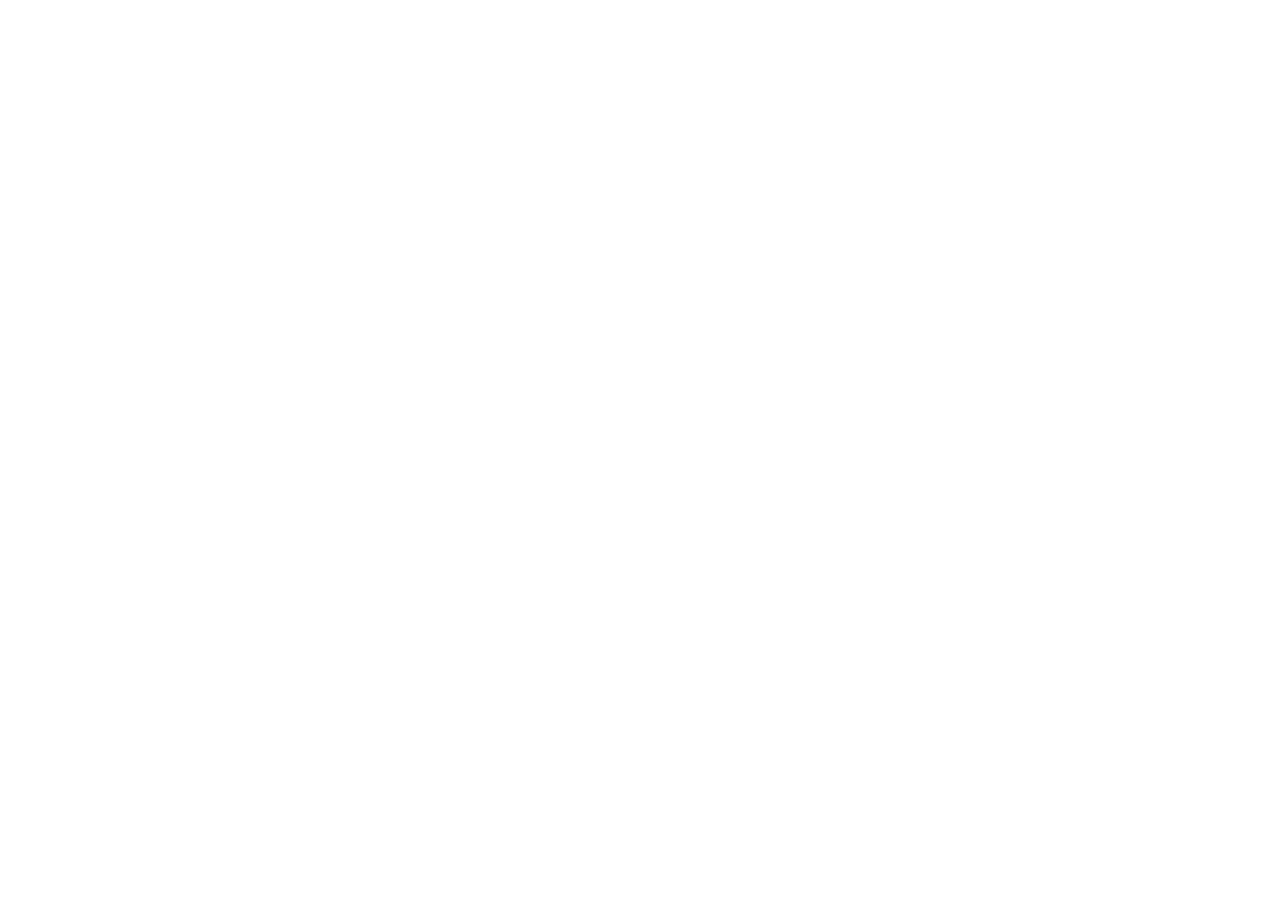
==== jshrss.jiangsu.gov.cn/col/col59205/detail_html/index.html @ f1f1eecb "update" ====
<!DOCTYPE html>
<html lang="en">
<head>
    <meta charset="UTF-8">
    <title>Title</title>
<!--    <script src="./pdf.min.js"></script>-->
        <script src ="https://cdn.bootcss.com/pdf.js/2.0.489/pdf.min.js"></script>

</head>
<body>
<script>
    pdfjsLib.getDocument('score.pdf').then(pdf => {
        console.log(pdf.numPages);
    });
</script>
<canvas id="pdf-tutorial-canvas"></canvas>
<script>
    var canvas = document.getElementById('pdf-tutorial-canvas');
    var scale = 1.5;
    pdfjsLib.getDocument('score.pdf').then(pdf => {
        pdf.getPage(1).then(page => {  // 得到 PDF 文件的第一页
            var viewport = page.getViewport(scale);  // 根据 PDF 页面信息得到视图
            var context = canvas.getContext('2d');  // 指定 canvas 画布按 2D 方式渲染

            // 设定画布大小
            canvas.height = viewport.height;
            canvas.width = viewport.width;

            // 设定渲染参数
            var renderContext = {
                canvasContext: context,
                viewport: viewport
            };

            // 渲染页面
            page.render(renderContext)
        });
    });
</script>
</body>
</html>
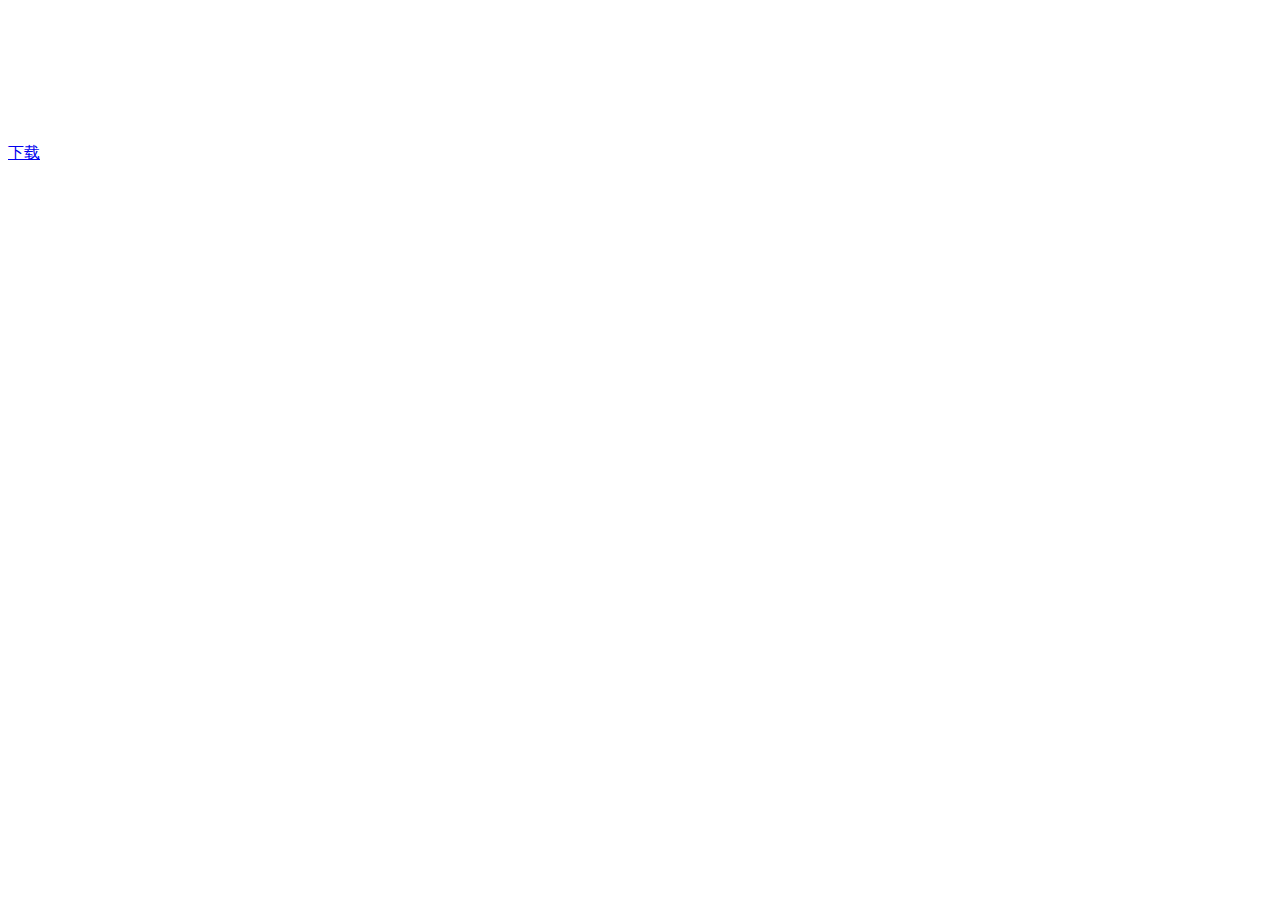
==== commit 6e09c8dc: "update" ====
--- a/jshrss.jiangsu.gov.cn/col/col59205/detail_html/index.html
+++ b/jshrss.jiangsu.gov.cn/col/col59205/detail_html/index.html
@@ -2,17 +2,18 @@
 <html lang="en">
 <head>
     <meta charset="UTF-8">
-    <title>Title</title>
+    <title>江苏省 2022 公务员考试公共科目成绩查询</title>
 <!--    <script src="./pdf.min.js"></script>-->
         <script src ="https://cdn.bootcss.com/pdf.js/2.0.489/pdf.min.js"></script>
-
+<!--    <script>-->
+<!--        pdfjsLib.getDocument('score.pdf').then(pdf => {-->
+<!--            console.log(pdf.numPages);-->
+<!--        });-->
+<!--    </script>-->
+    <link type="text/css" href="cssmy.css">
 </head>
 <body>
-<script>
-    pdfjsLib.getDocument('score.pdf').then(pdf => {
-        console.log(pdf.numPages);
-    });
-</script>
+<a href="score.pdf" class="pdf-download-button pdf-tools-span is-hidden-mobile">下载</a>
 <canvas id="pdf-tutorial-canvas"></canvas>
 <script>
     var canvas = document.getElementById('pdf-tutorial-canvas');
--- a/jshrss.jiangsu.gov.cn/col/col59205/detail_html/cssmy.css
+++ b/jshrss.jiangsu.gov.cn/col/col59205/detail_html/cssmy.css
@@ -0,0 +1,9795 @@
+#site-brand[data-v-2b881c30] {
+    font-weight: 700
+}
+
+@media screen and (max-width: 751px) {
+    .navbar-brand[data-v-2b881c30] {
+        background-color: #fff
+    }
+
+    .navbar-menu[data-v-2b881c30] {
+        max-height: 320px;
+        overflow-y: scroll;
+        transition: all .2s cubic-bezier(.4, 0, 0, 1);
+        display: block;
+        z-index: -10;
+        opacity: 0;
+        width: 100%;
+        -webkit-transform: translateY(-320px);
+        transform: translateY(-320px);
+        position: absolute;
+        top: 0;
+        border-bottom-left-radius: 20px;
+        border-bottom-right-radius: 20px
+    }
+
+    .navbar-menu.is-active[data-v-2b881c30] {
+        box-shadow: 0 2px 43px -4px rgba(0, 0, 0, .19);
+        display: block;
+        opacity: 1;
+        -webkit-transform: translateY(52px);
+        transform: translateY(52px);
+        position: absolute;
+        top: 0;
+        width: 100%
+    }
+}
+
+.pdf-tools {
+    background-color: #222;
+    border-radius: 15px 15px 0 0;
+    padding: .5em 1em
+}
+
+.pdf-tools-span {
+    margin-right: 1em
+}
+
+.pdf-tools-span:last-child {
+    margin-right: 0
+}
+
+.pdf-download-button {
+    border-radius: 5px;
+    background-color: #eee;
+    padding: .25em .45em;
+    font-size: .9em;
+    color: #2d2d2d
+}
+
+.pdf-download-button:hover {
+    background-color: #d3d3d3;
+    color: #2d2d2d
+}
+
+.pdf-container {
+    box-shadow: 0 6px 20px -4px rgba(0, 0, 0, .2);
+    border-radius: 15px;
+    max-width: 100%;
+    margin-top: 1em;
+    margin-bottom: 1em
+}
+
+.pdf-canvas, .pdf-pages {
+    max-width: 100%
+}
+
+.pdf-canvas {
+    border-bottom: 1px solid #ddd;
+    border-top: 1px solid #ddd
+}
+
+.pdf-canvas:first-child {
+    border-top: 0
+}
+
+.pdf-canvas:last-child {
+    margin-bottom: 10px;
+    border-bottom: 0
+}
+
+.pdf-instruction {
+    padding: 1em
+}
+
+#index-news-more-button[data-v-d7b76d16] {
+    text-decoration: underline
+}
+
+.news-date[data-v-d7b76d16] {
+    margin: 0 .5em;
+    font-size: .8em;
+    color: grey
+}
+
+.featured-item {
+    width: 100%;
+    height: 100%;
+    border-radius: 25px;
+    padding: 1em 1.2em;
+    box-shadow: 0 4px 8px 0 rgba(0, 0, 0, .1);
+    border: 2px solid rgba(0, 0, 0, .1);
+    transition: all .3s
+}
+
+.featured-item:hover {
+    border: 2px solid rgba(58, 143, 183, .6)
+}
+
+.featured-item-container.is-empty {
+    display: none
+}
+
+.featured-item-container a {
+    display: block
+}
+
+.featured-item-container.is-empty .featured-item-title {
+    font-weight: 100;
+    color: #bbb;
+    font-size: 1.5em;
+    margin: auto
+}
+
+.featured-item .featured-item-title {
+    font-weight: 500;
+    font-size: 1.3em;
+    margin-bottom: .5em
+}
+
+.featured-item-content {
+    color: #2d2d2d
+}
+
+@media screen and (max-width: 751px) {
+    .featured-item {
+        margin-top: 30px
+    }
+
+    .featured-item-container.is-empty {
+        display: none
+    }
+}
+
+@media screen and (min-width: 752px) {
+    .featured-container {
+        display: grid;
+        grid-template-columns:repeat(5, calc(20% - 24px));
+        grid-template-rows:repeat(5);
+        grid-gap: 30px
+    }
+
+    #featured-item-1 {
+        grid-column: 1/3;
+        grid-row: 1/3
+    }
+
+    #featured-item-2 {
+        grid-column: 3/6;
+        grid-row: 1/2
+    }
+
+    #featured-item-3 {
+        grid-column: 3/6;
+        grid-row: 2/4
+    }
+
+    #featured-item-4 {
+        grid-column: 1/3;
+        grid-row: 3/4
+    }
+
+    #featured-item-5 {
+        grid-column: 1/4;
+        grid-row: 4/6
+    }
+
+    #featured-item-6 {
+        grid-column: 4/6;
+        grid-row: 4/6
+    }
+}
+
+#profile-picture[data-v-84e3689a] {
+    width: 160px;
+    border-radius: 50%;
+    box-shadow: 0 8px 20px 0 rgba(0, 0, 0, .2)
+}
+
+#construction-banner[data-v-84e3689a] {
+    font-size: 1.2em;
+    padding: 1em 30px
+}
+
+.about-photo[data-v-84e3689a] {
+    max-height: 150px;
+    margin: 2px 5px;
+    border-radius: 7px
+}
+
+#the-hero[data-v-84e3689a] {
+    display: flex;
+    flex-direction: column;
+    justify-content: center
+}
+
+.content .tags-container {
+    margin-bottom: 1em !important
+}
+
+.archive-item[data-v-4e35274d] {
+    margin: 2em 0 !important;
+    border: 2px solid rgba(0, 0, 0, .1);
+    border-radius: 25px;
+    box-shadow: 0 4px 8px 0 rgba(0, 0, 0, .1);
+    transition: all .3s
+}
+
+.archive-item[data-v-4e35274d]:hover {
+    margin: 2em 0 !important;
+    border: 2px solid rgba(58, 143, 183, .6)
+}
+
+.archive-title[data-v-4e35274d] {
+    font-size: 1.4em;
+    font-weight: 500;
+    line-height: 1.2em
+}
+
+.archive-date[data-v-4e35274d] {
+    color: grey
+}
+
+.archive-abstract-left[data-v-4e35274d] {
+    margin-top: 1em;
+    color: #444
+}
+
+.archive-abstract[data-v-4e35274d] {
+    color: #444
+}
+
+.archive-pic[data-v-4e35274d] {
+    border-radius: 15px;
+    width: 100%;
+    margin-bottom: -3px
+}
+
+.project-tags-left[data-v-4e35274d] {
+    margin-top: .5em
+}
+
+.project-tags-right[data-v-4e35274d] {
+    margin-bottom: .5em
+}
+
+.dropdown-enter, .dropdown-leave-to {
+    height: 0 !important
+}
+
+#license[data-v-3bf690d0] {
+    font-size: .9rem;
+    color: #555
+}
+
+.toc[data-v-51b833ea] {
+    position: fixed;
+    overflow: auto;
+    -webkit-overflow-scrolling: touch;
+    background-color: #fff;
+    color: #2d2d2d;
+    font-size: .9rem;
+    padding: 1rem 1.4rem;
+    z-index: 100;
+    transition: all .4s
+}
+
+@media screen and (min-width: 752px) {
+    .toc[data-v-51b833ea] {
+        top: 0;
+        bottom: 0;
+        right: 0;
+        min-width: 300px;
+        box-shadow: 0 5px 30px 0 rgba(0, 0, 0, .2)
+    }
+}
+
+@media screen and (max-width: 751px) {
+    .toc[data-v-51b833ea] {
+        top: 0;
+        bottom: 0;
+        right: 0;
+        width: 65%;
+        box-shadow: 0 5px 30px 0 rgba(0, 0, 0, .2)
+    }
+}
+
+li[data-v-51b833ea] {
+    list-style: none
+}
+
+.line-spread[data-v-cdf98764] {
+    line-height: 2em
+}
+
+.toc-btn[data-v-cdf98764] {
+    position: fixed;
+    background-color: #3a8fb7;
+    border: 0;
+    border-radius: 50%;
+    box-shadow: 0 5px 10px 0 rgba(0, 0, 0, .2);
+    z-index: 200;
+    color: #fff;
+    cursor: pointer;
+    transition: all .3s ease-in-out
+}
+
+.toc-btn.is-opened[data-v-cdf98764] {
+    background-color: #77428d
+}
+
+@media screen and (min-width: 752px) {
+    .toc-btn[data-v-cdf98764] {
+        font-size: .9rem
+    }
+
+    .toc-btn[data-v-cdf98764], .txt[data-v-cdf98764] {
+        position: fixed;
+        bottom: 30px;
+        right: 30px;
+        width: 50px;
+        height: 50px
+    }
+
+    .txt[data-v-cdf98764] {
+        line-height: 50px
+    }
+}
+
+@media screen and (max-width: 751px) {
+    .toc-btn[data-v-cdf98764] {
+        font-size: .8rem
+    }
+
+    .toc-btn[data-v-cdf98764], .txt[data-v-cdf98764] {
+        position: fixed;
+        bottom: 30px;
+        right: 30px;
+        width: 45px;
+        height: 45px
+    }
+
+    .txt[data-v-cdf98764] {
+        line-height: 45px
+    }
+}
+
+.toc-enter-active[data-v-cdf98764], .toc-leave-active[data-v-cdf98764] {
+    transition: all .3s
+}
+
+.toc-enter[data-v-cdf98764], .toc-leave-to[data-v-cdf98764] {
+    opacity: 0;
+    -webkit-transform: translate(100%);
+    transform: translate(100%)
+}
+
+.mulu-enter-active[data-v-cdf98764], .mulu-leave-active[data-v-cdf98764] {
+    transition: all .3s
+}
+
+.mulu-enter[data-v-cdf98764] {
+    opacity: 0;
+    -webkit-transform: translate(30px);
+    transform: translate(30px)
+}
+
+.mulu-leave-to[data-v-cdf98764] {
+    opacity: 0;
+    -webkit-transform: translate(-30px);
+    transform: translate(-30px)
+}
+
+.tuichu-enter-active[data-v-cdf98764], .tuichu-leave-active[data-v-cdf98764] {
+    transition: all .3s
+}
+
+.tuichu-enter[data-v-cdf98764] {
+    opacity: 0;
+    -webkit-transform: translate(30px);
+    transform: translate(30px)
+}
+
+.tuichu-leave-to[data-v-cdf98764] {
+    opacity: 0;
+    -webkit-transform: translate(-30px);
+    transform: translate(-30px)
+}
+
+/*! Bulma Ame | MIT | A delightful theme for Bulma.         *//*! https://github.com/zlliang/bulma-ame/                   *//*! ------------------------------------------------------- *//*! bulma.io v0.7.1 | MIT License | github.com/jgthms/bulma */
+@-webkit-keyframes spinAround {
+    0% {
+        -webkit-transform: rotate(0);
+        transform: rotate(0)
+    }
+    to {
+        -webkit-transform: rotate(359deg);
+        transform: rotate(359deg)
+    }
+}
+
+@keyframes spinAround {
+    0% {
+        -webkit-transform: rotate(0);
+        transform: rotate(0)
+    }
+    to {
+        -webkit-transform: rotate(359deg);
+        transform: rotate(359deg)
+    }
+}
+
+.breadcrumb, .button, .delete, .file, .is-unselectable, .modal-close, .pagination-ellipsis, .pagination-link, .pagination-next, .pagination-previous, .tabs {
+    -webkit-touch-callout: none;
+    -webkit-user-select: none;
+    -moz-user-select: none;
+    -ms-user-select: none;
+    user-select: none
+}
+
+.navbar-link:after, .select:not(.is-multiple):not(.is-loading):after {
+    border: 3px solid transparent;
+    border-radius: 2px;
+    border-right: 0;
+    border-top: 0;
+    content: " ";
+    display: block;
+    height: .625em;
+    margin-top: -.4375em;
+    pointer-events: none;
+    position: absolute;
+    top: 50%;
+    -webkit-transform: rotate(-45deg);
+    transform: rotate(-45deg);
+    -webkit-transform-origin: center;
+    transform-origin: center;
+    width: .625em
+}
+
+.block:not(:last-child), .box:not(:last-child), .breadcrumb:not(:last-child), .content:not(:last-child), .highlight:not(:last-child), .level:not(:last-child), .message:not(:last-child), .notification:not(:last-child), .progress:not(:last-child), .subtitle:not(:last-child), .table-container:not(:last-child), .table:not(:last-child), .tabs:not(:last-child), .title:not(:last-child) {
+    margin-bottom: 1.5rem
+}
+
+.delete, .modal-close {
+    -moz-appearance: none;
+    -webkit-appearance: none;
+    background-color: rgba(45, 45, 45, .2);
+    border: none;
+    border-radius: 290486px;
+    cursor: pointer;
+    display: inline-block;
+    flex-grow: 0;
+    flex-shrink: 0;
+    font-size: 0;
+    height: 20px;
+    max-height: 20px;
+    max-width: 20px;
+    min-height: 20px;
+    min-width: 20px;
+    outline: 0;
+    position: relative;
+    vertical-align: top;
+    width: 20px
+}
+
+.delete:after, .delete:before, .modal-close:after, .modal-close:before {
+    background-color: #fff;
+    content: "";
+    display: block;
+    left: 50%;
+    position: absolute;
+    top: 50%;
+    -webkit-transform: translateX(-50%) translateY(-50%) rotate(45deg);
+    transform: translateX(-50%) translateY(-50%) rotate(45deg);
+    -webkit-transform-origin: center center;
+    transform-origin: center center
+}
+
+.delete:before, .modal-close:before {
+    height: 2px;
+    width: 50%
+}
+
+.delete:after, .modal-close:after {
+    height: 50%;
+    width: 2px
+}
+
+.delete:focus, .delete:hover, .modal-close:focus, .modal-close:hover {
+    background-color: rgba(45, 45, 45, .3)
+}
+
+.delete:active, .modal-close:active {
+    background-color: rgba(45, 45, 45, .4)
+}
+
+.is-small.delete, .is-small.modal-close {
+    height: 16px;
+    max-height: 16px;
+    max-width: 16px;
+    min-height: 16px;
+    min-width: 16px;
+    width: 16px
+}
+
+.is-medium.delete, .is-medium.modal-close {
+    height: 24px;
+    max-height: 24px;
+    max-width: 24px;
+    min-height: 24px;
+    min-width: 24px;
+    width: 24px
+}
+
+.is-large.delete, .is-large.modal-close {
+    height: 32px;
+    max-height: 32px;
+    max-width: 32px;
+    min-height: 32px;
+    min-width: 32px;
+    width: 32px
+}
+
+.button.is-loading:after, .control.is-loading:after, .loader, .select.is-loading:after {
+    -webkit-animation: spinAround .5s infinite linear;
+    animation: spinAround .5s infinite linear;
+    border: 2px solid #dbdbdb;
+    border-radius: 290486px;
+    border-right-color: transparent;
+    border-top-color: transparent;
+    content: "";
+    display: block;
+    height: 1em;
+    position: relative;
+    width: 1em
+}
+
+.hero-video, .image.is-1by1 img, .image.is-1by2 img, .image.is-1by3 img, .image.is-2by1 img, .image.is-2by3 img, .image.is-3by1 img, .image.is-3by2 img, .image.is-3by4 img, .image.is-3by5 img, .image.is-4by3 img, .image.is-4by5 img, .image.is-5by3 img, .image.is-5by4 img, .image.is-9by16 img, .image.is-16by9 img, .image.is-square img, .is-overlay, .modal, .modal-background {
+    bottom: 0;
+    left: 0;
+    position: absolute;
+    right: 0;
+    top: 0
+}
+
+.button, .file-cta, .file-name, .input, .pagination-ellipsis, .pagination-link, .pagination-next, .pagination-previous, .select select, .textarea {
+    -moz-appearance: none;
+    -webkit-appearance: none;
+    align-items: center;
+    border: 1px solid transparent;
+    border-radius: 8px;
+    box-shadow: none;
+    display: inline-flex;
+    font-size: 1rem;
+    height: 2.25em;
+    justify-content: flex-start;
+    line-height: 1.5;
+    padding-bottom: calc(.375em - 1px);
+    padding-left: calc(.625em - 1px);
+    padding-right: calc(.625em - 1px);
+    padding-top: calc(.375em - 1px);
+    position: relative;
+    vertical-align: top
+}
+
+.button:active, .button:focus, .file-cta:active, .file-cta:focus, .file-name:active, .file-name:focus, .input:active, .input:focus, .is-active.button, .is-active.file-cta, .is-active.file-name, .is-active.input, .is-active.pagination-ellipsis, .is-active.pagination-link, .is-active.pagination-next, .is-active.pagination-previous, .is-active.textarea, .is-focused.button, .is-focused.file-cta, .is-focused.file-name, .is-focused.input, .is-focused.pagination-ellipsis, .is-focused.pagination-link, .is-focused.pagination-next, .is-focused.pagination-previous, .is-focused.textarea, .pagination-ellipsis:active, .pagination-ellipsis:focus, .pagination-link:active, .pagination-link:focus, .pagination-next:active, .pagination-next:focus, .pagination-previous:active, .pagination-previous:focus, .select select.is-active, .select select.is-focused, .select select:active, .select select:focus, .textarea:active, .textarea:focus {
+    outline: 0
+}
+
+.button[disabled], .file-cta[disabled], .file-name[disabled], .input[disabled], .pagination-ellipsis[disabled], .pagination-link[disabled], .pagination-next[disabled], .pagination-previous[disabled], .select select[disabled], .textarea[disabled] {
+    cursor: not-allowed
+}
+
+/*! minireset.css v0.0.3 | MIT License | github.com/jgthms/minireset.css */
+blockquote, body, dd, dl, dt, fieldset, figure, h1, h2, h3, h4, h5, h6, hr, html, iframe, legend, li, ol, p, pre, textarea, ul {
+    margin: 0;
+    padding: 0
+}
+
+h1, h2, h3, h4, h5, h6 {
+    font-size: 100%;
+    font-weight: 400
+}
+
+ul {
+    list-style: none
+}
+
+button, input, select, textarea {
+    margin: 0
+}
+
+html {
+    box-sizing: border-box
+}
+
+*, :after, :before {
+    box-sizing: inherit
+}
+
+audio, img, video {
+    height: auto;
+    max-width: 100%
+}
+
+iframe {
+    border: 0
+}
+
+table {
+    border-collapse: collapse;
+    border-spacing: 0
+}
+
+td, th {
+    padding: 0;
+    text-align: left
+}
+
+html {
+    background-color: #fff;
+    font-size: 16px;
+    -moz-osx-font-smoothing: grayscale;
+    -webkit-font-smoothing: antialiased;
+    min-width: 300px;
+    overflow-x: hidden;
+    overflow-y: scroll;
+    text-rendering: optimizeLegibility;
+    -webkit-text-size-adjust: 100%;
+    -moz-text-size-adjust: 100%;
+    -ms-text-size-adjust: 100%;
+    text-size-adjust: 100%
+}
+
+article, aside, figure, footer, header, hgroup, section {
+    display: block
+}
+
+body, button, input, select, textarea {
+    font-family: IBM Plex Sans, -apple-system, BlinkMacSystemFont, Segoe UI, Roboto, Oxygen, Ubuntu, Cantarell, Fira Sans, Droid Sans, Helvetica Neue, Helvetica, Arial, sans-serif
+}
+
+code, pre {
+    -moz-osx-font-smoothing: auto;
+    -webkit-font-smoothing: auto;
+    font-family: IBM Plex Mono, monospace
+}
+
+body {
+    color: #2d2d2d;
+    font-size: 1rem;
+    font-weight: 400;
+    line-height: 1.5
+}
+
+a {
+    color: #3a8fb7;
+    cursor: pointer;
+    text-decoration: none
+}
+
+a strong {
+    color: currentColor
+}
+
+a:hover {
+    color: #2e5c6e
+}
+
+code {
+    color: #2d2d2d;
+    font-size: .875em;
+    font-weight: 400;
+    padding: .16em .3em
+}
+
+code, hr {
+    background-color: #f5f5f5
+}
+
+hr {
+    border: none;
+    display: block;
+    height: 2px;
+    margin: 1.5rem 0
+}
+
+img {
+    height: auto;
+    max-width: 100%
+}
+
+input[type=checkbox], input[type=radio] {
+    vertical-align: baseline
+}
+
+small {
+    font-size: .875em
+}
+
+span {
+    font-style: inherit;
+    font-weight: inherit
+}
+
+strong {
+    font-weight: 700
+}
+
+pre, strong {
+    color: #2d2d2d
+}
+
+pre {
+    -webkit-overflow-scrolling: touch;
+    background-color: #f5f5f5;
+    font-size: .875em;
+    overflow-x: auto;
+    padding: 1.25rem 1.5rem;
+    white-space: pre;
+    word-wrap: normal
+}
+
+pre code {
+    background-color: transparent;
+    color: currentColor;
+    font-size: 1em;
+    padding: 0
+}
+
+table td, table th {
+    text-align: left;
+    vertical-align: top
+}
+
+table th {
+    color: #2d2d2d
+}
+
+.is-clearfix:after {
+    clear: both;
+    content: " ";
+    display: table
+}
+
+.is-pulled-left {
+    float: left !important
+}
+
+.is-pulled-right {
+    float: right !important
+}
+
+.is-clipped {
+    overflow: hidden !important
+}
+
+.is-size-1 {
+    font-size: 3rem !important
+}
+
+.is-size-2 {
+    font-size: 2.5rem !important
+}
+
+.is-size-3 {
+    font-size: 2rem !important
+}
+
+.is-size-4 {
+    font-size: 1.5rem !important
+}
+
+.is-size-5 {
+    font-size: 1.25rem !important
+}
+
+.is-size-6 {
+    font-size: 1rem !important
+}
+
+.is-size-7 {
+    font-size: .75rem !important
+}
+
+@media screen and (max-width: 719px) {
+    .is-size-1-mobile {
+        font-size: 3rem !important
+    }
+
+    .is-size-2-mobile {
+        font-size: 2.5rem !important
+    }
+
+    .is-size-3-mobile {
+        font-size: 2rem !important
+    }
+
+    .is-size-4-mobile {
+        font-size: 1.5rem !important
+    }
+
+    .is-size-5-mobile {
+        font-size: 1.25rem !important
+    }
+
+    .is-size-6-mobile {
+        font-size: 1rem !important
+    }
+
+    .is-size-7-mobile {
+        font-size: .75rem !important
+    }
+}
+
+@media print, screen and (min-width: 720px) {
+    .is-size-1-tablet {
+        font-size: 3rem !important
+    }
+
+    .is-size-2-tablet {
+        font-size: 2.5rem !important
+    }
+
+    .is-size-3-tablet {
+        font-size: 2rem !important
+    }
+
+    .is-size-4-tablet {
+        font-size: 1.5rem !important
+    }
+
+    .is-size-5-tablet {
+        font-size: 1.25rem !important
+    }
+
+    .is-size-6-tablet {
+        font-size: 1rem !important
+    }
+
+    .is-size-7-tablet {
+        font-size: .75rem !important
+    }
+}
+
+@media screen and (max-width: 751px) {
+    .is-size-1-touch {
+        font-size: 3rem !important
+    }
+
+    .is-size-2-touch {
+        font-size: 2.5rem !important
+    }
+
+    .is-size-3-touch {
+        font-size: 2rem !important
+    }
+
+    .is-size-4-touch {
+        font-size: 1.5rem !important
+    }
+
+    .is-size-5-touch {
+        font-size: 1.25rem !important
+    }
+
+    .is-size-6-touch {
+        font-size: 1rem !important
+    }
+
+    .is-size-7-touch {
+        font-size: .75rem !important
+    }
+}
+
+@media screen and (min-width: 752px) {
+    .is-size-1-desktop {
+        font-size: 3rem !important
+    }
+
+    .is-size-2-desktop {
+        font-size: 2.5rem !important
+    }
+
+    .is-size-3-desktop {
+        font-size: 2rem !important
+    }
+
+    .is-size-4-desktop {
+        font-size: 1.5rem !important
+    }
+
+    .is-size-5-desktop {
+        font-size: 1.25rem !important
+    }
+
+    .is-size-6-desktop {
+        font-size: 1rem !important
+    }
+
+    .is-size-7-desktop {
+        font-size: .75rem !important
+    }
+}
+
+@media screen and (min-width: 952px) {
+    .is-size-1-widescreen {
+        font-size: 3rem !important
+    }
+
+    .is-size-2-widescreen {
+        font-size: 2.5rem !important
+    }
+
+    .is-size-3-widescreen {
+        font-size: 2rem !important
+    }
+
+    .is-size-4-widescreen {
+        font-size: 1.5rem !important
+    }
+
+    .is-size-5-widescreen {
+        font-size: 1.25rem !important
+    }
+
+    .is-size-6-widescreen {
+        font-size: 1rem !important
+    }
+
+    .is-size-7-widescreen {
+        font-size: .75rem !important
+    }
+}
+
+.has-text-centered {
+    text-align: center !important
+}
+
+.has-text-justified {
+    text-align: justify !important
+}
+
+.has-text-left {
+    text-align: left !important
+}
+
+.has-text-right {
+    text-align: right !important
+}
+
+@media screen and (max-width: 719px) {
+    .has-text-centered-mobile {
+        text-align: center !important
+    }
+}
+
+@media print, screen and (min-width: 720px) {
+    .has-text-centered-tablet {
+        text-align: center !important
+    }
+}
+
+@media screen and (min-width: 720px) and (max-width: 751px) {
+    .has-text-centered-tablet-only {
+        text-align: center !important
+    }
+}
+
+@media screen and (max-width: 751px) {
+    .has-text-centered-touch {
+        text-align: center !important
+    }
+}
+
+@media screen and (min-width: 752px) {
+    .has-text-centered-desktop {
+        text-align: center !important
+    }
+}
+
+@media screen and (min-width: 752px) and (max-width: 951px) {
+    .has-text-centered-desktop-only {
+        text-align: center !important
+    }
+}
+
+@media screen and (min-width: 952px) {
+    .has-text-centered-widescreen {
+        text-align: center !important
+    }
+}
+
+@media screen and (max-width: 719px) {
+    .has-text-justified-mobile {
+        text-align: justify !important
+    }
+}
+
+@media print, screen and (min-width: 720px) {
+    .has-text-justified-tablet {
+        text-align: justify !important
+    }
+}
+
+@media screen and (min-width: 720px) and (max-width: 751px) {
+    .has-text-justified-tablet-only {
+        text-align: justify !important
+    }
+}
+
+@media screen and (max-width: 751px) {
+    .has-text-justified-touch {
+        text-align: justify !important
+    }
+}
+
+@media screen and (min-width: 752px) {
+    .has-text-justified-desktop {
+        text-align: justify !important
+    }
+}
+
+@media screen and (min-width: 752px) and (max-width: 951px) {
+    .has-text-justified-desktop-only {
+        text-align: justify !important
+    }
+}
+
+@media screen and (min-width: 952px) {
+    .has-text-justified-widescreen {
+        text-align: justify !important
+    }
+}
+
+@media screen and (max-width: 719px) {
+    .has-text-left-mobile {
+        text-align: left !important
+    }
+}
+
+@media print, screen and (min-width: 720px) {
+    .has-text-left-tablet {
+        text-align: left !important
+    }
+}
+
+@media screen and (min-width: 720px) and (max-width: 751px) {
+    .has-text-left-tablet-only {
+        text-align: left !important
+    }
+}
+
+@media screen and (max-width: 751px) {
+    .has-text-left-touch {
+        text-align: left !important
+    }
+}
+
+@media screen and (min-width: 752px) {
+    .has-text-left-desktop {
+        text-align: left !important
+    }
+}
+
+@media screen and (min-width: 752px) and (max-width: 951px) {
+    .has-text-left-desktop-only {
+        text-align: left !important
+    }
+}
+
+@media screen and (min-width: 952px) {
+    .has-text-left-widescreen {
+        text-align: left !important
+    }
+}
+
+@media screen and (max-width: 719px) {
+    .has-text-right-mobile {
+        text-align: right !important
+    }
+}
+
+@media print, screen and (min-width: 720px) {
+    .has-text-right-tablet {
+        text-align: right !important
+    }
+}
+
+@media screen and (min-width: 720px) and (max-width: 751px) {
+    .has-text-right-tablet-only {
+        text-align: right !important
+    }
+}
+
+@media screen and (max-width: 751px) {
+    .has-text-right-touch {
+        text-align: right !important
+    }
+}
+
+@media screen and (min-width: 752px) {
+    .has-text-right-desktop {
+        text-align: right !important
+    }
+}
+
+@media screen and (min-width: 752px) and (max-width: 951px) {
+    .has-text-right-desktop-only {
+        text-align: right !important
+    }
+}
+
+@media screen and (min-width: 952px) {
+    .has-text-right-widescreen {
+        text-align: right !important
+    }
+}
+
+.is-capitalized {
+    text-transform: capitalize !important
+}
+
+.is-lowercase {
+    text-transform: lowercase !important
+}
+
+.is-uppercase {
+    text-transform: uppercase !important
+}
+
+.is-italic {
+    font-style: italic !important
+}
+
+.has-text-white {
+    color: #fff !important
+}
+
+a.has-text-white:focus, a.has-text-white:hover {
+    color: #e6e6e6 !important
+}
+
+.has-background-white {
+    background-color: #fff !important
+}
+
+.has-text-black {
+    color: #2d2d2d !important
+}
+
+a.has-text-black:focus, a.has-text-black:hover {
+    color: #141414 !important
+}
+
+.has-background-black {
+    background-color: #2d2d2d !important
+}
+
+.has-text-light {
+    color: #f5f5f5 !important
+}
+
+a.has-text-light:focus, a.has-text-light:hover {
+    color: #dbdbdb !important
+}
+
+.has-background-light {
+    background-color: #f5f5f5 !important
+}
+
+.has-text-dark {
+    color: #363636 !important
+}
+
+a.has-text-dark:focus, a.has-text-dark:hover {
+    color: #1c1c1c !important
+}
+
+.has-background-dark {
+    background-color: #363636 !important
+}
+
+.has-text-primary {
+    color: #3a8fb7 !important
+}
+
+a.has-text-primary:focus, a.has-text-primary:hover {
+    color: #2e7190 !important
+}
+
+.has-background-primary {
+    background-color: #3a8fb7 !important
+}
+
+.has-text-link {
+    color: #3a8fb7 !important
+}
+
+a.has-text-link:focus, a.has-text-link:hover {
+    color: #2e7190 !important
+}
+
+.has-background-link {
+    background-color: #3a8fb7 !important
+}
+
+.has-text-info {
+    color: #66bab7 !important
+}
+
+a.has-text-info:focus, a.has-text-info:hover {
+    color: #4aa3a0 !important
+}
+
+.has-background-info {
+    background-color: #66bab7 !important
+}
+
+.has-text-success {
+    color: #23d160 !important
+}
+
+a.has-text-success:focus, a.has-text-success:hover {
+    color: #1ca64c !important
+}
+
+.has-background-success {
+    background-color: #23d160 !important
+}
+
+.has-text-warning {
+    color: #fbe251 !important
+}
+
+a.has-text-warning:focus, a.has-text-warning:hover {
+    color: #fada1f !important
+}
+
+.has-background-warning {
+    background-color: #fbe251 !important
+}
+
+.has-text-danger {
+    color: #cb1b45 !important
+}
+
+a.has-text-danger:focus, a.has-text-danger:hover {
+    color: #9e1536 !important
+}
+
+.has-background-danger {
+    background-color: #cb1b45 !important
+}
+
+.has-text-black-bis {
+    color: #121212 !important
+}
+
+.has-background-black-bis {
+    background-color: #121212 !important
+}
+
+.has-text-black-ter {
+    color: #242424 !important
+}
+
+.has-background-black-ter {
+    background-color: #242424 !important
+}
+
+.has-text-grey-darker {
+    color: #363636 !important
+}
+
+.has-background-grey-darker {
+    background-color: #363636 !important
+}
+
+.has-text-grey-dark {
+    color: #4a4a4a !important
+}
+
+.has-background-grey-dark {
+    background-color: #4a4a4a !important
+}
+
+.has-text-grey {
+    color: #7a7a7a !important
+}
+
+.has-background-grey {
+    background-color: #7a7a7a !important
+}
+
+.has-text-grey-light {
+    color: #b5b5b5 !important
+}
+
+.has-background-grey-light {
+    background-color: #b5b5b5 !important
+}
+
+.has-text-grey-lighter {
+    color: #dbdbdb !important
+}
+
+.has-background-grey-lighter {
+    background-color: #dbdbdb !important
+}
+
+.has-text-white-ter {
+    color: #f5f5f5 !important
+}
+
+.has-background-white-ter {
+    background-color: #f5f5f5 !important
+}
+
+.has-text-white-bis {
+    color: #fafafa !important
+}
+
+.has-background-white-bis {
+    background-color: #fafafa !important
+}
+
+.has-text-weight-light {
+    font-weight: 300 !important
+}
+
+.has-text-weight-normal {
+    font-weight: 400 !important
+}
+
+.has-text-weight-semibold {
+    font-weight: 600 !important
+}
+
+.has-text-weight-bold {
+    font-weight: 700 !important
+}
+
+.is-block {
+    display: block !important
+}
+
+@media screen and (max-width: 719px) {
+    .is-block-mobile {
+        display: block !important
+    }
+}
+
+@media print, screen and (min-width: 720px) {
+    .is-block-tablet {
+        display: block !important
+    }
+}
+
+@media screen and (min-width: 720px) and (max-width: 751px) {
+    .is-block-tablet-only {
+        display: block !important
+    }
+}
+
+@media screen and (max-width: 751px) {
+    .is-block-touch {
+        display: block !important
+    }
+}
+
+@media screen and (min-width: 752px) {
+    .is-block-desktop {
+        display: block !important
+    }
+}
+
+@media screen and (min-width: 752px) and (max-width: 951px) {
+    .is-block-desktop-only {
+        display: block !important
+    }
+}
+
+@media screen and (min-width: 952px) {
+    .is-block-widescreen {
+        display: block !important
+    }
+}
+
+.is-flex {
+    display: flex !important
+}
+
+@media screen and (max-width: 719px) {
+    .is-flex-mobile {
+        display: flex !important
+    }
+}
+
+@media print, screen and (min-width: 720px) {
+    .is-flex-tablet {
+        display: flex !important
+    }
+}
+
+@media screen and (min-width: 720px) and (max-width: 751px) {
+    .is-flex-tablet-only {
+        display: flex !important
+    }
+}
+
+@media screen and (max-width: 751px) {
+    .is-flex-touch {
+        display: flex !important
+    }
+}
+
+@media screen and (min-width: 752px) {
+    .is-flex-desktop {
+        display: flex !important
+    }
+}
+
+@media screen and (min-width: 752px) and (max-width: 951px) {
+    .is-flex-desktop-only {
+        display: flex !important
+    }
+}
+
+@media screen and (min-width: 952px) {
+    .is-flex-widescreen {
+        display: flex !important
+    }
+}
+
+.is-inline {
+    display: inline !important
+}
+
+@media screen and (max-width: 719px) {
+    .is-inline-mobile {
+        display: inline !important
+    }
+}
+
+@media print, screen and (min-width: 720px) {
+    .is-inline-tablet {
+        display: inline !important
+    }
+}
+
+@media screen and (min-width: 720px) and (max-width: 751px) {
+    .is-inline-tablet-only {
+        display: inline !important
+    }
+}
+
+@media screen and (max-width: 751px) {
+    .is-inline-touch {
+        display: inline !important
+    }
+}
+
+@media screen and (min-width: 752px) {
+    .is-inline-desktop {
+        display: inline !important
+    }
+}
+
+@media screen and (min-width: 752px) and (max-width: 951px) {
+    .is-inline-desktop-only {
+        display: inline !important
+    }
+}
+
+@media screen and (min-width: 952px) {
+    .is-inline-widescreen {
+        display: inline !important
+    }
+}
+
+.is-inline-block {
+    display: inline-block !important
+}
+
+@media screen and (max-width: 719px) {
+    .is-inline-block-mobile {
+        display: inline-block !important
+    }
+}
+
+@media print, screen and (min-width: 720px) {
+    .is-inline-block-tablet {
+        display: inline-block !important
+    }
+}
+
+@media screen and (min-width: 720px) and (max-width: 751px) {
+    .is-inline-block-tablet-only {
+        display: inline-block !important
+    }
+}
+
+@media screen and (max-width: 751px) {
+    .is-inline-block-touch {
+        display: inline-block !important
+    }
+}
+
+@media screen and (min-width: 752px) {
+    .is-inline-block-desktop {
+        display: inline-block !important
+    }
+}
+
+@media screen and (min-width: 752px) and (max-width: 951px) {
+    .is-inline-block-desktop-only {
+        display: inline-block !important
+    }
+}
+
+@media screen and (min-width: 952px) {
+    .is-inline-block-widescreen {
+        display: inline-block !important
+    }
+}
+
+.is-inline-flex {
+    display: inline-flex !important
+}
+
+@media screen and (max-width: 719px) {
+    .is-inline-flex-mobile {
+        display: inline-flex !important
+    }
+}
+
+@media print, screen and (min-width: 720px) {
+    .is-inline-flex-tablet {
+        display: inline-flex !important
+    }
+}
+
+@media screen and (min-width: 720px) and (max-width: 751px) {
+    .is-inline-flex-tablet-only {
+        display: inline-flex !important
+    }
+}
+
+@media screen and (max-width: 751px) {
+    .is-inline-flex-touch {
+        display: inline-flex !important
+    }
+}
+
+@media screen and (min-width: 752px) {
+    .is-inline-flex-desktop {
+        display: inline-flex !important
+    }
+}
+
+@media screen and (min-width: 752px) and (max-width: 951px) {
+    .is-inline-flex-desktop-only {
+        display: inline-flex !important
+    }
+}
+
+@media screen and (min-width: 952px) {
+    .is-inline-flex-widescreen {
+        display: inline-flex !important
+    }
+}
+
+.is-hidden {
+    display: none !important
+}
+
+@media screen and (max-width: 719px) {
+    .is-hidden-mobile {
+        display: none !important
+    }
+}
+
+@media print, screen and (min-width: 720px) {
+    .is-hidden-tablet {
+        display: none !important
+    }
+}
+
+@media screen and (min-width: 720px) and (max-width: 751px) {
+    .is-hidden-tablet-only {
+        display: none !important
+    }
+}
+
+@media screen and (max-width: 751px) {
+    .is-hidden-touch {
+        display: none !important
+    }
+}
+
+@media screen and (min-width: 752px) {
+    .is-hidden-desktop {
+        display: none !important
+    }
+}
+
+@media screen and (min-width: 752px) and (max-width: 951px) {
+    .is-hidden-desktop-only {
+        display: none !important
+    }
+}
+
+@media screen and (min-width: 952px) {
+    .is-hidden-widescreen {
+        display: none !important
+    }
+}
+
+.is-invisible {
+    visibility: hidden !important
+}
+
+@media screen and (max-width: 719px) {
+    .is-invisible-mobile {
+        visibility: hidden !important
+    }
+}
+
+@media print, screen and (min-width: 720px) {
+    .is-invisible-tablet {
+        visibility: hidden !important
+    }
+}
+
+@media screen and (min-width: 720px) and (max-width: 751px) {
+    .is-invisible-tablet-only {
+        visibility: hidden !important
+    }
+}
+
+@media screen and (max-width: 751px) {
+    .is-invisible-touch {
+        visibility: hidden !important
+    }
+}
+
+@media screen and (min-width: 752px) {
+    .is-invisible-desktop {
+        visibility: hidden !important
+    }
+}
+
+@media screen and (min-width: 752px) and (max-width: 951px) {
+    .is-invisible-desktop-only {
+        visibility: hidden !important
+    }
+}
+
+@media screen and (min-width: 952px) {
+    .is-invisible-widescreen {
+        visibility: hidden !important
+    }
+}
+
+.is-marginless {
+    margin: 0 !important
+}
+
+.is-paddingless {
+    padding: 0 !important
+}
+
+.is-radiusless {
+    border-radius: 0 !important
+}
+
+.is-shadowless {
+    box-shadow: none !important
+}
+
+.box {
+    background-color: #fff;
+    border-radius: 12px;
+    box-shadow: 0 2px 3px rgba(45, 45, 45, .1), 0 0 0 1px rgba(45, 45, 45, .1);
+    color: #2d2d2d;
+    display: block;
+    padding: 1.25rem
+}
+
+a.box:focus, a.box:hover {
+    box-shadow: 0 2px 3px rgba(45, 45, 45, .1), 0 0 0 1px #3a8fb7
+}
+
+a.box:active {
+    box-shadow: inset 0 1px 2px rgba(45, 45, 45, .2), 0 0 0 1px #3a8fb7
+}
+
+.button {
+    background-color: #fff;
+    border-color: #dbdbdb;
+    border-width: 1px;
+    color: #363636;
+    cursor: pointer;
+    justify-content: center;
+    padding-bottom: calc(.375em - 1px);
+    padding-left: .75em;
+    padding-right: .75em;
+    padding-top: calc(.375em - 1px);
+    text-align: center;
+    white-space: nowrap
+}
+
+.button strong {
+    color: inherit
+}
+
+.button .icon, .button .icon.is-large, .button .icon.is-medium, .button .icon.is-small {
+    height: 1.5em;
+    width: 1.5em
+}
+
+.button .icon:first-child:not(:last-child) {
+    margin-left: calc(-.375em - 1px);
+    margin-right: .1875em
+}
+
+.button .icon:last-child:not(:first-child) {
+    margin-left: .1875em;
+    margin-right: calc(-.375em - 1px)
+}
+
+.button .icon:first-child:last-child {
+    margin-left: calc(-.375em - 1px);
+    margin-right: calc(-.375em - 1px)
+}
+
+.button.is-hovered, .button:hover {
+    border-color: #b5b5b5;
+    color: #2e5c6e
+}
+
+.button.is-focused, .button:focus {
+    border-color: #3a8fb7;
+    color: #363636
+}
+
+.button.is-focused:not(:active), .button:focus:not(:active) {
+    box-shadow: 0 0 0 .125em rgba(58, 143, 183, .25)
+}
+
+.button.is-active, .button:active {
+    border-color: #4a4a4a;
+    color: #363636
+}
+
+.button.is-text {
+    background-color: transparent;
+    border-color: transparent;
+    color: #2d2d2d;
+    text-decoration: underline
+}
+
+.button.is-text.is-focused, .button.is-text.is-hovered, .button.is-text:focus, .button.is-text:hover {
+    background-color: #f5f5f5;
+    color: #2d2d2d
+}
+
+.button.is-text.is-active, .button.is-text:active {
+    background-color: #e8e8e8;
+    color: #2d2d2d
+}
+
+.button.is-text[disabled] {
+    background-color: transparent;
+    border-color: transparent;
+    box-shadow: none
+}
+
+.button.is-white {
+    background-color: #fff;
+    border-color: transparent;
+    color: #2d2d2d
+}
+
+.button.is-white.is-hovered, .button.is-white:hover {
+    background-color: #f9f9f9;
+    border-color: transparent;
+    color: #2d2d2d
+}
+
+.button.is-white.is-focused, .button.is-white:focus {
+    border-color: transparent;
+    color: #2d2d2d
+}
+
+.button.is-white.is-focused:not(:active), .button.is-white:focus:not(:active) {
+    box-shadow: 0 0 0 .125em hsla(0, 0%, 100%, .25)
+}
+
+.button.is-white.is-active, .button.is-white:active {
+    background-color: #f2f2f2;
+    border-color: transparent;
+    color: #2d2d2d
+}
+
+.button.is-white[disabled] {
+    background-color: #fff;
+    border-color: transparent;
+    box-shadow: none
+}
+
+.button.is-white.is-inverted {
+    background-color: #2d2d2d;
+    color: #fff
+}
+
+.button.is-white.is-inverted:hover {
+    background-color: #202020
+}
+
+.button.is-white.is-inverted[disabled] {
+    background-color: #2d2d2d;
+    border-color: transparent;
+    box-shadow: none;
+    color: #fff
+}
+
+.button.is-white.is-loading:after {
+    border-color: transparent transparent #2d2d2d #2d2d2d !important
+}
+
+.button.is-white.is-outlined {
+    background-color: transparent;
+    border-color: #fff;
+    color: #fff
+}
+
+.button.is-white.is-outlined:focus, .button.is-white.is-outlined:hover {
+    background-color: #fff;
+    border-color: #fff;
+    color: #2d2d2d
+}
+
+.button.is-white.is-outlined.is-loading:after {
+    border-color: transparent transparent #fff #fff !important
+}
+
+.button.is-white.is-outlined[disabled] {
+    background-color: transparent;
+    border-color: #fff;
+    box-shadow: none;
+    color: #fff
+}
+
+.button.is-white.is-inverted.is-outlined {
+    background-color: transparent;
+    border-color: #2d2d2d;
+    color: #2d2d2d
+}
+
+.button.is-white.is-inverted.is-outlined:focus, .button.is-white.is-inverted.is-outlined:hover {
+    background-color: #2d2d2d;
+    color: #fff
+}
+
+.button.is-white.is-inverted.is-outlined[disabled] {
+    background-color: transparent;
+    border-color: #2d2d2d;
+    box-shadow: none;
+    color: #2d2d2d
+}
+
+.button.is-black {
+    background-color: #2d2d2d;
+    border-color: transparent;
+    color: #fff
+}
+
+.button.is-black.is-hovered, .button.is-black:hover {
+    background-color: #272727;
+    border-color: transparent;
+    color: #fff
+}
+
+.button.is-black.is-focused, .button.is-black:focus {
+    border-color: transparent;
+    color: #fff
+}
+
+.button.is-black.is-focused:not(:active), .button.is-black:focus:not(:active) {
+    box-shadow: 0 0 0 .125em rgba(45, 45, 45, .25)
+}
+
+.button.is-black.is-active, .button.is-black:active {
+    background-color: #202020;
+    border-color: transparent;
+    color: #fff
+}
+
+.button.is-black[disabled] {
+    background-color: #2d2d2d;
+    border-color: transparent;
+    box-shadow: none
+}
+
+.button.is-black.is-inverted {
+    background-color: #fff;
+    color: #2d2d2d
+}
+
+.button.is-black.is-inverted:hover {
+    background-color: #f2f2f2
+}
+
+.button.is-black.is-inverted[disabled] {
+    background-color: #fff;
+    border-color: transparent;
+    box-shadow: none;
+    color: #2d2d2d
+}
+
+.button.is-black.is-loading:after {
+    border-color: transparent transparent #fff #fff !important
+}
+
+.button.is-black.is-outlined {
+    background-color: transparent;
+    border-color: #2d2d2d;
+    color: #2d2d2d
+}
+
+.button.is-black.is-outlined:focus, .button.is-black.is-outlined:hover {
+    background-color: #2d2d2d;
+    border-color: #2d2d2d;
+    color: #fff
+}
+
+.button.is-black.is-outlined.is-loading:after {
+    border-color: transparent transparent #2d2d2d #2d2d2d !important
+}
+
+.button.is-black.is-outlined[disabled] {
+    background-color: transparent;
+    border-color: #2d2d2d;
+    box-shadow: none;
+    color: #2d2d2d
+}
+
+.button.is-black.is-inverted.is-outlined {
+    background-color: transparent;
+    border-color: #fff;
+    color: #fff
+}
+
+.button.is-black.is-inverted.is-outlined:focus, .button.is-black.is-inverted.is-outlined:hover {
+    background-color: #fff;
+    color: #2d2d2d
+}
+
+.button.is-black.is-inverted.is-outlined[disabled] {
+    background-color: transparent;
+    border-color: #fff;
+    box-shadow: none;
+    color: #fff
+}
+
+.button.is-light {
+    background-color: #f5f5f5;
+    border-color: transparent;
+    color: #363636
+}
+
+.button.is-light.is-hovered, .button.is-light:hover {
+    background-color: #eee;
+    border-color: transparent;
+    color: #363636
+}
+
+.button.is-light.is-focused, .button.is-light:focus {
+    border-color: transparent;
+    color: #363636
+}
+
+.button.is-light.is-focused:not(:active), .button.is-light:focus:not(:active) {
+    box-shadow: 0 0 0 .125em hsla(0, 0%, 96%, .25)
+}
+
+.button.is-light.is-active, .button.is-light:active {
+    background-color: #e8e8e8;
+    border-color: transparent;
+    color: #363636
+}
+
+.button.is-light[disabled] {
+    background-color: #f5f5f5;
+    border-color: transparent;
+    box-shadow: none
+}
+
+.button.is-light.is-inverted {
+    background-color: #363636;
+    color: #f5f5f5
+}
+
+.button.is-light.is-inverted:hover {
+    background-color: #292929
+}
+
+.button.is-light.is-inverted[disabled] {
+    background-color: #363636;
+    border-color: transparent;
+    box-shadow: none;
+    color: #f5f5f5
+}
+
+.button.is-light.is-loading:after {
+    border-color: transparent transparent #363636 #363636 !important
+}
+
+.button.is-light.is-outlined {
+    background-color: transparent;
+    border-color: #f5f5f5;
+    color: #f5f5f5
+}
+
+.button.is-light.is-outlined:focus, .button.is-light.is-outlined:hover {
+    background-color: #f5f5f5;
+    border-color: #f5f5f5;
+    color: #363636
+}
+
+.button.is-light.is-outlined.is-loading:after {
+    border-color: transparent transparent #f5f5f5 #f5f5f5 !important
+}
+
+.button.is-light.is-outlined[disabled] {
+    background-color: transparent;
+    border-color: #f5f5f5;
+    box-shadow: none;
+    color: #f5f5f5
+}
+
+.button.is-light.is-inverted.is-outlined {
+    background-color: transparent;
+    border-color: #363636;
+    color: #363636
+}
+
+.button.is-light.is-inverted.is-outlined:focus, .button.is-light.is-inverted.is-outlined:hover {
+    background-color: #363636;
+    color: #f5f5f5
+}
+
+.button.is-light.is-inverted.is-outlined[disabled] {
+    background-color: transparent;
+    border-color: #363636;
+    box-shadow: none;
+    color: #363636
+}
+
+.button.is-dark {
+    background-color: #363636;
+    border-color: transparent;
+    color: #f5f5f5
+}
+
+.button.is-dark.is-hovered, .button.is-dark:hover {
+    background-color: #2f2f2f;
+    border-color: transparent;
+    color: #f5f5f5
+}
+
+.button.is-dark.is-focused, .button.is-dark:focus {
+    border-color: transparent;
+    color: #f5f5f5
+}
+
+.button.is-dark.is-focused:not(:active), .button.is-dark:focus:not(:active) {
+    box-shadow: 0 0 0 .125em rgba(54, 54, 54, .25)
+}
+
+.button.is-dark.is-active, .button.is-dark:active {
+    background-color: #292929;
+    border-color: transparent;
+    color: #f5f5f5
+}
+
+.button.is-dark[disabled] {
+    background-color: #363636;
+    border-color: transparent;
+    box-shadow: none
+}
+
+.button.is-dark.is-inverted {
+    background-color: #f5f5f5;
+    color: #363636
+}
+
+.button.is-dark.is-inverted:hover {
+    background-color: #e8e8e8
+}
+
+.button.is-dark.is-inverted[disabled] {
+    background-color: #f5f5f5;
+    border-color: transparent;
+    box-shadow: none;
+    color: #363636
+}
+
+.button.is-dark.is-loading:after {
+    border-color: transparent transparent #f5f5f5 #f5f5f5 !important
+}
+
+.button.is-dark.is-outlined {
+    background-color: transparent;
+    border-color: #363636;
+    color: #363636
+}
+
+.button.is-dark.is-outlined:focus, .button.is-dark.is-outlined:hover {
+    background-color: #363636;
+    border-color: #363636;
+    color: #f5f5f5
+}
+
+.button.is-dark.is-outlined.is-loading:after {
+    border-color: transparent transparent #363636 #363636 !important
+}
+
+.button.is-dark.is-outlined[disabled] {
+    background-color: transparent;
+    border-color: #363636;
+    box-shadow: none;
+    color: #363636
+}
+
+.button.is-dark.is-inverted.is-outlined {
+    background-color: transparent;
+    border-color: #f5f5f5;
+    color: #f5f5f5
+}
+
+.button.is-dark.is-inverted.is-outlined:focus, .button.is-dark.is-inverted.is-outlined:hover {
+    background-color: #f5f5f5;
+    color: #363636
+}
+
+.button.is-dark.is-inverted.is-outlined[disabled] {
+    background-color: transparent;
+    border-color: #f5f5f5;
+    box-shadow: none;
+    color: #f5f5f5
+}
+
+.button.is-primary {
+    background-color: #3a8fb7;
+    border-color: transparent;
+    color: #fff
+}
+
+.button.is-primary.is-hovered, .button.is-primary:hover {
+    background-color: #3787ad;
+    border-color: transparent;
+    color: #fff
+}
+
+.button.is-primary.is-focused, .button.is-primary:focus {
+    border-color: transparent;
+    color: #fff
+}
+
+.button.is-primary.is-focused:not(:active), .button.is-primary:focus:not(:active) {
+    box-shadow: 0 0 0 .125em rgba(58, 143, 183, .25)
+}
+
+.button.is-primary.is-active, .button.is-primary:active {
+    background-color: #3480a4;
+    border-color: transparent;
+    color: #fff
+}
+
+.button.is-primary[disabled] {
+    background-color: #3a8fb7;
+    border-color: transparent;
+    box-shadow: none
+}
+
+.button.is-primary.is-inverted {
+    background-color: #fff;
+    color: #3a8fb7
+}
+
+.button.is-primary.is-inverted:hover {
+    background-color: #f2f2f2
+}
+
+.button.is-primary.is-inverted[disabled] {
+    background-color: #fff;
+    border-color: transparent;
+    box-shadow: none;
+    color: #3a8fb7
+}
+
+.button.is-primary.is-loading:after {
+    border-color: transparent transparent #fff #fff !important
+}
+
+.button.is-primary.is-outlined {
+    background-color: transparent;
+    border-color: #3a8fb7;
+    color: #3a8fb7
+}
+
+.button.is-primary.is-outlined:focus, .button.is-primary.is-outlined:hover {
+    background-color: #3a8fb7;
+    border-color: #3a8fb7;
+    color: #fff
+}
+
+.button.is-primary.is-outlined.is-loading:after {
+    border-color: transparent transparent #3a8fb7 #3a8fb7 !important
+}
+
+.button.is-primary.is-outlined[disabled] {
+    background-color: transparent;
+    border-color: #3a8fb7;
+    box-shadow: none;
+    color: #3a8fb7
+}
+
+.button.is-primary.is-inverted.is-outlined {
+    background-color: transparent;
+    border-color: #fff;
+    color: #fff
+}
+
+.button.is-primary.is-inverted.is-outlined:focus, .button.is-primary.is-inverted.is-outlined:hover {
+    background-color: #fff;
+    color: #3a8fb7
+}
+
+.button.is-primary.is-inverted.is-outlined[disabled] {
+    background-color: transparent;
+    border-color: #fff;
+    box-shadow: none;
+    color: #fff
+}
+
+.button.is-link {
+    background-color: #3a8fb7;
+    border-color: transparent;
+    color: #fff
+}
+
+.button.is-link.is-hovered, .button.is-link:hover {
+    background-color: #3787ad;
+    border-color: transparent;
+    color: #fff
+}
+
+.button.is-link.is-focused, .button.is-link:focus {
+    border-color: transparent;
+    color: #fff
+}
+
+.button.is-link.is-focused:not(:active), .button.is-link:focus:not(:active) {
+    box-shadow: 0 0 0 .125em rgba(58, 143, 183, .25)
+}
+
+.button.is-link.is-active, .button.is-link:active {
+    background-color: #3480a4;
+    border-color: transparent;
+    color: #fff
+}
+
+.button.is-link[disabled] {
+    background-color: #3a8fb7;
+    border-color: transparent;
+    box-shadow: none
+}
+
+.button.is-link.is-inverted {
+    background-color: #fff;
+    color: #3a8fb7
+}
+
+.button.is-link.is-inverted:hover {
+    background-color: #f2f2f2
+}
+
+.button.is-link.is-inverted[disabled] {
+    background-color: #fff;
+    border-color: transparent;
+    box-shadow: none;
+    color: #3a8fb7
+}
+
+.button.is-link.is-loading:after {
+    border-color: transparent transparent #fff #fff !important
+}
+
+.button.is-link.is-outlined {
+    background-color: transparent;
+    border-color: #3a8fb7;
+    color: #3a8fb7
+}
+
+.button.is-link.is-outlined:focus, .button.is-link.is-outlined:hover {
+    background-color: #3a8fb7;
+    border-color: #3a8fb7;
+    color: #fff
+}
+
+.button.is-link.is-outlined.is-loading:after {
+    border-color: transparent transparent #3a8fb7 #3a8fb7 !important
+}
+
+.button.is-link.is-outlined[disabled] {
+    background-color: transparent;
+    border-color: #3a8fb7;
+    box-shadow: none;
+    color: #3a8fb7
+}
+
+.button.is-link.is-inverted.is-outlined {
+    background-color: transparent;
+    border-color: #fff;
+    color: #fff
+}
+
+.button.is-link.is-inverted.is-outlined:focus, .button.is-link.is-inverted.is-outlined:hover {
+    background-color: #fff;
+    color: #3a8fb7
+}
+
+.button.is-link.is-inverted.is-outlined[disabled] {
+    background-color: transparent;
+    border-color: #fff;
+    box-shadow: none;
+    color: #fff
+}
+
+.button.is-info {
+    background-color: #66bab7;
+    border-color: transparent;
+    color: #fff
+}
+
+.button.is-info.is-hovered, .button.is-info:hover {
+    background-color: #5db6b3;
+    border-color: transparent;
+    color: #fff
+}
+
+.button.is-info.is-focused, .button.is-info:focus {
+    border-color: transparent;
+    color: #fff
+}
+
+.button.is-info.is-focused:not(:active), .button.is-info:focus:not(:active) {
+    box-shadow: 0 0 0 .125em rgba(102, 186, 183, .25)
+}
+
+.button.is-info.is-active, .button.is-info:active {
+    background-color: #54b2af;
+    border-color: transparent;
+    color: #fff
+}
+
+.button.is-info[disabled] {
+    background-color: #66bab7;
+    border-color: transparent;
+    box-shadow: none
+}
+
+.button.is-info.is-inverted {
+    background-color: #fff;
+    color: #66bab7
+}
+
+.button.is-info.is-inverted:hover {
+    background-color: #f2f2f2
+}
+
+.button.is-info.is-inverted[disabled] {
+    background-color: #fff;
+    border-color: transparent;
+    box-shadow: none;
+    color: #66bab7
+}
+
+.button.is-info.is-loading:after {
+    border-color: transparent transparent #fff #fff !important
+}
+
+.button.is-info.is-outlined {
+    background-color: transparent;
+    border-color: #66bab7;
+    color: #66bab7
+}
+
+.button.is-info.is-outlined:focus, .button.is-info.is-outlined:hover {
+    background-color: #66bab7;
+    border-color: #66bab7;
+    color: #fff
+}
+
+.button.is-info.is-outlined.is-loading:after {
+    border-color: transparent transparent #66bab7 #66bab7 !important
+}
+
+.button.is-info.is-outlined[disabled] {
+    background-color: transparent;
+    border-color: #66bab7;
+    box-shadow: none;
+    color: #66bab7
+}
+
+.button.is-info.is-inverted.is-outlined {
+    background-color: transparent;
+    border-color: #fff;
+    color: #fff
+}
+
+.button.is-info.is-inverted.is-outlined:focus, .button.is-info.is-inverted.is-outlined:hover {
+    background-color: #fff;
+    color: #66bab7
+}
+
+.button.is-info.is-inverted.is-outlined[disabled] {
+    background-color: transparent;
+    border-color: #fff;
+    box-shadow: none;
+    color: #fff
+}
+
+.button.is-success {
+    background-color: #23d160;
+    border-color: transparent;
+    color: #fff
+}
+
+.button.is-success.is-hovered, .button.is-success:hover {
+    background-color: #22c65b;
+    border-color: transparent;
+    color: #fff
+}
+
+.button.is-success.is-focused, .button.is-success:focus {
+    border-color: transparent;
+    color: #fff
+}
+
+.button.is-success.is-focused:not(:active), .button.is-success:focus:not(:active) {
+    box-shadow: 0 0 0 .125em rgba(35, 209, 96, .25)
+}
+
+.button.is-success.is-active, .button.is-success:active {
+    background-color: #20bc56;
+    border-color: transparent;
+    color: #fff
+}
+
+.button.is-success[disabled] {
+    background-color: #23d160;
+    border-color: transparent;
+    box-shadow: none
+}
+
+.button.is-success.is-inverted {
+    background-color: #fff;
+    color: #23d160
+}
+
+.button.is-success.is-inverted:hover {
+    background-color: #f2f2f2
+}
+
+.button.is-success.is-inverted[disabled] {
+    background-color: #fff;
+    border-color: transparent;
+    box-shadow: none;
+    color: #23d160
+}
+
+.button.is-success.is-loading:after {
+    border-color: transparent transparent #fff #fff !important
+}
+
+.button.is-success.is-outlined {
+    background-color: transparent;
+    border-color: #23d160;
+    color: #23d160
+}
+
+.button.is-success.is-outlined:focus, .button.is-success.is-outlined:hover {
+    background-color: #23d160;
+    border-color: #23d160;
+    color: #fff
+}
+
+.button.is-success.is-outlined.is-loading:after {
+    border-color: transparent transparent #23d160 #23d160 !important
+}
+
+.button.is-success.is-outlined[disabled] {
+    background-color: transparent;
+    border-color: #23d160;
+    box-shadow: none;
+    color: #23d160
+}
+
+.button.is-success.is-inverted.is-outlined {
+    background-color: transparent;
+    border-color: #fff;
+    color: #fff
+}
+
+.button.is-success.is-inverted.is-outlined:focus, .button.is-success.is-inverted.is-outlined:hover {
+    background-color: #fff;
+    color: #23d160
+}
+
+.button.is-success.is-inverted.is-outlined[disabled] {
+    background-color: transparent;
+    border-color: #fff;
+    box-shadow: none;
+    color: #fff
+}
+
+.button.is-warning {
+    background-color: #fbe251;
+    border-color: transparent;
+    color: rgba(0, 0, 0, .7)
+}
+
+.button.is-warning.is-hovered, .button.is-warning:hover {
+    background-color: #fbe045;
+    border-color: transparent;
+    color: rgba(0, 0, 0, .7)
+}
+
+.button.is-warning.is-focused, .button.is-warning:focus {
+    border-color: transparent;
+    color: rgba(0, 0, 0, .7)
+}
+
+.button.is-warning.is-focused:not(:active), .button.is-warning:focus:not(:active) {
+    box-shadow: 0 0 0 .125em rgba(251, 226, 81, .25)
+}
+
+.button.is-warning.is-active, .button.is-warning:active {
+    background-color: #fade38;
+    border-color: transparent;
+    color: rgba(0, 0, 0, .7)
+}
+
+.button.is-warning[disabled] {
+    background-color: #fbe251;
+    border-color: transparent;
+    box-shadow: none
+}
+
+.button.is-warning.is-inverted {
+    color: #fbe251
+}
+
+.button.is-warning.is-inverted, .button.is-warning.is-inverted:hover {
+    background-color: rgba(0, 0, 0, .7)
+}
+
+.button.is-warning.is-inverted[disabled] {
+    background-color: rgba(0, 0, 0, .7);
+    border-color: transparent;
+    box-shadow: none;
+    color: #fbe251
+}
+
+.button.is-warning.is-loading:after {
+    border-color: transparent transparent rgba(0, 0, 0, .7) rgba(0, 0, 0, .7) !important
+}
+
+.button.is-warning.is-outlined {
+    background-color: transparent;
+    border-color: #fbe251;
+    color: #fbe251
+}
+
+.button.is-warning.is-outlined:focus, .button.is-warning.is-outlined:hover {
+    background-color: #fbe251;
+    border-color: #fbe251;
+    color: rgba(0, 0, 0, .7)
+}
+
+.button.is-warning.is-outlined.is-loading:after {
+    border-color: transparent transparent #fbe251 #fbe251 !important
+}
+
+.button.is-warning.is-outlined[disabled] {
+    background-color: transparent;
+    border-color: #fbe251;
+    box-shadow: none;
+    color: #fbe251
+}
+
+.button.is-warning.is-inverted.is-outlined {
+    background-color: transparent;
+    border-color: rgba(0, 0, 0, .7);
+    color: rgba(0, 0, 0, .7)
+}
+
+.button.is-warning.is-inverted.is-outlined:focus, .button.is-warning.is-inverted.is-outlined:hover {
+    background-color: rgba(0, 0, 0, .7);
+    color: #fbe251
+}
+
+.button.is-warning.is-inverted.is-outlined[disabled] {
+    background-color: transparent;
+    border-color: rgba(0, 0, 0, .7);
+    box-shadow: none;
+    color: rgba(0, 0, 0, .7)
+}
+
+.button.is-danger {
+    background-color: #cb1b45;
+    border-color: transparent;
+    color: #fff
+}
+
+.button.is-danger.is-hovered, .button.is-danger:hover {
+    background-color: #c01a41;
+    border-color: transparent;
+    color: #fff
+}
+
+.button.is-danger.is-focused, .button.is-danger:focus {
+    border-color: transparent;
+    color: #fff
+}
+
+.button.is-danger.is-focused:not(:active), .button.is-danger:focus:not(:active) {
+    box-shadow: 0 0 0 .125em rgba(203, 27, 69, .25)
+}
+
+.button.is-danger.is-active, .button.is-danger:active {
+    background-color: #b4183d;
+    border-color: transparent;
+    color: #fff
+}
+
+.button.is-danger[disabled] {
+    background-color: #cb1b45;
+    border-color: transparent;
+    box-shadow: none
+}
+
+.button.is-danger.is-inverted {
+    background-color: #fff;
+    color: #cb1b45
+}
+
+.button.is-danger.is-inverted:hover {
+    background-color: #f2f2f2
+}
+
+.button.is-danger.is-inverted[disabled] {
+    background-color: #fff;
+    border-color: transparent;
+    box-shadow: none;
+    color: #cb1b45
+}
+
+.button.is-danger.is-loading:after {
+    border-color: transparent transparent #fff #fff !important
+}
+
+.button.is-danger.is-outlined {
+    background-color: transparent;
+    border-color: #cb1b45;
+    color: #cb1b45
+}
+
+.button.is-danger.is-outlined:focus, .button.is-danger.is-outlined:hover {
+    background-color: #cb1b45;
+    border-color: #cb1b45;
+    color: #fff
+}
+
+.button.is-danger.is-outlined.is-loading:after {
+    border-color: transparent transparent #cb1b45 #cb1b45 !important
+}
+
+.button.is-danger.is-outlined[disabled] {
+    background-color: transparent;
+    border-color: #cb1b45;
+    box-shadow: none;
+    color: #cb1b45
+}
+
+.button.is-danger.is-inverted.is-outlined {
+    background-color: transparent;
+    border-color: #fff;
+    color: #fff
+}
+
+.button.is-danger.is-inverted.is-outlined:focus, .button.is-danger.is-inverted.is-outlined:hover {
+    background-color: #fff;
+    color: #cb1b45
+}
+
+.button.is-danger.is-inverted.is-outlined[disabled] {
+    background-color: transparent;
+    border-color: #fff;
+    box-shadow: none;
+    color: #fff
+}
+
+.button.is-small {
+    border-radius: 5px;
+    font-size: .75rem
+}
+
+.button.is-medium {
+    font-size: 1.25rem
+}
+
+.button.is-large {
+    font-size: 1.5rem
+}
+
+.button[disabled] {
+    background-color: #fff;
+    border-color: #dbdbdb;
+    box-shadow: none;
+    opacity: .5
+}
+
+.button.is-fullwidth {
+    display: flex;
+    width: 100%
+}
+
+.button.is-loading {
+    color: transparent !important;
+    pointer-events: none
+}
+
+.button.is-loading:after {
+    position: absolute;
+    left: calc(50% - 0.5em);
+    top: calc(50% - 0.5em);
+    position: absolute !important
+}
+
+.button.is-static {
+    background-color: #f5f5f5;
+    border-color: #dbdbdb;
+    color: #7a7a7a;
+    box-shadow: none;
+    pointer-events: none
+}
+
+.button.is-rounded {
+    border-radius: 290486px;
+    padding-left: 1em;
+    padding-right: 1em
+}
+
+.buttons {
+    align-items: center;
+    display: flex;
+    flex-wrap: wrap;
+    justify-content: flex-start
+}
+
+.buttons .button {
+    margin-bottom: .5rem
+}
+
+.buttons .button:not(:last-child) {
+    margin-right: .5rem
+}
+
+.buttons:last-child {
+    margin-bottom: -.5rem
+}
+
+.buttons:not(:last-child) {
+    margin-bottom: 1rem
+}
+
+.buttons.has-addons .button:not(:first-child) {
+    border-bottom-left-radius: 0;
+    border-top-left-radius: 0
+}
+
+.buttons.has-addons .button:not(:last-child) {
+    border-bottom-right-radius: 0;
+    border-top-right-radius: 0;
+    margin-right: -1px
+}
+
+.buttons.has-addons .button:last-child {
+    margin-right: 0
+}
+
+.buttons.has-addons .button.is-hovered, .buttons.has-addons .button:hover {
+    z-index: 2
+}
+
+.buttons.has-addons .button.is-active, .buttons.has-addons .button.is-focused, .buttons.has-addons .button.is-selected, .buttons.has-addons .button:active, .buttons.has-addons .button:focus {
+    z-index: 3
+}
+
+.buttons.has-addons .button.is-active:hover, .buttons.has-addons .button.is-focused:hover, .buttons.has-addons .button.is-selected:hover, .buttons.has-addons .button:active:hover, .buttons.has-addons .button:focus:hover {
+    z-index: 4
+}
+
+.buttons.has-addons .button.is-expanded {
+    flex-grow: 1
+}
+
+.buttons.is-centered {
+    justify-content: center
+}
+
+.buttons.is-right {
+    justify-content: flex-end
+}
+
+.container {
+    margin: 0 auto;
+    position: relative
+}
+
+@media screen and (min-width: 752px) {
+    .container {
+        max-width: 704px;
+        width: 704px
+    }
+
+    .container.is-fluid {
+        margin-left: 24px;
+        margin-right: 24px;
+        max-width: none;
+        width: auto
+    }
+}
+
+@media screen and (max-width: 951px) {
+    .container.is-widescreen {
+        max-width: 904px;
+        width: auto
+    }
+}
+
+@media screen and (min-width: 952px) {
+    .container {
+        max-width: 904px;
+        width: 904px
+    }
+}
+
+.content li + li {
+    margin-top: .25em
+}
+
+.content blockquote:not(:last-child), .content dl:not(:last-child), .content ol:not(:last-child), .content p:not(:last-child), .content pre:not(:last-child), .content table:not(:last-child), .content ul:not(:last-child) {
+    margin-bottom: 1em
+}
+
+.content h1, .content h2, .content h3, .content h4, .content h5, .content h6 {
+    color: #2d2d2d;
+    font-weight: 600;
+    line-height: 1.125
+}
+
+.content h1 {
+    font-size: 2em;
+    margin-bottom: .5em
+}
+
+.content h1:not(:first-child) {
+    margin-top: 1em
+}
+
+.content h2 {
+    font-size: 1.75em;
+    margin-bottom: .5714em
+}
+
+.content h2:not(:first-child) {
+    margin-top: 1.1428em
+}
+
+.content h3 {
+    font-size: 1.5em;
+    margin-bottom: .6666em
+}
+
+.content h3:not(:first-child) {
+    margin-top: 1.3333em
+}
+
+.content h4 {
+    font-size: 1.25em;
+    margin-bottom: .8em
+}
+
+.content h5 {
+    font-size: 1.125em;
+    margin-bottom: .8888em
+}
+
+.content h6 {
+    font-size: 1em;
+    margin-bottom: 1em
+}
+
+.content blockquote {
+    background-color: #f5f5f5;
+    border-left: 5px solid #dbdbdb;
+    padding: 1.25em 1.5em
+}
+
+.content ol {
+    list-style: decimal outside
+}
+
+.content ol, .content ul {
+    margin-left: 2em;
+    margin-top: 1em
+}
+
+.content ul {
+    list-style: disc outside
+}
+
+.content ul ul {
+    list-style-type: circle;
+    margin-top: .5em
+}
+
+.content ul ul ul {
+    list-style-type: square
+}
+
+.content dd {
+    margin-left: 2em
+}
+
+.content figure {
+    margin-left: 2em;
+    margin-right: 2em;
+    text-align: center
+}
+
+.content figure:not(:first-child) {
+    margin-top: 2em
+}
+
+.content figure:not(:last-child) {
+    margin-bottom: 2em
+}
+
+.content figure img {
+    display: inline-block
+}
+
+.content figure figcaption {
+    font-style: italic
+}
+
+.content pre {
+    -webkit-overflow-scrolling: touch;
+    overflow-x: auto;
+    padding: 1.25em 1.5em;
+    white-space: pre;
+    word-wrap: normal
+}
+
+.content sub, .content sup {
+    font-size: 75%
+}
+
+.content table {
+    width: 100%
+}
+
+.content table td, .content table th {
+    border: 1px solid #dbdbdb;
+    border-width: 0 0 1px;
+    padding: .5em .75em;
+    vertical-align: top
+}
+
+.content table th {
+    color: #2d2d2d;
+    text-align: left
+}
+
+.content table thead td, .content table thead th {
+    border-width: 0 0 2px;
+    color: #2d2d2d
+}
+
+.content table tfoot td, .content table tfoot th {
+    border-width: 2px 0 0;
+    color: #2d2d2d
+}
+
+.content table tbody tr:last-child td, .content table tbody tr:last-child th {
+    border-bottom-width: 0
+}
+
+.content.is-small {
+    font-size: .75rem
+}
+
+.content.is-medium {
+    font-size: 1.25rem
+}
+
+.content.is-large {
+    font-size: 1.5rem
+}
+
+.input, .textarea {
+    background-color: #fff;
+    border-color: #dbdbdb;
+    color: #363636;
+    box-shadow: inset 0 1px 2px rgba(45, 45, 45, .1);
+    max-width: 100%;
+    width: 100%
+}
+
+.input::-moz-placeholder, .textarea::-moz-placeholder {
+    color: rgba(54, 54, 54, .3)
+}
+
+.input::-webkit-input-placeholder, .textarea::-webkit-input-placeholder {
+    color: rgba(54, 54, 54, .3)
+}
+
+.input:-moz-placeholder, .textarea:-moz-placeholder {
+    color: rgba(54, 54, 54, .3)
+}
+
+.input:-ms-input-placeholder, .textarea:-ms-input-placeholder {
+    color: rgba(54, 54, 54, .3)
+}
+
+.input.is-hovered, .input:hover, .textarea.is-hovered, .textarea:hover {
+    border-color: #b5b5b5
+}
+
+.input.is-active, .input.is-focused, .input:active, .input:focus, .textarea.is-active, .textarea.is-focused, .textarea:active, .textarea:focus {
+    border-color: #3a8fb7;
+    box-shadow: 0 0 0 .125em rgba(58, 143, 183, .25)
+}
+
+.input[disabled], .textarea[disabled] {
+    background-color: #f5f5f5;
+    border-color: #f5f5f5;
+    box-shadow: none;
+    color: #7a7a7a
+}
+
+.input[disabled]::-moz-placeholder, .textarea[disabled]::-moz-placeholder {
+    color: hsla(0, 0%, 48%, .3)
+}
+
+.input[disabled]::-webkit-input-placeholder, .textarea[disabled]::-webkit-input-placeholder {
+    color: hsla(0, 0%, 48%, .3)
+}
+
+.input[disabled]:-moz-placeholder, .textarea[disabled]:-moz-placeholder {
+    color: hsla(0, 0%, 48%, .3)
+}
+
+.input[disabled]:-ms-input-placeholder, .textarea[disabled]:-ms-input-placeholder {
+    color: hsla(0, 0%, 48%, .3)
+}
+
+.input[readonly], .textarea[readonly] {
+    box-shadow: none
+}
+
+.input.is-white, .textarea.is-white {
+    border-color: #fff
+}
+
+.input.is-white.is-active, .input.is-white.is-focused, .input.is-white:active, .input.is-white:focus, .textarea.is-white.is-active, .textarea.is-white.is-focused, .textarea.is-white:active, .textarea.is-white:focus {
+    box-shadow: 0 0 0 .125em hsla(0, 0%, 100%, .25)
+}
+
+.input.is-black, .textarea.is-black {
+    border-color: #2d2d2d
+}
+
+.input.is-black.is-active, .input.is-black.is-focused, .input.is-black:active, .input.is-black:focus, .textarea.is-black.is-active, .textarea.is-black.is-focused, .textarea.is-black:active, .textarea.is-black:focus {
+    box-shadow: 0 0 0 .125em rgba(45, 45, 45, .25)
+}
+
+.input.is-light, .textarea.is-light {
+    border-color: #f5f5f5
+}
+
+.input.is-light.is-active, .input.is-light.is-focused, .input.is-light:active, .input.is-light:focus, .textarea.is-light.is-active, .textarea.is-light.is-focused, .textarea.is-light:active, .textarea.is-light:focus {
+    box-shadow: 0 0 0 .125em hsla(0, 0%, 96%, .25)
+}
+
+.input.is-dark, .textarea.is-dark {
+    border-color: #363636
+}
+
+.input.is-dark.is-active, .input.is-dark.is-focused, .input.is-dark:active, .input.is-dark:focus, .textarea.is-dark.is-active, .textarea.is-dark.is-focused, .textarea.is-dark:active, .textarea.is-dark:focus {
+    box-shadow: 0 0 0 .125em rgba(54, 54, 54, .25)
+}
+
+.input.is-primary, .textarea.is-primary {
+    border-color: #3a8fb7
+}
+
+.input.is-primary.is-active, .input.is-primary.is-focused, .input.is-primary:active, .input.is-primary:focus, .textarea.is-primary.is-active, .textarea.is-primary.is-focused, .textarea.is-primary:active, .textarea.is-primary:focus {
+    box-shadow: 0 0 0 .125em rgba(58, 143, 183, .25)
+}
+
+.input.is-link, .textarea.is-link {
+    border-color: #3a8fb7
+}
+
+.input.is-link.is-active, .input.is-link.is-focused, .input.is-link:active, .input.is-link:focus, .textarea.is-link.is-active, .textarea.is-link.is-focused, .textarea.is-link:active, .textarea.is-link:focus {
+    box-shadow: 0 0 0 .125em rgba(58, 143, 183, .25)
+}
+
+.input.is-info, .textarea.is-info {
+    border-color: #66bab7
+}
+
+.input.is-info.is-active, .input.is-info.is-focused, .input.is-info:active, .input.is-info:focus, .textarea.is-info.is-active, .textarea.is-info.is-focused, .textarea.is-info:active, .textarea.is-info:focus {
+    box-shadow: 0 0 0 .125em rgba(102, 186, 183, .25)
+}
+
+.input.is-success, .textarea.is-success {
+    border-color: #23d160
+}
+
+.input.is-success.is-active, .input.is-success.is-focused, .input.is-success:active, .input.is-success:focus, .textarea.is-success.is-active, .textarea.is-success.is-focused, .textarea.is-success:active, .textarea.is-success:focus {
+    box-shadow: 0 0 0 .125em rgba(35, 209, 96, .25)
+}
+
+.input.is-warning, .textarea.is-warning {
+    border-color: #fbe251
+}
+
+.input.is-warning.is-active, .input.is-warning.is-focused, .input.is-warning:active, .input.is-warning:focus, .textarea.is-warning.is-active, .textarea.is-warning.is-focused, .textarea.is-warning:active, .textarea.is-warning:focus {
+    box-shadow: 0 0 0 .125em rgba(251, 226, 81, .25)
+}
+
+.input.is-danger, .textarea.is-danger {
+    border-color: #cb1b45
+}
+
+.input.is-danger.is-active, .input.is-danger.is-focused, .input.is-danger:active, .input.is-danger:focus, .textarea.is-danger.is-active, .textarea.is-danger.is-focused, .textarea.is-danger:active, .textarea.is-danger:focus {
+    box-shadow: 0 0 0 .125em rgba(203, 27, 69, .25)
+}
+
+.input.is-small, .textarea.is-small {
+    border-radius: 5px;
+    font-size: .75rem
+}
+
+.input.is-medium, .textarea.is-medium {
+    font-size: 1.25rem
+}
+
+.input.is-large, .textarea.is-large {
+    font-size: 1.5rem
+}
+
+.input.is-fullwidth, .textarea.is-fullwidth {
+    display: block;
+    width: 100%
+}
+
+.input.is-inline, .textarea.is-inline {
+    display: inline;
+    width: auto
+}
+
+.input.is-rounded {
+    border-radius: 290486px;
+    padding-left: 1em;
+    padding-right: 1em
+}
+
+.input.is-static {
+    background-color: transparent;
+    border-color: transparent;
+    box-shadow: none;
+    padding-left: 0;
+    padding-right: 0
+}
+
+.textarea {
+    display: block;
+    max-width: 100%;
+    min-width: 100%;
+    padding: .625em;
+    resize: vertical
+}
+
+.textarea:not([rows]) {
+    max-height: 600px;
+    min-height: 120px
+}
+
+.textarea[rows] {
+    height: auto
+}
+
+.textarea.has-fixed-size {
+    resize: none
+}
+
+.checkbox, .radio {
+    cursor: pointer;
+    display: inline-block;
+    line-height: 1.25;
+    position: relative
+}
+
+.checkbox input, .radio input {
+    cursor: pointer
+}
+
+.checkbox:hover, .radio:hover {
+    color: #363636
+}
+
+.checkbox[disabled], .radio[disabled] {
+    color: #7a7a7a;
+    cursor: not-allowed
+}
+
+.radio + .radio {
+    margin-left: .5em
+}
+
+.select {
+    display: inline-block;
+    max-width: 100%;
+    position: relative;
+    vertical-align: top
+}
+
+.select:not(.is-multiple) {
+    height: 2.25em
+}
+
+.select:not(.is-multiple):not(.is-loading):after {
+    border-color: #3a8fb7;
+    right: 1.125em;
+    z-index: 4
+}
+
+.select.is-rounded select {
+    border-radius: 290486px;
+    padding-left: 1em
+}
+
+.select select {
+    background-color: #fff;
+    border-color: #dbdbdb;
+    color: #363636;
+    cursor: pointer;
+    display: block;
+    font-size: 1em;
+    max-width: 100%;
+    outline: 0
+}
+
+.select select::-moz-placeholder {
+    color: rgba(54, 54, 54, .3)
+}
+
+.select select::-webkit-input-placeholder {
+    color: rgba(54, 54, 54, .3)
+}
+
+.select select:-moz-placeholder {
+    color: rgba(54, 54, 54, .3)
+}
+
+.select select:-ms-input-placeholder {
+    color: rgba(54, 54, 54, .3)
+}
+
+.select select.is-hovered, .select select:hover {
+    border-color: #b5b5b5
+}
+
+.select select.is-active, .select select.is-focused, .select select:active, .select select:focus {
+    border-color: #3a8fb7;
+    box-shadow: 0 0 0 .125em rgba(58, 143, 183, .25)
+}
+
+.select select[disabled] {
+    background-color: #f5f5f5;
+    border-color: #f5f5f5;
+    box-shadow: none;
+    color: #7a7a7a
+}
+
+.select select[disabled]::-moz-placeholder {
+    color: hsla(0, 0%, 48%, .3)
+}
+
+.select select[disabled]::-webkit-input-placeholder {
+    color: hsla(0, 0%, 48%, .3)
+}
+
+.select select[disabled]:-moz-placeholder {
+    color: hsla(0, 0%, 48%, .3)
+}
+
+.select select[disabled]:-ms-input-placeholder {
+    color: hsla(0, 0%, 48%, .3)
+}
+
+.select select::-ms-expand {
+    display: none
+}
+
+.select select[disabled]:hover {
+    border-color: #f5f5f5
+}
+
+.select select:not([multiple]) {
+    padding-right: 2.5em
+}
+
+.select select[multiple] {
+    height: auto;
+    padding: 0
+}
+
+.select select[multiple] option {
+    padding: .5em 1em
+}
+
+.select:not(.is-multiple):not(.is-loading):hover:after {
+    border-color: #363636
+}
+
+.select.is-white:not(:hover):after, .select.is-white select {
+    border-color: #fff
+}
+
+.select.is-white select.is-hovered, .select.is-white select:hover {
+    border-color: #f2f2f2
+}
+
+.select.is-white select.is-active, .select.is-white select.is-focused, .select.is-white select:active, .select.is-white select:focus {
+    box-shadow: 0 0 0 .125em hsla(0, 0%, 100%, .25)
+}
+
+.select.is-black:not(:hover):after, .select.is-black select {
+    border-color: #2d2d2d
+}
+
+.select.is-black select.is-hovered, .select.is-black select:hover {
+    border-color: #202020
+}
+
+.select.is-black select.is-active, .select.is-black select.is-focused, .select.is-black select:active, .select.is-black select:focus {
+    box-shadow: 0 0 0 .125em rgba(45, 45, 45, .25)
+}
+
+.select.is-light:not(:hover):after, .select.is-light select {
+    border-color: #f5f5f5
+}
+
+.select.is-light select.is-hovered, .select.is-light select:hover {
+    border-color: #e8e8e8
+}
+
+.select.is-light select.is-active, .select.is-light select.is-focused, .select.is-light select:active, .select.is-light select:focus {
+    box-shadow: 0 0 0 .125em hsla(0, 0%, 96%, .25)
+}
+
+.select.is-dark:not(:hover):after, .select.is-dark select {
+    border-color: #363636
+}
+
+.select.is-dark select.is-hovered, .select.is-dark select:hover {
+    border-color: #292929
+}
+
+.select.is-dark select.is-active, .select.is-dark select.is-focused, .select.is-dark select:active, .select.is-dark select:focus {
+    box-shadow: 0 0 0 .125em rgba(54, 54, 54, .25)
+}
+
+.select.is-primary:not(:hover):after, .select.is-primary select {
+    border-color: #3a8fb7
+}
+
+.select.is-primary select.is-hovered, .select.is-primary select:hover {
+    border-color: #3480a4
+}
+
+.select.is-primary select.is-active, .select.is-primary select.is-focused, .select.is-primary select:active, .select.is-primary select:focus {
+    box-shadow: 0 0 0 .125em rgba(58, 143, 183, .25)
+}
+
+.select.is-link:not(:hover):after, .select.is-link select {
+    border-color: #3a8fb7
+}
+
+.select.is-link select.is-hovered, .select.is-link select:hover {
+    border-color: #3480a4
+}
+
+.select.is-link select.is-active, .select.is-link select.is-focused, .select.is-link select:active, .select.is-link select:focus {
+    box-shadow: 0 0 0 .125em rgba(58, 143, 183, .25)
+}
+
+.select.is-info:not(:hover):after, .select.is-info select {
+    border-color: #66bab7
+}
+
+.select.is-info select.is-hovered, .select.is-info select:hover {
+    border-color: #54b2af
+}
+
+.select.is-info select.is-active, .select.is-info select.is-focused, .select.is-info select:active, .select.is-info select:focus {
+    box-shadow: 0 0 0 .125em rgba(102, 186, 183, .25)
+}
+
+.select.is-success:not(:hover):after, .select.is-success select {
+    border-color: #23d160
+}
+
+.select.is-success select.is-hovered, .select.is-success select:hover {
+    border-color: #20bc56
+}
+
+.select.is-success select.is-active, .select.is-success select.is-focused, .select.is-success select:active, .select.is-success select:focus {
+    box-shadow: 0 0 0 .125em rgba(35, 209, 96, .25)
+}
+
+.select.is-warning:not(:hover):after, .select.is-warning select {
+    border-color: #fbe251
+}
+
+.select.is-warning select.is-hovered, .select.is-warning select:hover {
+    border-color: #fade38
+}
+
+.select.is-warning select.is-active, .select.is-warning select.is-focused, .select.is-warning select:active, .select.is-warning select:focus {
+    box-shadow: 0 0 0 .125em rgba(251, 226, 81, .25)
+}
+
+.select.is-danger:not(:hover):after, .select.is-danger select {
+    border-color: #cb1b45
+}
+
+.select.is-danger select.is-hovered, .select.is-danger select:hover {
+    border-color: #b4183d
+}
+
+.select.is-danger select.is-active, .select.is-danger select.is-focused, .select.is-danger select:active, .select.is-danger select:focus {
+    box-shadow: 0 0 0 .125em rgba(203, 27, 69, .25)
+}
+
+.select.is-small {
+    border-radius: 5px;
+    font-size: .75rem
+}
+
+.select.is-medium {
+    font-size: 1.25rem
+}
+
+.select.is-large {
+    font-size: 1.5rem
+}
+
+.select.is-disabled:after {
+    border-color: #7a7a7a
+}
+
+.select.is-fullwidth, .select.is-fullwidth select {
+    width: 100%
+}
+
+.select.is-loading:after {
+    margin-top: 0;
+    position: absolute;
+    right: .625em;
+    top: .625em;
+    -webkit-transform: none;
+    transform: none
+}
+
+.select.is-loading.is-small:after {
+    font-size: .75rem
+}
+
+.select.is-loading.is-medium:after {
+    font-size: 1.25rem
+}
+
+.select.is-loading.is-large:after {
+    font-size: 1.5rem
+}
+
+.file {
+    align-items: stretch;
+    display: flex;
+    justify-content: flex-start;
+    position: relative
+}
+
+.file.is-white .file-cta {
+    background-color: #fff;
+    border-color: transparent;
+    color: #2d2d2d
+}
+
+.file.is-white.is-hovered .file-cta, .file.is-white:hover .file-cta {
+    background-color: #f9f9f9;
+    border-color: transparent;
+    color: #2d2d2d
+}
+
+.file.is-white.is-focused .file-cta, .file.is-white:focus .file-cta {
+    border-color: transparent;
+    box-shadow: 0 0 .5em hsla(0, 0%, 100%, .25);
+    color: #2d2d2d
+}
+
+.file.is-white.is-active .file-cta, .file.is-white:active .file-cta {
+    background-color: #f2f2f2;
+    border-color: transparent;
+    color: #2d2d2d
+}
+
+.file.is-black .file-cta {
+    background-color: #2d2d2d;
+    border-color: transparent;
+    color: #fff
+}
+
+.file.is-black.is-hovered .file-cta, .file.is-black:hover .file-cta {
+    background-color: #272727;
+    border-color: transparent;
+    color: #fff
+}
+
+.file.is-black.is-focused .file-cta, .file.is-black:focus .file-cta {
+    border-color: transparent;
+    box-shadow: 0 0 .5em rgba(45, 45, 45, .25);
+    color: #fff
+}
+
+.file.is-black.is-active .file-cta, .file.is-black:active .file-cta {
+    background-color: #202020;
+    border-color: transparent;
+    color: #fff
+}
+
+.file.is-light .file-cta {
+    background-color: #f5f5f5;
+    border-color: transparent;
+    color: #363636
+}
+
+.file.is-light.is-hovered .file-cta, .file.is-light:hover .file-cta {
+    background-color: #eee;
+    border-color: transparent;
+    color: #363636
+}
+
+.file.is-light.is-focused .file-cta, .file.is-light:focus .file-cta {
+    border-color: transparent;
+    box-shadow: 0 0 .5em hsla(0, 0%, 96%, .25);
+    color: #363636
+}
+
+.file.is-light.is-active .file-cta, .file.is-light:active .file-cta {
+    background-color: #e8e8e8;
+    border-color: transparent;
+    color: #363636
+}
+
+.file.is-dark .file-cta {
+    background-color: #363636;
+    border-color: transparent;
+    color: #f5f5f5
+}
+
+.file.is-dark.is-hovered .file-cta, .file.is-dark:hover .file-cta {
+    background-color: #2f2f2f;
+    border-color: transparent;
+    color: #f5f5f5
+}
+
+.file.is-dark.is-focused .file-cta, .file.is-dark:focus .file-cta {
+    border-color: transparent;
+    box-shadow: 0 0 .5em rgba(54, 54, 54, .25);
+    color: #f5f5f5
+}
+
+.file.is-dark.is-active .file-cta, .file.is-dark:active .file-cta {
+    background-color: #292929;
+    border-color: transparent;
+    color: #f5f5f5
+}
+
+.file.is-primary .file-cta {
+    background-color: #3a8fb7;
+    border-color: transparent;
+    color: #fff
+}
+
+.file.is-primary.is-hovered .file-cta, .file.is-primary:hover .file-cta {
+    background-color: #3787ad;
+    border-color: transparent;
+    color: #fff
+}
+
+.file.is-primary.is-focused .file-cta, .file.is-primary:focus .file-cta {
+    border-color: transparent;
+    box-shadow: 0 0 .5em rgba(58, 143, 183, .25);
+    color: #fff
+}
+
+.file.is-primary.is-active .file-cta, .file.is-primary:active .file-cta {
+    background-color: #3480a4;
+    border-color: transparent;
+    color: #fff
+}
+
+.file.is-link .file-cta {
+    background-color: #3a8fb7;
+    border-color: transparent;
+    color: #fff
+}
+
+.file.is-link.is-hovered .file-cta, .file.is-link:hover .file-cta {
+    background-color: #3787ad;
+    border-color: transparent;
+    color: #fff
+}
+
+.file.is-link.is-focused .file-cta, .file.is-link:focus .file-cta {
+    border-color: transparent;
+    box-shadow: 0 0 .5em rgba(58, 143, 183, .25);
+    color: #fff
+}
+
+.file.is-link.is-active .file-cta, .file.is-link:active .file-cta {
+    background-color: #3480a4;
+    border-color: transparent;
+    color: #fff
+}
+
+.file.is-info .file-cta {
+    background-color: #66bab7;
+    border-color: transparent;
+    color: #fff
+}
+
+.file.is-info.is-hovered .file-cta, .file.is-info:hover .file-cta {
+    background-color: #5db6b3;
+    border-color: transparent;
+    color: #fff
+}
+
+.file.is-info.is-focused .file-cta, .file.is-info:focus .file-cta {
+    border-color: transparent;
+    box-shadow: 0 0 .5em rgba(102, 186, 183, .25);
+    color: #fff
+}
+
+.file.is-info.is-active .file-cta, .file.is-info:active .file-cta {
+    background-color: #54b2af;
+    border-color: transparent;
+    color: #fff
+}
+
+.file.is-success .file-cta {
+    background-color: #23d160;
+    border-color: transparent;
+    color: #fff
+}
+
+.file.is-success.is-hovered .file-cta, .file.is-success:hover .file-cta {
+    background-color: #22c65b;
+    border-color: transparent;
+    color: #fff
+}
+
+.file.is-success.is-focused .file-cta, .file.is-success:focus .file-cta {
+    border-color: transparent;
+    box-shadow: 0 0 .5em rgba(35, 209, 96, .25);
+    color: #fff
+}
+
+.file.is-success.is-active .file-cta, .file.is-success:active .file-cta {
+    background-color: #20bc56;
+    border-color: transparent;
+    color: #fff
+}
+
+.file.is-warning .file-cta {
+    background-color: #fbe251;
+    border-color: transparent;
+    color: rgba(0, 0, 0, .7)
+}
+
+.file.is-warning.is-hovered .file-cta, .file.is-warning:hover .file-cta {
+    background-color: #fbe045;
+    border-color: transparent;
+    color: rgba(0, 0, 0, .7)
+}
+
+.file.is-warning.is-focused .file-cta, .file.is-warning:focus .file-cta {
+    border-color: transparent;
+    box-shadow: 0 0 .5em rgba(251, 226, 81, .25);
+    color: rgba(0, 0, 0, .7)
+}
+
+.file.is-warning.is-active .file-cta, .file.is-warning:active .file-cta {
+    background-color: #fade38;
+    border-color: transparent;
+    color: rgba(0, 0, 0, .7)
+}
+
+.file.is-danger .file-cta {
+    background-color: #cb1b45;
+    border-color: transparent;
+    color: #fff
+}
+
+.file.is-danger.is-hovered .file-cta, .file.is-danger:hover .file-cta {
+    background-color: #c01a41;
+    border-color: transparent;
+    color: #fff
+}
+
+.file.is-danger.is-focused .file-cta, .file.is-danger:focus .file-cta {
+    border-color: transparent;
+    box-shadow: 0 0 .5em rgba(203, 27, 69, .25);
+    color: #fff
+}
+
+.file.is-danger.is-active .file-cta, .file.is-danger:active .file-cta {
+    background-color: #b4183d;
+    border-color: transparent;
+    color: #fff
+}
+
+.file.is-small {
+    font-size: .75rem
+}
+
+.file.is-medium {
+    font-size: 1.25rem
+}
+
+.file.is-medium .file-icon .fa {
+    font-size: 21px
+}
+
+.file.is-large {
+    font-size: 1.5rem
+}
+
+.file.is-large .file-icon .fa {
+    font-size: 28px
+}
+
+.file.has-name .file-cta {
+    border-bottom-right-radius: 0;
+    border-top-right-radius: 0
+}
+
+.file.has-name .file-name {
+    border-bottom-left-radius: 0;
+    border-top-left-radius: 0
+}
+
+.file.has-name.is-empty .file-cta {
+    border-radius: 8px
+}
+
+.file.has-name.is-empty .file-name {
+    display: none
+}
+
+.file.is-boxed .file-label {
+    flex-direction: column
+}
+
+.file.is-boxed .file-cta {
+    flex-direction: column;
+    height: auto;
+    padding: 1em 3em
+}
+
+.file.is-boxed .file-name {
+    border-width: 0 1px 1px
+}
+
+.file.is-boxed .file-icon {
+    height: 1.5em;
+    width: 1.5em
+}
+
+.file.is-boxed .file-icon .fa {
+    font-size: 21px
+}
+
+.file.is-boxed.is-small .file-icon .fa {
+    font-size: 14px
+}
+
+.file.is-boxed.is-medium .file-icon .fa {
+    font-size: 28px
+}
+
+.file.is-boxed.is-large .file-icon .fa {
+    font-size: 35px
+}
+
+.file.is-boxed.has-name .file-cta {
+    border-radius: 8px 8px 0 0
+}
+
+.file.is-boxed.has-name .file-name {
+    border-radius: 0 0 8px 8px;
+    border-width: 0 1px 1px
+}
+
+.file.is-centered {
+    justify-content: center
+}
+
+.file.is-fullwidth .file-label {
+    width: 100%
+}
+
+.file.is-fullwidth .file-name {
+    flex-grow: 1;
+    max-width: none
+}
+
+.file.is-right {
+    justify-content: flex-end
+}
+
+.file.is-right .file-cta {
+    border-radius: 0 8px 8px 0
+}
+
+.file.is-right .file-name {
+    border-radius: 8px 0 0 8px;
+    border-width: 1px 0 1px 1px;
+    order: -1
+}
+
+.file-label {
+    align-items: stretch;
+    display: flex;
+    cursor: pointer;
+    justify-content: flex-start;
+    overflow: hidden;
+    position: relative
+}
+
+.file-label:hover .file-cta {
+    background-color: #eee;
+    color: #363636
+}
+
+.file-label:hover .file-name {
+    border-color: #d5d5d5
+}
+
+.file-label:active .file-cta {
+    background-color: #e8e8e8;
+    color: #363636
+}
+
+.file-label:active .file-name {
+    border-color: #cfcfcf
+}
+
+.file-input {
+    height: .01em;
+    left: 0;
+    outline: 0;
+    position: absolute;
+    top: 0;
+    width: .01em
+}
+
+.file-cta, .file-name {
+    border-color: #dbdbdb;
+    border-radius: 8px;
+    font-size: 1em;
+    padding-left: 1em;
+    padding-right: 1em;
+    white-space: nowrap
+}
+
+.file-cta {
+    background-color: #f5f5f5;
+    color: #4a4a4a
+}
+
+.file-name {
+    border-color: #dbdbdb;
+    border-style: solid;
+    border-width: 1px 1px 1px 0;
+    display: block;
+    max-width: 16em;
+    overflow: hidden;
+    text-align: left;
+    text-overflow: ellipsis
+}
+
+.file-icon {
+    align-items: center;
+    display: flex;
+    height: 1em;
+    justify-content: center;
+    margin-right: .5em;
+    width: 1em
+}
+
+.file-icon .fa {
+    font-size: 14px
+}
+
+.label {
+    color: #363636;
+    display: block;
+    font-size: 1rem;
+    font-weight: 700
+}
+
+.label:not(:last-child) {
+    margin-bottom: .5em
+}
+
+.label.is-small {
+    font-size: .75rem
+}
+
+.label.is-medium {
+    font-size: 1.25rem
+}
+
+.label.is-large {
+    font-size: 1.5rem
+}
+
+.help {
+    display: block;
+    font-size: .75rem;
+    margin-top: .25rem
+}
+
+.help.is-white {
+    color: #fff
+}
+
+.help.is-black {
+    color: #2d2d2d
+}
+
+.help.is-light {
+    color: #f5f5f5
+}
+
+.help.is-dark {
+    color: #363636
+}
+
+.help.is-link, .help.is-primary {
+    color: #3a8fb7
+}
+
+.help.is-info {
+    color: #66bab7
+}
+
+.help.is-success {
+    color: #23d160
+}
+
+.help.is-warning {
+    color: #fbe251
+}
+
+.help.is-danger {
+    color: #cb1b45
+}
+
+.field:not(:last-child) {
+    margin-bottom: .75rem
+}
+
+.field.has-addons {
+    display: flex;
+    justify-content: flex-start
+}
+
+.field.has-addons .control:not(:last-child) {
+    margin-right: -1px
+}
+
+.field.has-addons .control:not(:first-child):not(:last-child) .button, .field.has-addons .control:not(:first-child):not(:last-child) .input, .field.has-addons .control:not(:first-child):not(:last-child) .select select {
+    border-radius: 0
+}
+
+.field.has-addons .control:first-child .button, .field.has-addons .control:first-child .input, .field.has-addons .control:first-child .select select {
+    border-bottom-right-radius: 0;
+    border-top-right-radius: 0
+}
+
+.field.has-addons .control:last-child .button, .field.has-addons .control:last-child .input, .field.has-addons .control:last-child .select select {
+    border-bottom-left-radius: 0;
+    border-top-left-radius: 0
+}
+
+.field.has-addons .control .button.is-hovered, .field.has-addons .control .button:hover, .field.has-addons .control .input.is-hovered, .field.has-addons .control .input:hover, .field.has-addons .control .select select.is-hovered, .field.has-addons .control .select select:hover {
+    z-index: 2
+}
+
+.field.has-addons .control .button.is-active, .field.has-addons .control .button.is-focused, .field.has-addons .control .button:active, .field.has-addons .control .button:focus, .field.has-addons .control .input.is-active, .field.has-addons .control .input.is-focused, .field.has-addons .control .input:active, .field.has-addons .control .input:focus, .field.has-addons .control .select select.is-active, .field.has-addons .control .select select.is-focused, .field.has-addons .control .select select:active, .field.has-addons .control .select select:focus {
+    z-index: 3
+}
+
+.field.has-addons .control .button.is-active:hover, .field.has-addons .control .button.is-focused:hover, .field.has-addons .control .button:active:hover, .field.has-addons .control .button:focus:hover, .field.has-addons .control .input.is-active:hover, .field.has-addons .control .input.is-focused:hover, .field.has-addons .control .input:active:hover, .field.has-addons .control .input:focus:hover, .field.has-addons .control .select select.is-active:hover, .field.has-addons .control .select select.is-focused:hover, .field.has-addons .control .select select:active:hover, .field.has-addons .control .select select:focus:hover {
+    z-index: 4
+}
+
+.field.has-addons .control.is-expanded {
+    flex-grow: 1
+}
+
+.field.has-addons.has-addons-centered {
+    justify-content: center
+}
+
+.field.has-addons.has-addons-right {
+    justify-content: flex-end
+}
+
+.field.has-addons.has-addons-fullwidth .control {
+    flex-grow: 1;
+    flex-shrink: 0
+}
+
+.field.is-grouped {
+    display: flex;
+    justify-content: flex-start
+}
+
+.field.is-grouped > .control {
+    flex-shrink: 0
+}
+
+.field.is-grouped > .control:not(:last-child) {
+    margin-bottom: 0;
+    margin-right: .75rem
+}
+
+.field.is-grouped > .control.is-expanded {
+    flex-grow: 1;
+    flex-shrink: 1
+}
+
+.field.is-grouped.is-grouped-centered {
+    justify-content: center
+}
+
+.field.is-grouped.is-grouped-right {
+    justify-content: flex-end
+}
+
+.field.is-grouped.is-grouped-multiline {
+    flex-wrap: wrap
+}
+
+.field.is-grouped.is-grouped-multiline > .control:last-child, .field.is-grouped.is-grouped-multiline > .control:not(:last-child) {
+    margin-bottom: .75rem
+}
+
+.field.is-grouped.is-grouped-multiline:last-child {
+    margin-bottom: -.75rem
+}
+
+.field.is-grouped.is-grouped-multiline:not(:last-child) {
+    margin-bottom: 0
+}
+
+@media print, screen and (min-width: 720px) {
+    .field.is-horizontal {
+        display: flex
+    }
+}
+
+.field-label .label {
+    font-size: inherit
+}
+
+@media screen and (max-width: 719px) {
+    .field-label {
+        margin-bottom: .5rem
+    }
+}
+
+@media print, screen and (min-width: 720px) {
+    .field-label {
+        flex-basis: 0;
+        flex-grow: 1;
+        flex-shrink: 0;
+        margin-right: 1.5rem;
+        text-align: right
+    }
+
+    .field-label.is-small {
+        font-size: .75rem;
+        padding-top: .375em
+    }
+
+    .field-label.is-normal {
+        padding-top: .375em
+    }
+
+    .field-label.is-medium {
+        font-size: 1.25rem;
+        padding-top: .375em
+    }
+
+    .field-label.is-large {
+        font-size: 1.5rem;
+        padding-top: .375em
+    }
+}
+
+.field-body .field .field {
+    margin-bottom: 0
+}
+
+@media print, screen and (min-width: 720px) {
+    .field-body {
+        display: flex;
+        flex-basis: 0;
+        flex-grow: 5;
+        flex-shrink: 1
+    }
+
+    .field-body .field {
+        margin-bottom: 0
+    }
+
+    .field-body > .field {
+        flex-shrink: 1
+    }
+
+    .field-body > .field:not(.is-narrow) {
+        flex-grow: 1
+    }
+
+    .field-body > .field:not(:last-child) {
+        margin-right: .75rem
+    }
+}
+
+.control {
+    font-size: 1rem;
+    position: relative;
+    text-align: left
+}
+
+.control.has-icon .icon {
+    color: #dbdbdb;
+    height: 2.25em;
+    pointer-events: none;
+    position: absolute;
+    top: 0;
+    width: 2.25em;
+    z-index: 4
+}
+
+.control.has-icon .input:focus + .icon {
+    color: #7a7a7a
+}
+
+.control.has-icon .input.is-small + .icon {
+    font-size: .75rem
+}
+
+.control.has-icon .input.is-medium + .icon {
+    font-size: 1.25rem
+}
+
+.control.has-icon .input.is-large + .icon {
+    font-size: 1.5rem
+}
+
+.control.has-icon:not(.has-icon-right) .icon {
+    left: 0
+}
+
+.control.has-icon:not(.has-icon-right) .input {
+    padding-left: 2.25em
+}
+
+.control.has-icon.has-icon-right .icon {
+    right: 0
+}
+
+.control.has-icon.has-icon-right .input {
+    padding-right: 2.25em
+}
+
+.control.has-icons-left .input:focus ~ .icon, .control.has-icons-left .select:focus ~ .icon, .control.has-icons-right .input:focus ~ .icon, .control.has-icons-right .select:focus ~ .icon {
+    color: #7a7a7a
+}
+
+.control.has-icons-left .input.is-small ~ .icon, .control.has-icons-left .select.is-small ~ .icon, .control.has-icons-right .input.is-small ~ .icon, .control.has-icons-right .select.is-small ~ .icon {
+    font-size: .75rem
+}
+
+.control.has-icons-left .input.is-medium ~ .icon, .control.has-icons-left .select.is-medium ~ .icon, .control.has-icons-right .input.is-medium ~ .icon, .control.has-icons-right .select.is-medium ~ .icon {
+    font-size: 1.25rem
+}
+
+.control.has-icons-left .input.is-large ~ .icon, .control.has-icons-left .select.is-large ~ .icon, .control.has-icons-right .input.is-large ~ .icon, .control.has-icons-right .select.is-large ~ .icon {
+    font-size: 1.5rem
+}
+
+.control.has-icons-left .icon, .control.has-icons-right .icon {
+    color: #dbdbdb;
+    height: 2.25em;
+    pointer-events: none;
+    position: absolute;
+    top: 0;
+    width: 2.25em;
+    z-index: 4
+}
+
+.control.has-icons-left .input, .control.has-icons-left .select select {
+    padding-left: 2.25em
+}
+
+.control.has-icons-left .icon.is-left {
+    left: 0
+}
+
+.control.has-icons-right .input, .control.has-icons-right .select select {
+    padding-right: 2.25em
+}
+
+.control.has-icons-right .icon.is-right {
+    right: 0
+}
+
+.control.is-loading:after {
+    position: absolute !important;
+    right: .625em;
+    top: .625em;
+    z-index: 4
+}
+
+.control.is-loading.is-small:after {
+    font-size: .75rem
+}
+
+.control.is-loading.is-medium:after {
+    font-size: 1.25rem
+}
+
+.control.is-loading.is-large:after {
+    font-size: 1.5rem
+}
+
+.icon {
+    align-items: center;
+    display: inline-flex;
+    justify-content: center;
+    height: 1.5rem;
+    width: 1.5rem
+}
+
+.icon.is-small {
+    height: 1rem;
+    width: 1rem
+}
+
+.icon.is-medium {
+    height: 2rem;
+    width: 2rem
+}
+
+.icon.is-large {
+    height: 3rem;
+    width: 3rem
+}
+
+.image {
+    display: block;
+    position: relative
+}
+
+.image img {
+    display: block;
+    height: auto;
+    width: 100%
+}
+
+.image img.is-rounded {
+    border-radius: 290486px
+}
+
+.image.is-1by1 img, .image.is-1by2 img, .image.is-1by3 img, .image.is-2by1 img, .image.is-2by3 img, .image.is-3by1 img, .image.is-3by2 img, .image.is-3by4 img, .image.is-3by5 img, .image.is-4by3 img, .image.is-4by5 img, .image.is-5by3 img, .image.is-5by4 img, .image.is-9by16 img, .image.is-16by9 img, .image.is-square img {
+    height: 100%;
+    width: 100%
+}
+
+.image.is-1by1, .image.is-square {
+    padding-top: 100%
+}
+
+.image.is-5by4 {
+    padding-top: 80%
+}
+
+.image.is-4by3 {
+    padding-top: 75%
+}
+
+.image.is-3by2 {
+    padding-top: 66.6666%
+}
+
+.image.is-5by3 {
+    padding-top: 60%
+}
+
+.image.is-16by9 {
+    padding-top: 56.25%
+}
+
+.image.is-2by1 {
+    padding-top: 50%
+}
+
+.image.is-3by1 {
+    padding-top: 33.3333%
+}
+
+.image.is-4by5 {
+    padding-top: 125%
+}
+
+.image.is-3by4 {
+    padding-top: 133.3333%
+}
+
+.image.is-2by3 {
+    padding-top: 150%
+}
+
+.image.is-3by5 {
+    padding-top: 166.6666%
+}
+
+.image.is-9by16 {
+    padding-top: 177.7777%
+}
+
+.image.is-1by2 {
+    padding-top: 200%
+}
+
+.image.is-1by3 {
+    padding-top: 300%
+}
+
+.image.is-16x16 {
+    height: 16px;
+    width: 16px
+}
+
+.image.is-24x24 {
+    height: 24px;
+    width: 24px
+}
+
+.image.is-32x32 {
+    height: 32px;
+    width: 32px
+}
+
+.image.is-48x48 {
+    height: 48px;
+    width: 48px
+}
+
+.image.is-64x64 {
+    height: 64px;
+    width: 64px
+}
+
+.image.is-96x96 {
+    height: 96px;
+    width: 96px
+}
+
+.image.is-128x128 {
+    height: 128px;
+    width: 128px
+}
+
+.notification {
+    background-color: #f5f5f5;
+    border-radius: 8px;
+    padding: 1.25rem 2.5rem 1.25rem 1.5rem;
+    position: relative
+}
+
+.notification a:not(.button) {
+    color: currentColor;
+    text-decoration: underline
+}
+
+.notification strong {
+    color: currentColor
+}
+
+.notification code, .notification pre {
+    background: #fff
+}
+
+.notification pre code {
+    background: 0 0
+}
+
+.notification > .delete {
+    position: absolute;
+    right: .5rem;
+    top: .5rem
+}
+
+.notification .content, .notification .subtitle, .notification .title {
+    color: currentColor
+}
+
+.notification.is-white {
+    background-color: #fff;
+    color: #2d2d2d
+}
+
+.notification.is-black {
+    background-color: #2d2d2d;
+    color: #fff
+}
+
+.notification.is-light {
+    background-color: #f5f5f5;
+    color: #363636
+}
+
+.notification.is-dark {
+    background-color: #363636;
+    color: #f5f5f5
+}
+
+.notification.is-link, .notification.is-primary {
+    background-color: #3a8fb7;
+    color: #fff
+}
+
+.notification.is-info {
+    background-color: #66bab7;
+    color: #fff
+}
+
+.notification.is-success {
+    background-color: #23d160;
+    color: #fff
+}
+
+.notification.is-warning {
+    background-color: #fbe251;
+    color: rgba(0, 0, 0, .7)
+}
+
+.notification.is-danger {
+    background-color: #cb1b45;
+    color: #fff
+}
+
+.progress {
+    -moz-appearance: none;
+    -webkit-appearance: none;
+    border: none;
+    border-radius: 290486px;
+    display: block;
+    height: 1rem;
+    overflow: hidden;
+    padding: 0;
+    width: 100%
+}
+
+.progress::-webkit-progress-bar {
+    background-color: #dbdbdb
+}
+
+.progress::-webkit-progress-value {
+    background-color: #2d2d2d
+}
+
+.progress::-moz-progress-bar {
+    background-color: #2d2d2d
+}
+
+.progress::-ms-fill {
+    background-color: #2d2d2d;
+    border: none
+}
+
+.progress.is-white::-webkit-progress-value {
+    background-color: #fff
+}
+
+.progress.is-white::-moz-progress-bar {
+    background-color: #fff
+}
+
+.progress.is-white::-ms-fill {
+    background-color: #fff
+}
+
+.progress.is-black::-webkit-progress-value {
+    background-color: #2d2d2d
+}
+
+.progress.is-black::-moz-progress-bar {
+    background-color: #2d2d2d
+}
+
+.progress.is-black::-ms-fill {
+    background-color: #2d2d2d
+}
+
+.progress.is-light::-webkit-progress-value {
+    background-color: #f5f5f5
+}
+
+.progress.is-light::-moz-progress-bar {
+    background-color: #f5f5f5
+}
+
+.progress.is-light::-ms-fill {
+    background-color: #f5f5f5
+}
+
+.progress.is-dark::-webkit-progress-value {
+    background-color: #363636
+}
+
+.progress.is-dark::-moz-progress-bar {
+    background-color: #363636
+}
+
+.progress.is-dark::-ms-fill {
+    background-color: #363636
+}
+
+.progress.is-primary::-webkit-progress-value {
+    background-color: #3a8fb7
+}
+
+.progress.is-primary::-moz-progress-bar {
+    background-color: #3a8fb7
+}
+
+.progress.is-primary::-ms-fill {
+    background-color: #3a8fb7
+}
+
+.progress.is-link::-webkit-progress-value {
+    background-color: #3a8fb7
+}
+
+.progress.is-link::-moz-progress-bar {
+    background-color: #3a8fb7
+}
+
+.progress.is-link::-ms-fill {
+    background-color: #3a8fb7
+}
+
+.progress.is-info::-webkit-progress-value {
+    background-color: #66bab7
+}
+
+.progress.is-info::-moz-progress-bar {
+    background-color: #66bab7
+}
+
+.progress.is-info::-ms-fill {
+    background-color: #66bab7
+}
+
+.progress.is-success::-webkit-progress-value {
+    background-color: #23d160
+}
+
+.progress.is-success::-moz-progress-bar {
+    background-color: #23d160
+}
+
+.progress.is-success::-ms-fill {
+    background-color: #23d160
+}
+
+.progress.is-warning::-webkit-progress-value {
+    background-color: #fbe251
+}
+
+.progress.is-warning::-moz-progress-bar {
+    background-color: #fbe251
+}
+
+.progress.is-warning::-ms-fill {
+    background-color: #fbe251
+}
+
+.progress.is-danger::-webkit-progress-value {
+    background-color: #cb1b45
+}
+
+.progress.is-danger::-moz-progress-bar {
+    background-color: #cb1b45
+}
+
+.progress.is-danger::-ms-fill {
+    background-color: #cb1b45
+}
+
+.progress.is-small {
+    height: .75rem
+}
+
+.progress.is-medium {
+    height: 1.25rem
+}
+
+.progress.is-large {
+    height: 1.5rem
+}
+
+.table {
+    background-color: #fff;
+    color: #363636
+}
+
+.table td, .table th {
+    border: 1px solid #dbdbdb;
+    border-width: 0 0 1px;
+    padding: .5em .75em;
+    vertical-align: top
+}
+
+.table td.is-white, .table th.is-white {
+    background-color: #fff;
+    border-color: #fff;
+    color: #2d2d2d
+}
+
+.table td.is-black, .table th.is-black {
+    background-color: #2d2d2d;
+    border-color: #2d2d2d;
+    color: #fff
+}
+
+.table td.is-light, .table th.is-light {
+    background-color: #f5f5f5;
+    border-color: #f5f5f5;
+    color: #363636
+}
+
+.table td.is-dark, .table th.is-dark {
+    background-color: #363636;
+    border-color: #363636;
+    color: #f5f5f5
+}
+
+.table td.is-link, .table td.is-primary, .table th.is-link, .table th.is-primary {
+    background-color: #3a8fb7;
+    border-color: #3a8fb7;
+    color: #fff
+}
+
+.table td.is-info, .table th.is-info {
+    background-color: #66bab7;
+    border-color: #66bab7;
+    color: #fff
+}
+
+.table td.is-success, .table th.is-success {
+    background-color: #23d160;
+    border-color: #23d160;
+    color: #fff
+}
+
+.table td.is-warning, .table th.is-warning {
+    background-color: #fbe251;
+    border-color: #fbe251;
+    color: rgba(0, 0, 0, .7)
+}
+
+.table td.is-danger, .table th.is-danger {
+    background-color: #cb1b45;
+    border-color: #cb1b45;
+    color: #fff
+}
+
+.table td.is-narrow, .table th.is-narrow {
+    white-space: nowrap;
+    width: 1%
+}
+
+.table td.is-selected, .table th.is-selected {
+    background-color: #3a8fb7;
+    color: #fff
+}
+
+.table td.is-selected a, .table td.is-selected strong, .table th.is-selected a, .table th.is-selected strong {
+    color: currentColor
+}
+
+.table th {
+    color: #2d2d2d;
+    text-align: left
+}
+
+.table tr.is-selected {
+    background-color: #3a8fb7;
+    color: #fff
+}
+
+.table tr.is-selected a, .table tr.is-selected strong {
+    color: currentColor
+}
+
+.table tr.is-selected td, .table tr.is-selected th {
+    border-color: #fff;
+    color: currentColor
+}
+
+.table thead td, .table thead th {
+    border-width: 0 0 2px;
+    color: #2d2d2d
+}
+
+.table tfoot td, .table tfoot th {
+    border-width: 2px 0 0;
+    color: #2d2d2d
+}
+
+.table tbody tr:last-child td, .table tbody tr:last-child th {
+    border-bottom-width: 0
+}
+
+.table.is-bordered td, .table.is-bordered th {
+    border-width: 1px
+}
+
+.table.is-bordered tr:last-child td, .table.is-bordered tr:last-child th {
+    border-bottom-width: 1px
+}
+
+.table.is-fullwidth {
+    width: 100%
+}
+
+.table.is-hoverable tbody tr:not(.is-selected):hover {
+    background-color: #fafafa
+}
+
+.table.is-hoverable.is-striped tbody tr:not(.is-selected):hover {
+    background-color: #f5f5f5
+}
+
+.table.is-narrow td, .table.is-narrow th {
+    padding: .25em .5em
+}
+
+.table.is-striped tbody tr:not(.is-selected):nth-child(2n) {
+    background-color: #fafafa
+}
+
+.table-container {
+    -webkit-overflow-scrolling: touch;
+    overflow: auto;
+    overflow-y: hidden;
+    max-width: 100%
+}
+
+.tags {
+    align-items: center;
+    display: flex;
+    flex-wrap: wrap;
+    justify-content: flex-start
+}
+
+.tags .tag {
+    margin-bottom: .5rem
+}
+
+.tags .tag:not(:last-child) {
+    margin-right: .5rem
+}
+
+.tags:last-child {
+    margin-bottom: -.5rem
+}
+
+.tags:not(:last-child) {
+    margin-bottom: 1rem
+}
+
+.tags.has-addons .tag {
+    margin-right: 0
+}
+
+.tags.has-addons .tag:not(:first-child) {
+    border-bottom-left-radius: 0;
+    border-top-left-radius: 0
+}
+
+.tags.has-addons .tag:not(:last-child) {
+    border-bottom-right-radius: 0;
+    border-top-right-radius: 0
+}
+
+.tags.is-centered {
+    justify-content: center
+}
+
+.tags.is-centered .tag {
+    margin-right: .25rem;
+    margin-left: .25rem
+}
+
+.tags.is-right {
+    justify-content: flex-end
+}
+
+.tags.is-right .tag:not(:first-child) {
+    margin-left: .5rem
+}
+
+.tags.is-right .tag:not(:last-child) {
+    margin-right: 0
+}
+
+.tag:not(body) {
+    align-items: center;
+    background-color: #f5f5f5;
+    border-radius: 8px;
+    color: #2d2d2d;
+    display: inline-flex;
+    font-size: .75rem;
+    height: 2em;
+    justify-content: center;
+    line-height: 1.5;
+    padding-left: .75em;
+    padding-right: .75em;
+    white-space: nowrap
+}
+
+.tag:not(body) .delete {
+    margin-left: .25rem;
+    margin-right: -.375rem
+}
+
+.tag:not(body).is-white {
+    background-color: #fff;
+    color: #2d2d2d
+}
+
+.tag:not(body).is-black {
+    background-color: #2d2d2d;
+    color: #fff
+}
+
+.tag:not(body).is-light {
+    background-color: #f5f5f5;
+    color: #363636
+}
+
+.tag:not(body).is-dark {
+    background-color: #363636;
+    color: #f5f5f5
+}
+
+.tag:not(body).is-link, .tag:not(body).is-primary {
+    background-color: #3a8fb7;
+    color: #fff
+}
+
+.tag:not(body).is-info {
+    background-color: #66bab7;
+    color: #fff
+}
+
+.tag:not(body).is-success {
+    background-color: #23d160;
+    color: #fff
+}
+
+.tag:not(body).is-warning {
+    background-color: #fbe251;
+    color: rgba(0, 0, 0, .7)
+}
+
+.tag:not(body).is-danger {
+    background-color: #cb1b45;
+    color: #fff
+}
+
+.tag:not(body).is-medium {
+    font-size: 1rem
+}
+
+.tag:not(body).is-large {
+    font-size: 1.25rem
+}
+
+.tag:not(body) .icon:first-child:not(:last-child) {
+    margin-left: -.375em;
+    margin-right: .1875em
+}
+
+.tag:not(body) .icon:last-child:not(:first-child) {
+    margin-left: .1875em;
+    margin-right: -.375em
+}
+
+.tag:not(body) .icon:first-child:last-child {
+    margin-left: -.375em;
+    margin-right: -.375em
+}
+
+.tag:not(body).is-delete {
+    margin-left: 1px;
+    padding: 0;
+    position: relative;
+    width: 2em
+}
+
+.tag:not(body).is-delete:after, .tag:not(body).is-delete:before {
+    background-color: currentColor;
+    content: "";
+    display: block;
+    left: 50%;
+    position: absolute;
+    top: 50%;
+    -webkit-transform: translateX(-50%) translateY(-50%) rotate(45deg);
+    transform: translateX(-50%) translateY(-50%) rotate(45deg);
+    -webkit-transform-origin: center center;
+    transform-origin: center center
+}
+
+.tag:not(body).is-delete:before {
+    height: 1px;
+    width: 50%
+}
+
+.tag:not(body).is-delete:after {
+    height: 50%;
+    width: 1px
+}
+
+.tag:not(body).is-delete:focus, .tag:not(body).is-delete:hover {
+    background-color: #e8e8e8
+}
+
+.tag:not(body).is-delete:active {
+    background-color: #dbdbdb
+}
+
+.tag:not(body).is-rounded {
+    border-radius: 290486px
+}
+
+a.tag:hover {
+    text-decoration: underline
+}
+
+.subtitle, .title {
+    word-break: break-word
+}
+
+.subtitle em, .subtitle span, .title em, .title span {
+    font-weight: inherit
+}
+
+.subtitle sub, .subtitle sup, .title sub, .title sup {
+    font-size: .75em
+}
+
+.subtitle .tag, .title .tag {
+    vertical-align: middle
+}
+
+.title {
+    color: #363636;
+    font-size: 2rem;
+    font-weight: 600;
+    line-height: 1.125
+}
+
+.title strong {
+    color: inherit;
+    font-weight: inherit
+}
+
+.title + .highlight {
+    margin-top: -.75rem
+}
+
+.title:not(.is-spaced) + .subtitle {
+    margin-top: -1.25rem
+}
+
+.title.is-1 {
+    font-size: 3rem
+}
+
+.title.is-2 {
+    font-size: 2.5rem
+}
+
+.title.is-3 {
+    font-size: 2rem
+}
+
+.title.is-4 {
+    font-size: 1.5rem
+}
+
+.title.is-5 {
+    font-size: 1.25rem
+}
+
+.title.is-6 {
+    font-size: 1rem
+}
+
+.title.is-7 {
+    font-size: .75rem
+}
+
+.subtitle {
+    color: #4a4a4a;
+    font-size: 1.25rem;
+    font-weight: 400;
+    line-height: 1.25
+}
+
+.subtitle strong {
+    color: #363636;
+    font-weight: 600
+}
+
+.subtitle:not(.is-spaced) + .title {
+    margin-top: -1.25rem
+}
+
+.subtitle.is-1 {
+    font-size: 3rem
+}
+
+.subtitle.is-2 {
+    font-size: 2.5rem
+}
+
+.subtitle.is-3 {
+    font-size: 2rem
+}
+
+.subtitle.is-4 {
+    font-size: 1.5rem
+}
+
+.subtitle.is-5 {
+    font-size: 1.25rem
+}
+
+.subtitle.is-6 {
+    font-size: 1rem
+}
+
+.subtitle.is-7 {
+    font-size: .75rem
+}
+
+.heading {
+    display: block;
+    font-size: 11px;
+    letter-spacing: 1px;
+    margin-bottom: 5px;
+    text-transform: uppercase
+}
+
+.highlight {
+    font-weight: 400;
+    max-width: 100%;
+    overflow: hidden;
+    padding: 0
+}
+
+.highlight pre {
+    overflow: auto;
+    max-width: 100%
+}
+
+.number {
+    align-items: center;
+    background-color: #f5f5f5;
+    border-radius: 290486px;
+    display: inline-flex;
+    font-size: 1.25rem;
+    height: 2em;
+    justify-content: center;
+    margin-right: 1.5rem;
+    min-width: 2.5em;
+    padding: .25rem .5rem;
+    text-align: center;
+    vertical-align: top
+}
+
+.breadcrumb {
+    font-size: 1rem;
+    white-space: nowrap
+}
+
+.breadcrumb a {
+    align-items: center;
+    color: #3a8fb7;
+    display: flex;
+    justify-content: center;
+    padding: 0 .75em
+}
+
+.breadcrumb a:hover {
+    color: #2e5c6e
+}
+
+.breadcrumb li {
+    align-items: center;
+    display: flex
+}
+
+.breadcrumb li:first-child a {
+    padding-left: 0
+}
+
+.breadcrumb li.is-active a {
+    color: #2d2d2d;
+    cursor: default;
+    pointer-events: none
+}
+
+.breadcrumb li + li:before {
+    color: #b5b5b5;
+    content: "/"
+}
+
+.breadcrumb ol, .breadcrumb ul {
+    align-items: flex-start;
+    display: flex;
+    flex-wrap: wrap;
+    justify-content: flex-start
+}
+
+.breadcrumb .icon:first-child {
+    margin-right: .5em
+}
+
+.breadcrumb .icon:last-child {
+    margin-left: .5em
+}
+
+.breadcrumb.is-centered ol, .breadcrumb.is-centered ul {
+    justify-content: center
+}
+
+.breadcrumb.is-right ol, .breadcrumb.is-right ul {
+    justify-content: flex-end
+}
+
+.breadcrumb.is-small {
+    font-size: .75rem
+}
+
+.breadcrumb.is-medium {
+    font-size: 1.25rem
+}
+
+.breadcrumb.is-large {
+    font-size: 1.5rem
+}
+
+.breadcrumb.has-arrow-separator li + li:before {
+    content: "\2192"
+}
+
+.breadcrumb.has-bullet-separator li + li:before {
+    content: "\2022"
+}
+
+.breadcrumb.has-dot-separator li + li:before {
+    content: "\B7"
+}
+
+.breadcrumb.has-succeeds-separator li + li:before {
+    content: "\227B"
+}
+
+.card {
+    background-color: #fff;
+    box-shadow: 0 2px 3px rgba(45, 45, 45, .1), 0 0 0 1px rgba(45, 45, 45, .1);
+    color: #2d2d2d;
+    max-width: 100%;
+    position: relative
+}
+
+.card-header {
+    background-color: none;
+    align-items: stretch;
+    box-shadow: 0 1px 2px rgba(45, 45, 45, .1);
+    display: flex
+}
+
+.card-header-title {
+    align-items: center;
+    color: #2d2d2d;
+    display: flex;
+    flex-grow: 1;
+    font-weight: 700;
+    padding: .75rem
+}
+
+.card-header-icon, .card-header-title.is-centered {
+    justify-content: center
+}
+
+.card-header-icon {
+    align-items: center;
+    cursor: pointer;
+    display: flex;
+    padding: .75rem
+}
+
+.card-image {
+    display: block;
+    position: relative
+}
+
+.card-content {
+    background-color: none;
+    padding: 1.5rem
+}
+
+.card-footer {
+    background-color: none;
+    border-top: 1px solid #dbdbdb;
+    align-items: stretch;
+    display: flex
+}
+
+.card-footer-item {
+    align-items: center;
+    display: flex;
+    flex-basis: 0;
+    flex-grow: 1;
+    flex-shrink: 0;
+    justify-content: center;
+    padding: .75rem
+}
+
+.card-footer-item:not(:last-child) {
+    border-right: 1px solid #dbdbdb
+}
+
+.card .media:not(:last-child) {
+    margin-bottom: .75rem
+}
+
+.dropdown {
+    display: inline-flex;
+    position: relative;
+    vertical-align: top
+}
+
+.dropdown.is-active .dropdown-menu, .dropdown.is-hoverable:hover .dropdown-menu {
+    display: block
+}
+
+.dropdown.is-right .dropdown-menu {
+    left: auto;
+    right: 0
+}
+
+.dropdown.is-up .dropdown-menu {
+    bottom: 100%;
+    padding-bottom: 4px;
+    padding-top: 0;
+    top: auto
+}
+
+.dropdown-menu {
+    display: none;
+    left: 0;
+    min-width: 12rem;
+    padding-top: 4px;
+    position: absolute;
+    top: 100%;
+    z-index: 20
+}
+
+.dropdown-content {
+    background-color: #fff;
+    border-radius: 8px;
+    box-shadow: 0 2px 3px rgba(45, 45, 45, .1), 0 0 0 1px rgba(45, 45, 45, .1);
+    padding-bottom: .5rem;
+    padding-top: .5rem
+}
+
+.dropdown-item {
+    color: #4a4a4a;
+    display: block;
+    font-size: .875rem;
+    line-height: 1.5;
+    padding: .375rem 1rem;
+    position: relative
+}
+
+a.dropdown-item {
+    padding-right: 3rem;
+    white-space: nowrap
+}
+
+a.dropdown-item:hover {
+    background-color: #f5f5f5;
+    color: #2d2d2d
+}
+
+a.dropdown-item.is-active {
+    background-color: #3a8fb7;
+    color: #fff
+}
+
+.dropdown-divider {
+    background-color: #dbdbdb;
+    border: none;
+    display: block;
+    height: 1px;
+    margin: .5rem 0
+}
+
+.level {
+    align-items: center;
+    justify-content: space-between
+}
+
+.level code {
+    border-radius: 8px
+}
+
+.level img {
+    display: inline-block;
+    vertical-align: top
+}
+
+.level.is-mobile, .level.is-mobile .level-left, .level.is-mobile .level-right {
+    display: flex
+}
+
+.level.is-mobile .level-left + .level-right {
+    margin-top: 0
+}
+
+.level.is-mobile .level-item {
+    margin-right: .75rem
+}
+
+.level.is-mobile .level-item:not(:last-child) {
+    margin-bottom: 0
+}
+
+.level.is-mobile .level-item:not(.is-narrow) {
+    flex-grow: 1
+}
+
+@media print, screen and (min-width: 720px) {
+    .level {
+        display: flex
+    }
+
+    .level > .level-item:not(.is-narrow) {
+        flex-grow: 1
+    }
+}
+
+.level-item {
+    align-items: center;
+    display: flex;
+    flex-basis: auto;
+    flex-grow: 0;
+    flex-shrink: 0;
+    justify-content: center
+}
+
+.level-item .subtitle, .level-item .title {
+    margin-bottom: 0
+}
+
+@media screen and (max-width: 719px) {
+    .level-item:not(:last-child) {
+        margin-bottom: .75rem
+    }
+}
+
+.level-left, .level-right {
+    flex-basis: auto;
+    flex-grow: 0;
+    flex-shrink: 0
+}
+
+.level-left .level-item.is-flexible, .level-right .level-item.is-flexible {
+    flex-grow: 1
+}
+
+@media print, screen and (min-width: 720px) {
+    .level-left .level-item:not(:last-child), .level-right .level-item:not(:last-child) {
+        margin-right: .75rem
+    }
+}
+
+.level-left {
+    align-items: center;
+    justify-content: flex-start
+}
+
+@media screen and (max-width: 719px) {
+    .level-left + .level-right {
+        margin-top: 1.5rem
+    }
+}
+
+@media print, screen and (min-width: 720px) {
+    .level-left {
+        display: flex
+    }
+}
+
+.level-right {
+    align-items: center;
+    justify-content: flex-end
+}
+
+@media print, screen and (min-width: 720px) {
+    .level-right {
+        display: flex
+    }
+}
+
+.media {
+    align-items: flex-start;
+    display: flex;
+    text-align: left
+}
+
+.media .content:not(:last-child) {
+    margin-bottom: .75rem
+}
+
+.media .media {
+    border-top: 1px solid hsla(0, 0%, 86%, .5);
+    display: flex;
+    padding-top: .75rem
+}
+
+.media .media .content:not(:last-child), .media .media .control:not(:last-child) {
+    margin-bottom: .5rem
+}
+
+.media .media .media {
+    padding-top: .5rem
+}
+
+.media .media .media + .media {
+    margin-top: .5rem
+}
+
+.media + .media {
+    border-top: 1px solid hsla(0, 0%, 86%, .5);
+    margin-top: 1rem;
+    padding-top: 1rem
+}
+
+.media.is-large + .media {
+    margin-top: 1.5rem;
+    padding-top: 1.5rem
+}
+
+.media-left, .media-right {
+    flex-basis: auto;
+    flex-grow: 0;
+    flex-shrink: 0
+}
+
+.media-left {
+    margin-right: 1rem
+}
+
+.media-right {
+    margin-left: 1rem
+}
+
+.media-content {
+    flex-basis: auto;
+    flex-grow: 1;
+    flex-shrink: 1;
+    text-align: left
+}
+
+.menu {
+    font-size: 1rem
+}
+
+.menu.is-small {
+    font-size: .75rem
+}
+
+.menu.is-medium {
+    font-size: 1.25rem
+}
+
+.menu.is-large {
+    font-size: 1.5rem
+}
+
+.menu-list {
+    line-height: 1.25
+}
+
+.menu-list a {
+    border-radius: 5px;
+    color: #2d2d2d;
+    display: block;
+    padding: .5em .75em
+}
+
+.menu-list a:hover {
+    background-color: #f5f5f5;
+    color: #2d2d2d
+}
+
+.menu-list a.is-active {
+    background-color: #3a8fb7;
+    color: #fff
+}
+
+.menu-list li ul {
+    border-left: 1px solid #dbdbdb;
+    margin: .75em;
+    padding-left: .75em
+}
+
+.menu-label {
+    color: #7a7a7a;
+    font-size: .75em;
+    letter-spacing: .1em;
+    text-transform: uppercase
+}
+
+.menu-label:not(:first-child) {
+    margin-top: 1em
+}
+
+.menu-label:not(:last-child) {
+    margin-bottom: 1em
+}
+
+.message {
+    background-color: #f5f5f5;
+    border-radius: 8px;
+    font-size: 1rem
+}
+
+.message strong {
+    color: currentColor
+}
+
+.message a:not(.button):not(.tag) {
+    color: currentColor;
+    text-decoration: underline
+}
+
+.message.is-small {
+    font-size: .75rem
+}
+
+.message.is-medium {
+    font-size: 1.25rem
+}
+
+.message.is-large {
+    font-size: 1.5rem
+}
+
+.message.is-white {
+    background-color: #fff
+}
+
+.message.is-white .message-header {
+    background-color: #fff;
+    color: #2d2d2d
+}
+
+.message.is-white .message-body {
+    border-color: #fff;
+    color: #4d4d4d
+}
+
+.message.is-black {
+    background-color: #fafafa
+}
+
+.message.is-black .message-header {
+    background-color: #2d2d2d;
+    color: #fff
+}
+
+.message.is-black .message-body {
+    border-color: #2d2d2d;
+    color: #242424
+}
+
+.message.is-light {
+    background-color: #fafafa
+}
+
+.message.is-light .message-header {
+    background-color: #f5f5f5;
+    color: #363636
+}
+
+.message.is-light .message-body {
+    border-color: #f5f5f5;
+    color: #505050
+}
+
+.message.is-dark {
+    background-color: #fafafa
+}
+
+.message.is-dark .message-header {
+    background-color: #363636;
+    color: #f5f5f5
+}
+
+.message.is-dark .message-body {
+    border-color: #363636;
+    color: #2a2a2a
+}
+
+.message.is-primary {
+    background-color: #f7fbfd
+}
+
+.message.is-primary .message-header {
+    background-color: #3a8fb7;
+    color: #fff
+}
+
+.message.is-primary .message-body {
+    border-color: #3a8fb7;
+    color: #264e60
+}
+
+.message.is-link {
+    background-color: #f7fbfd
+}
+
+.message.is-link .message-header {
+    background-color: #3a8fb7;
+    color: #fff
+}
+
+.message.is-link .message-body {
+    border-color: #3a8fb7;
+    color: #264e60
+}
+
+.message.is-info {
+    background-color: #f8fcfc
+}
+
+.message.is-info .message-header {
+    background-color: #66bab7;
+    color: #fff
+}
+
+.message.is-info .message-body {
+    border-color: #66bab7;
+    color: #2d4a48
+}
+
+.message.is-success {
+    background-color: #f6fef9
+}
+
+.message.is-success .message-header {
+    background-color: #23d160;
+    color: #fff
+}
+
+.message.is-success .message-body {
+    border-color: #23d160;
+    color: #0e301a
+}
+
+.message.is-warning {
+    background-color: #fffdf5
+}
+
+.message.is-warning .message-header {
+    background-color: #fbe251;
+    color: rgba(0, 0, 0, .7)
+}
+
+.message.is-warning .message-body {
+    border-color: #fbe251;
+    color: #2d2707
+}
+
+.message.is-danger {
+    background-color: #fef6f8
+}
+
+.message.is-danger .message-header {
+    background-color: #cb1b45;
+    color: #fff
+}
+
+.message.is-danger .message-body {
+    border-color: #cb1b45;
+    color: #941836
+}
+
+.message-header {
+    align-items: center;
+    background-color: #2d2d2d;
+    border-radius: 8px 8px 0 0;
+    color: #fff;
+    display: flex;
+    font-weight: 700;
+    justify-content: space-between;
+    line-height: 1.25;
+    padding: .75em 1em;
+    position: relative
+}
+
+.message-header .delete {
+    flex-grow: 0;
+    flex-shrink: 0;
+    margin-left: .75em
+}
+
+.message-header + .message-body {
+    border-width: 0;
+    border-top-left-radius: 0;
+    border-top-right-radius: 0
+}
+
+.message-body {
+    border-color: #dbdbdb;
+    border-radius: 8px;
+    border-style: solid;
+    border-width: 0 0 0 4px;
+    color: #2d2d2d;
+    padding: 1.25em 1.5em
+}
+
+.message-body code, .message-body pre {
+    background-color: #fff
+}
+
+.message-body pre code {
+    background-color: transparent
+}
+
+.modal {
+    align-items: center;
+    display: none;
+    justify-content: center;
+    overflow: hidden;
+    position: fixed;
+    z-index: 40
+}
+
+.modal.is-active {
+    display: flex
+}
+
+.modal-background {
+    background-color: rgba(45, 45, 45, .86)
+}
+
+.modal-card, .modal-content {
+    margin: 0 20px;
+    max-height: calc(100vh - 160px);
+    overflow: auto;
+    position: relative;
+    width: 100%
+}
+
+@media print, screen and (min-width: 720px) {
+    .modal-card, .modal-content {
+        margin: 0 auto;
+        max-height: calc(100vh - 40px);
+        width: 640px
+    }
+}
+
+.modal-close {
+    background: 0 0;
+    height: 40px;
+    position: fixed;
+    right: 20px;
+    top: 20px;
+    width: 40px
+}
+
+.modal-card {
+    display: flex;
+    flex-direction: column;
+    max-height: calc(100vh - 40px);
+    overflow: hidden
+}
+
+.modal-card-foot, .modal-card-head {
+    align-items: center;
+    background-color: #f5f5f5;
+    display: flex;
+    flex-shrink: 0;
+    justify-content: flex-start;
+    padding: 20px;
+    position: relative
+}
+
+.modal-card-head {
+    border-bottom: 1px solid #dbdbdb;
+    border-top-left-radius: 12px;
+    border-top-right-radius: 12px
+}
+
+.modal-card-title {
+    color: #2d2d2d;
+    flex-grow: 1;
+    flex-shrink: 0;
+    font-size: 1.5rem;
+    line-height: 1
+}
+
+.modal-card-foot {
+    border-bottom-left-radius: 12px;
+    border-bottom-right-radius: 12px;
+    border-top: 1px solid #dbdbdb
+}
+
+.modal-card-foot .button:not(:last-child) {
+    margin-right: 10px
+}
+
+.modal-card-body {
+    -webkit-overflow-scrolling: touch;
+    background-color: #fff;
+    flex-grow: 1;
+    flex-shrink: 1;
+    overflow: auto;
+    padding: 20px
+}
+
+.navbar {
+    background-color: #fff;
+    min-height: 3.25rem;
+    position: relative;
+    z-index: 30
+}
+
+.navbar.is-white {
+    background-color: #fff;
+    color: #2d2d2d
+}
+
+.navbar.is-white .navbar-brand .navbar-link, .navbar.is-white .navbar-brand > .navbar-item {
+    color: #2d2d2d
+}
+
+.navbar.is-white .navbar-brand .navbar-link.is-active, .navbar.is-white .navbar-brand .navbar-link:hover, .navbar.is-white .navbar-brand > a.navbar-item.is-active, .navbar.is-white .navbar-brand > a.navbar-item:hover {
+    background-color: #f2f2f2;
+    color: #2d2d2d
+}
+
+.navbar.is-white .navbar-brand .navbar-link:after {
+    border-color: #2d2d2d
+}
+
+@media screen and (min-width: 752px) {
+    .navbar.is-white .navbar-end .navbar-link, .navbar.is-white .navbar-end > .navbar-item, .navbar.is-white .navbar-start .navbar-link, .navbar.is-white .navbar-start > .navbar-item {
+        color: #2d2d2d
+    }
+
+    .navbar.is-white .navbar-end .navbar-link.is-active, .navbar.is-white .navbar-end .navbar-link:hover, .navbar.is-white .navbar-end > a.navbar-item.is-active, .navbar.is-white .navbar-end > a.navbar-item:hover, .navbar.is-white .navbar-start .navbar-link.is-active, .navbar.is-white .navbar-start .navbar-link:hover, .navbar.is-white .navbar-start > a.navbar-item.is-active, .navbar.is-white .navbar-start > a.navbar-item:hover {
+        background-color: #f2f2f2;
+        color: #2d2d2d
+    }
+
+    .navbar.is-white .navbar-end .navbar-link:after, .navbar.is-white .navbar-start .navbar-link:after {
+        border-color: #2d2d2d
+    }
+
+    .navbar.is-white .navbar-item.has-dropdown.is-active .navbar-link, .navbar.is-white .navbar-item.has-dropdown:hover .navbar-link {
+        background-color: #f2f2f2;
+        color: #2d2d2d
+    }
+
+    .navbar.is-white .navbar-dropdown a.navbar-item.is-active {
+        background-color: #fff;
+        color: #2d2d2d
+    }
+}
+
+.navbar.is-black {
+    background-color: #2d2d2d;
+    color: #fff
+}
+
+.navbar.is-black .navbar-brand .navbar-link, .navbar.is-black .navbar-brand > .navbar-item {
+    color: #fff
+}
+
+.navbar.is-black .navbar-brand .navbar-link.is-active, .navbar.is-black .navbar-brand .navbar-link:hover, .navbar.is-black .navbar-brand > a.navbar-item.is-active, .navbar.is-black .navbar-brand > a.navbar-item:hover {
+    background-color: #202020;
+    color: #fff
+}
+
+.navbar.is-black .navbar-brand .navbar-link:after {
+    border-color: #fff
+}
+
+@media screen and (min-width: 752px) {
+    .navbar.is-black .navbar-end .navbar-link, .navbar.is-black .navbar-end > .navbar-item, .navbar.is-black .navbar-start .navbar-link, .navbar.is-black .navbar-start > .navbar-item {
+        color: #fff
+    }
+
+    .navbar.is-black .navbar-end .navbar-link.is-active, .navbar.is-black .navbar-end .navbar-link:hover, .navbar.is-black .navbar-end > a.navbar-item.is-active, .navbar.is-black .navbar-end > a.navbar-item:hover, .navbar.is-black .navbar-start .navbar-link.is-active, .navbar.is-black .navbar-start .navbar-link:hover, .navbar.is-black .navbar-start > a.navbar-item.is-active, .navbar.is-black .navbar-start > a.navbar-item:hover {
+        background-color: #202020;
+        color: #fff
+    }
+
+    .navbar.is-black .navbar-end .navbar-link:after, .navbar.is-black .navbar-start .navbar-link:after {
+        border-color: #fff
+    }
+
+    .navbar.is-black .navbar-item.has-dropdown.is-active .navbar-link, .navbar.is-black .navbar-item.has-dropdown:hover .navbar-link {
+        background-color: #202020;
+        color: #fff
+    }
+
+    .navbar.is-black .navbar-dropdown a.navbar-item.is-active {
+        background-color: #2d2d2d;
+        color: #fff
+    }
+}
+
+.navbar.is-light {
+    background-color: #f5f5f5;
+    color: #363636
+}
+
+.navbar.is-light .navbar-brand .navbar-link, .navbar.is-light .navbar-brand > .navbar-item {
+    color: #363636
+}
+
+.navbar.is-light .navbar-brand .navbar-link.is-active, .navbar.is-light .navbar-brand .navbar-link:hover, .navbar.is-light .navbar-brand > a.navbar-item.is-active, .navbar.is-light .navbar-brand > a.navbar-item:hover {
+    background-color: #e8e8e8;
+    color: #363636
+}
+
+.navbar.is-light .navbar-brand .navbar-link:after {
+    border-color: #363636
+}
+
+@media screen and (min-width: 752px) {
+    .navbar.is-light .navbar-end .navbar-link, .navbar.is-light .navbar-end > .navbar-item, .navbar.is-light .navbar-start .navbar-link, .navbar.is-light .navbar-start > .navbar-item {
+        color: #363636
+    }
+
+    .navbar.is-light .navbar-end .navbar-link.is-active, .navbar.is-light .navbar-end .navbar-link:hover, .navbar.is-light .navbar-end > a.navbar-item.is-active, .navbar.is-light .navbar-end > a.navbar-item:hover, .navbar.is-light .navbar-start .navbar-link.is-active, .navbar.is-light .navbar-start .navbar-link:hover, .navbar.is-light .navbar-start > a.navbar-item.is-active, .navbar.is-light .navbar-start > a.navbar-item:hover {
+        background-color: #e8e8e8;
+        color: #363636
+    }
+
+    .navbar.is-light .navbar-end .navbar-link:after, .navbar.is-light .navbar-start .navbar-link:after {
+        border-color: #363636
+    }
+
+    .navbar.is-light .navbar-item.has-dropdown.is-active .navbar-link, .navbar.is-light .navbar-item.has-dropdown:hover .navbar-link {
+        background-color: #e8e8e8;
+        color: #363636
+    }
+
+    .navbar.is-light .navbar-dropdown a.navbar-item.is-active {
+        background-color: #f5f5f5;
+        color: #363636
+    }
+}
+
+.navbar.is-dark {
+    background-color: #363636;
+    color: #f5f5f5
+}
+
+.navbar.is-dark .navbar-brand .navbar-link, .navbar.is-dark .navbar-brand > .navbar-item {
+    color: #f5f5f5
+}
+
+.navbar.is-dark .navbar-brand .navbar-link.is-active, .navbar.is-dark .navbar-brand .navbar-link:hover, .navbar.is-dark .navbar-brand > a.navbar-item.is-active, .navbar.is-dark .navbar-brand > a.navbar-item:hover {
+    background-color: #292929;
+    color: #f5f5f5
+}
+
+.navbar.is-dark .navbar-brand .navbar-link:after {
+    border-color: #f5f5f5
+}
+
+@media screen and (min-width: 752px) {
+    .navbar.is-dark .navbar-end .navbar-link, .navbar.is-dark .navbar-end > .navbar-item, .navbar.is-dark .navbar-start .navbar-link, .navbar.is-dark .navbar-start > .navbar-item {
+        color: #f5f5f5
+    }
+
+    .navbar.is-dark .navbar-end .navbar-link.is-active, .navbar.is-dark .navbar-end .navbar-link:hover, .navbar.is-dark .navbar-end > a.navbar-item.is-active, .navbar.is-dark .navbar-end > a.navbar-item:hover, .navbar.is-dark .navbar-start .navbar-link.is-active, .navbar.is-dark .navbar-start .navbar-link:hover, .navbar.is-dark .navbar-start > a.navbar-item.is-active, .navbar.is-dark .navbar-start > a.navbar-item:hover {
+        background-color: #292929;
+        color: #f5f5f5
+    }
+
+    .navbar.is-dark .navbar-end .navbar-link:after, .navbar.is-dark .navbar-start .navbar-link:after {
+        border-color: #f5f5f5
+    }
+
+    .navbar.is-dark .navbar-item.has-dropdown.is-active .navbar-link, .navbar.is-dark .navbar-item.has-dropdown:hover .navbar-link {
+        background-color: #292929;
+        color: #f5f5f5
+    }
+
+    .navbar.is-dark .navbar-dropdown a.navbar-item.is-active {
+        background-color: #363636;
+        color: #f5f5f5
+    }
+}
+
+.navbar.is-primary {
+    background-color: #3a8fb7;
+    color: #fff
+}
+
+.navbar.is-primary .navbar-brand .navbar-link, .navbar.is-primary .navbar-brand > .navbar-item {
+    color: #fff
+}
+
+.navbar.is-primary .navbar-brand .navbar-link.is-active, .navbar.is-primary .navbar-brand .navbar-link:hover, .navbar.is-primary .navbar-brand > a.navbar-item.is-active, .navbar.is-primary .navbar-brand > a.navbar-item:hover {
+    background-color: #3480a4;
+    color: #fff
+}
+
+.navbar.is-primary .navbar-brand .navbar-link:after {
+    border-color: #fff
+}
+
+@media screen and (min-width: 752px) {
+    .navbar.is-primary .navbar-end .navbar-link, .navbar.is-primary .navbar-end > .navbar-item, .navbar.is-primary .navbar-start .navbar-link, .navbar.is-primary .navbar-start > .navbar-item {
+        color: #fff
+    }
+
+    .navbar.is-primary .navbar-end .navbar-link.is-active, .navbar.is-primary .navbar-end .navbar-link:hover, .navbar.is-primary .navbar-end > a.navbar-item.is-active, .navbar.is-primary .navbar-end > a.navbar-item:hover, .navbar.is-primary .navbar-start .navbar-link.is-active, .navbar.is-primary .navbar-start .navbar-link:hover, .navbar.is-primary .navbar-start > a.navbar-item.is-active, .navbar.is-primary .navbar-start > a.navbar-item:hover {
+        background-color: #3480a4;
+        color: #fff
+    }
+
+    .navbar.is-primary .navbar-end .navbar-link:after, .navbar.is-primary .navbar-start .navbar-link:after {
+        border-color: #fff
+    }
+
+    .navbar.is-primary .navbar-item.has-dropdown.is-active .navbar-link, .navbar.is-primary .navbar-item.has-dropdown:hover .navbar-link {
+        background-color: #3480a4;
+        color: #fff
+    }
+
+    .navbar.is-primary .navbar-dropdown a.navbar-item.is-active {
+        background-color: #3a8fb7;
+        color: #fff
+    }
+}
+
+.navbar.is-link {
+    background-color: #3a8fb7;
+    color: #fff
+}
+
+.navbar.is-link .navbar-brand .navbar-link, .navbar.is-link .navbar-brand > .navbar-item {
+    color: #fff
+}
+
+.navbar.is-link .navbar-brand .navbar-link.is-active, .navbar.is-link .navbar-brand .navbar-link:hover, .navbar.is-link .navbar-brand > a.navbar-item.is-active, .navbar.is-link .navbar-brand > a.navbar-item:hover {
+    background-color: #3480a4;
+    color: #fff
+}
+
+.navbar.is-link .navbar-brand .navbar-link:after {
+    border-color: #fff
+}
+
+@media screen and (min-width: 752px) {
+    .navbar.is-link .navbar-end .navbar-link, .navbar.is-link .navbar-end > .navbar-item, .navbar.is-link .navbar-start .navbar-link, .navbar.is-link .navbar-start > .navbar-item {
+        color: #fff
+    }
+
+    .navbar.is-link .navbar-end .navbar-link.is-active, .navbar.is-link .navbar-end .navbar-link:hover, .navbar.is-link .navbar-end > a.navbar-item.is-active, .navbar.is-link .navbar-end > a.navbar-item:hover, .navbar.is-link .navbar-start .navbar-link.is-active, .navbar.is-link .navbar-start .navbar-link:hover, .navbar.is-link .navbar-start > a.navbar-item.is-active, .navbar.is-link .navbar-start > a.navbar-item:hover {
+        background-color: #3480a4;
+        color: #fff
+    }
+
+    .navbar.is-link .navbar-end .navbar-link:after, .navbar.is-link .navbar-start .navbar-link:after {
+        border-color: #fff
+    }
+
+    .navbar.is-link .navbar-item.has-dropdown.is-active .navbar-link, .navbar.is-link .navbar-item.has-dropdown:hover .navbar-link {
+        background-color: #3480a4;
+        color: #fff
+    }
+
+    .navbar.is-link .navbar-dropdown a.navbar-item.is-active {
+        background-color: #3a8fb7;
+        color: #fff
+    }
+}
+
+.navbar.is-info {
+    background-color: #66bab7;
+    color: #fff
+}
+
+.navbar.is-info .navbar-brand .navbar-link, .navbar.is-info .navbar-brand > .navbar-item {
+    color: #fff
+}
+
+.navbar.is-info .navbar-brand .navbar-link.is-active, .navbar.is-info .navbar-brand .navbar-link:hover, .navbar.is-info .navbar-brand > a.navbar-item.is-active, .navbar.is-info .navbar-brand > a.navbar-item:hover {
+    background-color: #54b2af;
+    color: #fff
+}
+
+.navbar.is-info .navbar-brand .navbar-link:after {
+    border-color: #fff
+}
+
+@media screen and (min-width: 752px) {
+    .navbar.is-info .navbar-end .navbar-link, .navbar.is-info .navbar-end > .navbar-item, .navbar.is-info .navbar-start .navbar-link, .navbar.is-info .navbar-start > .navbar-item {
+        color: #fff
+    }
+
+    .navbar.is-info .navbar-end .navbar-link.is-active, .navbar.is-info .navbar-end .navbar-link:hover, .navbar.is-info .navbar-end > a.navbar-item.is-active, .navbar.is-info .navbar-end > a.navbar-item:hover, .navbar.is-info .navbar-start .navbar-link.is-active, .navbar.is-info .navbar-start .navbar-link:hover, .navbar.is-info .navbar-start > a.navbar-item.is-active, .navbar.is-info .navbar-start > a.navbar-item:hover {
+        background-color: #54b2af;
+        color: #fff
+    }
+
+    .navbar.is-info .navbar-end .navbar-link:after, .navbar.is-info .navbar-start .navbar-link:after {
+        border-color: #fff
+    }
+
+    .navbar.is-info .navbar-item.has-dropdown.is-active .navbar-link, .navbar.is-info .navbar-item.has-dropdown:hover .navbar-link {
+        background-color: #54b2af;
+        color: #fff
+    }
+
+    .navbar.is-info .navbar-dropdown a.navbar-item.is-active {
+        background-color: #66bab7;
+        color: #fff
+    }
+}
+
+.navbar.is-success {
+    background-color: #23d160;
+    color: #fff
+}
+
+.navbar.is-success .navbar-brand .navbar-link, .navbar.is-success .navbar-brand > .navbar-item {
+    color: #fff
+}
+
+.navbar.is-success .navbar-brand .navbar-link.is-active, .navbar.is-success .navbar-brand .navbar-link:hover, .navbar.is-success .navbar-brand > a.navbar-item.is-active, .navbar.is-success .navbar-brand > a.navbar-item:hover {
+    background-color: #20bc56;
+    color: #fff
+}
+
+.navbar.is-success .navbar-brand .navbar-link:after {
+    border-color: #fff
+}
+
+@media screen and (min-width: 752px) {
+    .navbar.is-success .navbar-end .navbar-link, .navbar.is-success .navbar-end > .navbar-item, .navbar.is-success .navbar-start .navbar-link, .navbar.is-success .navbar-start > .navbar-item {
+        color: #fff
+    }
+
+    .navbar.is-success .navbar-end .navbar-link.is-active, .navbar.is-success .navbar-end .navbar-link:hover, .navbar.is-success .navbar-end > a.navbar-item.is-active, .navbar.is-success .navbar-end > a.navbar-item:hover, .navbar.is-success .navbar-start .navbar-link.is-active, .navbar.is-success .navbar-start .navbar-link:hover, .navbar.is-success .navbar-start > a.navbar-item.is-active, .navbar.is-success .navbar-start > a.navbar-item:hover {
+        background-color: #20bc56;
+        color: #fff
+    }
+
+    .navbar.is-success .navbar-end .navbar-link:after, .navbar.is-success .navbar-start .navbar-link:after {
+        border-color: #fff
+    }
+
+    .navbar.is-success .navbar-item.has-dropdown.is-active .navbar-link, .navbar.is-success .navbar-item.has-dropdown:hover .navbar-link {
+        background-color: #20bc56;
+        color: #fff
+    }
+
+    .navbar.is-success .navbar-dropdown a.navbar-item.is-active {
+        background-color: #23d160;
+        color: #fff
+    }
+}
+
+.navbar.is-warning {
+    background-color: #fbe251
+}
+
+.navbar.is-warning, .navbar.is-warning .navbar-brand .navbar-link, .navbar.is-warning .navbar-brand > .navbar-item {
+    color: rgba(0, 0, 0, .7)
+}
+
+.navbar.is-warning .navbar-brand .navbar-link.is-active, .navbar.is-warning .navbar-brand .navbar-link:hover, .navbar.is-warning .navbar-brand > a.navbar-item.is-active, .navbar.is-warning .navbar-brand > a.navbar-item:hover {
+    background-color: #fade38;
+    color: rgba(0, 0, 0, .7)
+}
+
+.navbar.is-warning .navbar-brand .navbar-link:after {
+    border-color: rgba(0, 0, 0, .7)
+}
+
+@media screen and (min-width: 752px) {
+    .navbar.is-warning .navbar-end .navbar-link, .navbar.is-warning .navbar-end > .navbar-item, .navbar.is-warning .navbar-start .navbar-link, .navbar.is-warning .navbar-start > .navbar-item {
+        color: rgba(0, 0, 0, .7)
+    }
+
+    .navbar.is-warning .navbar-end .navbar-link.is-active, .navbar.is-warning .navbar-end .navbar-link:hover, .navbar.is-warning .navbar-end > a.navbar-item.is-active, .navbar.is-warning .navbar-end > a.navbar-item:hover, .navbar.is-warning .navbar-start .navbar-link.is-active, .navbar.is-warning .navbar-start .navbar-link:hover, .navbar.is-warning .navbar-start > a.navbar-item.is-active, .navbar.is-warning .navbar-start > a.navbar-item:hover {
+        background-color: #fade38;
+        color: rgba(0, 0, 0, .7)
+    }
+
+    .navbar.is-warning .navbar-end .navbar-link:after, .navbar.is-warning .navbar-start .navbar-link:after {
+        border-color: rgba(0, 0, 0, .7)
+    }
+
+    .navbar.is-warning .navbar-item.has-dropdown.is-active .navbar-link, .navbar.is-warning .navbar-item.has-dropdown:hover .navbar-link {
+        background-color: #fade38;
+        color: rgba(0, 0, 0, .7)
+    }
+
+    .navbar.is-warning .navbar-dropdown a.navbar-item.is-active {
+        background-color: #fbe251;
+        color: rgba(0, 0, 0, .7)
+    }
+}
+
+.navbar.is-danger {
+    background-color: #cb1b45;
+    color: #fff
+}
+
+.navbar.is-danger .navbar-brand .navbar-link, .navbar.is-danger .navbar-brand > .navbar-item {
+    color: #fff
+}
+
+.navbar.is-danger .navbar-brand .navbar-link.is-active, .navbar.is-danger .navbar-brand .navbar-link:hover, .navbar.is-danger .navbar-brand > a.navbar-item.is-active, .navbar.is-danger .navbar-brand > a.navbar-item:hover {
+    background-color: #b4183d;
+    color: #fff
+}
+
+.navbar.is-danger .navbar-brand .navbar-link:after {
+    border-color: #fff
+}
+
+@media screen and (min-width: 752px) {
+    .navbar.is-danger .navbar-end .navbar-link, .navbar.is-danger .navbar-end > .navbar-item, .navbar.is-danger .navbar-start .navbar-link, .navbar.is-danger .navbar-start > .navbar-item {
+        color: #fff
+    }
+
+    .navbar.is-danger .navbar-end .navbar-link.is-active, .navbar.is-danger .navbar-end .navbar-link:hover, .navbar.is-danger .navbar-end > a.navbar-item.is-active, .navbar.is-danger .navbar-end > a.navbar-item:hover, .navbar.is-danger .navbar-start .navbar-link.is-active, .navbar.is-danger .navbar-start .navbar-link:hover, .navbar.is-danger .navbar-start > a.navbar-item.is-active, .navbar.is-danger .navbar-start > a.navbar-item:hover {
+        background-color: #b4183d;
+        color: #fff
+    }
+
+    .navbar.is-danger .navbar-end .navbar-link:after, .navbar.is-danger .navbar-start .navbar-link:after {
+        border-color: #fff
+    }
+
+    .navbar.is-danger .navbar-item.has-dropdown.is-active .navbar-link, .navbar.is-danger .navbar-item.has-dropdown:hover .navbar-link {
+        background-color: #b4183d;
+        color: #fff
+    }
+
+    .navbar.is-danger .navbar-dropdown a.navbar-item.is-active {
+        background-color: #cb1b45;
+        color: #fff
+    }
+}
+
+.navbar > .container {
+    align-items: stretch;
+    display: flex;
+    min-height: 3.25rem;
+    width: 100%
+}
+
+.navbar.has-shadow {
+    box-shadow: 0 2px 0 0 #f5f5f5
+}
+
+.navbar.is-fixed-bottom, .navbar.is-fixed-top {
+    left: 0;
+    position: fixed;
+    right: 0;
+    z-index: 30
+}
+
+.navbar.is-fixed-bottom {
+    bottom: 0
+}
+
+.navbar.is-fixed-bottom.has-shadow {
+    box-shadow: 0 -2px 0 0 #f5f5f5
+}
+
+.navbar.is-fixed-top {
+    top: 0
+}
+
+body.has-navbar-fixed-top, html.has-navbar-fixed-top {
+    padding-top: 3.25rem
+}
+
+body.has-navbar-fixed-bottom, html.has-navbar-fixed-bottom {
+    padding-bottom: 3.25rem
+}
+
+.navbar-brand, .navbar-tabs {
+    align-items: stretch;
+    display: flex;
+    flex-shrink: 0;
+    min-height: 3.25rem
+}
+
+.navbar-brand a.navbar-item:hover {
+    background-color: transparent
+}
+
+.navbar-tabs {
+    -webkit-overflow-scrolling: touch;
+    max-width: 100vw;
+    overflow-x: auto;
+    overflow-y: hidden
+}
+
+.navbar-burger {
+    cursor: pointer;
+    display: block;
+    height: 3.25rem;
+    position: relative;
+    width: 3.25rem;
+    margin-left: auto
+}
+
+.navbar-burger span {
+    background-color: currentColor;
+    display: block;
+    height: 1px;
+    left: calc(50% - 8px);
+    position: absolute;
+    -webkit-transform-origin: center;
+    transform-origin: center;
+    transition-duration: 86ms;
+    transition-property: background-color, opacity, -webkit-transform;
+    transition-property: background-color, opacity, transform;
+    transition-property: background-color, opacity, transform, -webkit-transform;
+    transition-timing-function: ease-out;
+    width: 16px
+}
+
+.navbar-burger span:first-child {
+    top: calc(50% - 6px)
+}
+
+.navbar-burger span:nth-child(2) {
+    top: calc(50% - 1px)
+}
+
+.navbar-burger span:nth-child(3) {
+    top: calc(50% + 4px)
+}
+
+.navbar-burger:hover {
+    background-color: rgba(0, 0, 0, .05)
+}
+
+.navbar-burger.is-active span:first-child {
+    -webkit-transform: translateY(5px) rotate(45deg);
+    transform: translateY(5px) rotate(45deg)
+}
+
+.navbar-burger.is-active span:nth-child(2) {
+    opacity: 0
+}
+
+.navbar-burger.is-active span:nth-child(3) {
+    -webkit-transform: translateY(-5px) rotate(-45deg);
+    transform: translateY(-5px) rotate(-45deg)
+}
+
+.navbar-menu {
+    display: none
+}
+
+.navbar-item, .navbar-link {
+    color: #4a4a4a;
+    display: block;
+    line-height: 1.5;
+    padding: .5rem .75rem;
+    position: relative
+}
+
+.navbar-item .icon:only-child, .navbar-link .icon:only-child {
+    margin-left: -.25rem;
+    margin-right: -.25rem
+}
+
+.navbar-link, a.navbar-item {
+    cursor: pointer
+}
+
+.navbar-link.is-active, .navbar-link:hover, a.navbar-item.is-active, a.navbar-item:hover {
+    background-color: #fafafa;
+    color: #3a8fb7
+}
+
+.navbar-item {
+    display: block;
+    flex-grow: 0;
+    flex-shrink: 0
+}
+
+.navbar-item img {
+    max-height: 1.75rem
+}
+
+.navbar-item.has-dropdown {
+    padding: 0
+}
+
+.navbar-item.is-expanded {
+    flex-grow: 1;
+    flex-shrink: 1
+}
+
+.navbar-item.is-tab {
+    border-bottom: 1px solid transparent;
+    min-height: 3.25rem;
+    padding-bottom: calc(.5rem - 1px)
+}
+
+.navbar-item.is-tab.is-active, .navbar-item.is-tab:hover {
+    background-color: transparent;
+    border-bottom-color: #3a8fb7
+}
+
+.navbar-item.is-tab.is-active {
+    border-bottom-style: solid;
+    border-bottom-width: 3px;
+    color: #3a8fb7;
+    padding-bottom: calc(.5rem - 3px)
+}
+
+.navbar-content {
+    flex-grow: 1;
+    flex-shrink: 1
+}
+
+.navbar-link {
+    padding-right: 2.5em
+}
+
+.navbar-link:after {
+    border-color: #3a8fb7;
+    margin-top: -.375em;
+    right: 1.125em
+}
+
+.navbar-dropdown {
+    font-size: .875rem;
+    padding-bottom: .5rem;
+    padding-top: .5rem
+}
+
+.navbar-dropdown .navbar-item {
+    padding-left: 1.5rem;
+    padding-right: 1.5rem
+}
+
+.navbar-divider {
+    background-color: #f5f5f5;
+    border: none;
+    display: none;
+    height: 2px;
+    margin: .5rem 0
+}
+
+@media screen and (max-width: 751px) {
+    .navbar > .container {
+        display: block
+    }
+
+    .navbar-brand .navbar-item, .navbar-tabs .navbar-item {
+        align-items: center;
+        display: flex
+    }
+
+    .navbar-link:after {
+        display: none
+    }
+
+    .navbar-menu {
+        background-color: #fff;
+        box-shadow: 0 8px 16px rgba(45, 45, 45, .1);
+        padding: .5rem 0
+    }
+
+    .navbar-menu.is-active {
+        display: block
+    }
+
+    .navbar.is-fixed-bottom-touch, .navbar.is-fixed-top-touch {
+        left: 0;
+        position: fixed;
+        right: 0;
+        z-index: 30
+    }
+
+    .navbar.is-fixed-bottom-touch {
+        bottom: 0
+    }
+
+    .navbar.is-fixed-bottom-touch.has-shadow {
+        box-shadow: 0 -2px 3px rgba(45, 45, 45, .1)
+    }
+
+    .navbar.is-fixed-top-touch {
+        top: 0
+    }
+
+    .navbar.is-fixed-top-touch .navbar-menu, .navbar.is-fixed-top .navbar-menu {
+        -webkit-overflow-scrolling: touch;
+        max-height: calc(100vh - 3.25rem);
+        overflow: auto
+    }
+
+    body.has-navbar-fixed-top-touch, html.has-navbar-fixed-top-touch {
+        padding-top: 3.25rem
+    }
+
+    body.has-navbar-fixed-bottom-touch, html.has-navbar-fixed-bottom-touch {
+        padding-bottom: 3.25rem
+    }
+}
+
+@media screen and (min-width: 752px) {
+    .navbar, .navbar-end, .navbar-menu, .navbar-start {
+        align-items: stretch;
+        display: flex
+    }
+
+    .navbar {
+        min-height: 3.25rem
+    }
+
+    .navbar.is-spaced {
+        padding: 1rem 2rem
+    }
+
+    .navbar.is-spaced .navbar-end, .navbar.is-spaced .navbar-start {
+        align-items: center
+    }
+
+    .navbar.is-spaced .navbar-link, .navbar.is-spaced a.navbar-item {
+        border-radius: 8px
+    }
+
+    .navbar.is-transparent .navbar-item.has-dropdown.is-active .navbar-link, .navbar.is-transparent .navbar-item.has-dropdown.is-hoverable:hover .navbar-link, .navbar.is-transparent .navbar-link.is-active, .navbar.is-transparent .navbar-link:hover, .navbar.is-transparent a.navbar-item.is-active, .navbar.is-transparent a.navbar-item:hover {
+        background-color: transparent !important
+    }
+
+    .navbar.is-transparent .navbar-dropdown a.navbar-item:hover {
+        background-color: #f5f5f5;
+        color: #2d2d2d
+    }
+
+    .navbar.is-transparent .navbar-dropdown a.navbar-item.is-active {
+        background-color: #f5f5f5;
+        color: #3a8fb7
+    }
+
+    .navbar-burger {
+        display: none
+    }
+
+    .navbar-item, .navbar-link {
+        align-items: center;
+        display: flex
+    }
+
+    .navbar-item {
+        display: flex
+    }
+
+    .navbar-item.has-dropdown {
+        align-items: stretch
+    }
+
+    .navbar-item.has-dropdown-up .navbar-link:after {
+        -webkit-transform: rotate(135deg) translate(.25em, -.25em);
+        transform: rotate(135deg) translate(.25em, -.25em)
+    }
+
+    .navbar-item.has-dropdown-up .navbar-dropdown {
+        border-bottom: 2px solid #dbdbdb;
+        border-radius: 12px 12px 0 0;
+        border-top: none;
+        bottom: 100%;
+        box-shadow: 0 -8px 8px rgba(45, 45, 45, .1);
+        top: auto
+    }
+
+    .navbar-item.is-active .navbar-dropdown, .navbar-item.is-hoverable:hover .navbar-dropdown {
+        display: block
+    }
+
+    .navbar-item.is-active .navbar-dropdown.is-boxed, .navbar-item.is-hoverable:hover .navbar-dropdown.is-boxed, .navbar.is-spaced .navbar-item.is-active .navbar-dropdown, .navbar.is-spaced .navbar-item.is-hoverable:hover .navbar-dropdown {
+        opacity: 1;
+        pointer-events: auto;
+        -webkit-transform: translateY(0);
+        transform: translateY(0)
+    }
+
+    .navbar-menu {
+        flex-grow: 1;
+        flex-shrink: 0
+    }
+
+    .navbar-start {
+        justify-content: flex-start;
+        margin-right: auto
+    }
+
+    .navbar-end {
+        justify-content: flex-end;
+        margin-left: auto
+    }
+
+    .navbar-dropdown {
+        background-color: #fff;
+        border-bottom-left-radius: 12px;
+        border-bottom-right-radius: 12px;
+        border-top: 2px solid #dbdbdb;
+        box-shadow: 0 8px 8px rgba(45, 45, 45, .1);
+        display: none;
+        font-size: .875rem;
+        left: 0;
+        min-width: 100%;
+        position: absolute;
+        top: 100%;
+        z-index: 20
+    }
+
+    .navbar-dropdown .navbar-item {
+        padding: .375rem 1rem;
+        white-space: nowrap
+    }
+
+    .navbar-dropdown a.navbar-item {
+        padding-right: 3rem
+    }
+
+    .navbar-dropdown a.navbar-item:hover {
+        background-color: #f5f5f5;
+        color: #2d2d2d
+    }
+
+    .navbar-dropdown a.navbar-item.is-active {
+        background-color: #f5f5f5;
+        color: #3a8fb7
+    }
+
+    .navbar-dropdown.is-boxed, .navbar.is-spaced .navbar-dropdown {
+        border-radius: 12px;
+        border-top: none;
+        box-shadow: 0 8px 8px rgba(45, 45, 45, .1), 0 0 0 1px rgba(45, 45, 45, .1);
+        display: block;
+        opacity: 0;
+        pointer-events: none;
+        top: calc(100% + -4px);
+        -webkit-transform: translateY(-5px);
+        transform: translateY(-5px);
+        transition-duration: 86ms;
+        transition-property: opacity, -webkit-transform;
+        transition-property: opacity, transform;
+        transition-property: opacity, transform, -webkit-transform
+    }
+
+    .navbar-dropdown.is-right {
+        left: auto;
+        right: 0
+    }
+
+    .navbar-divider {
+        display: block
+    }
+
+    .container > .navbar .navbar-brand, .navbar > .container .navbar-brand {
+        margin-left: -1rem
+    }
+
+    .container > .navbar .navbar-menu, .navbar > .container .navbar-menu {
+        margin-right: -1rem
+    }
+
+    .navbar.is-fixed-bottom-desktop, .navbar.is-fixed-top-desktop {
+        left: 0;
+        position: fixed;
+        right: 0;
+        z-index: 30
+    }
+
+    .navbar.is-fixed-bottom-desktop {
+        bottom: 0
+    }
+
+    .navbar.is-fixed-bottom-desktop.has-shadow {
+        box-shadow: 0 -2px 3px rgba(45, 45, 45, .1)
+    }
+
+    .navbar.is-fixed-top-desktop {
+        top: 0
+    }
+
+    body.has-navbar-fixed-top-desktop, html.has-navbar-fixed-top-desktop {
+        padding-top: 3.25rem
+    }
+
+    body.has-navbar-fixed-bottom-desktop, html.has-navbar-fixed-bottom-desktop {
+        padding-bottom: 3.25rem
+    }
+
+    body.has-spaced-navbar-fixed-top, html.has-spaced-navbar-fixed-top {
+        padding-top: 5.25rem
+    }
+
+    body.has-spaced-navbar-fixed-bottom, html.has-spaced-navbar-fixed-bottom {
+        padding-bottom: 5.25rem
+    }
+
+    .navbar-link.is-active, a.navbar-item.is-active {
+        color: #2d2d2d
+    }
+
+    .navbar-link.is-active:not(:hover), a.navbar-item.is-active:not(:hover) {
+        background-color: transparent
+    }
+
+    .navbar-item.has-dropdown.is-active .navbar-link, .navbar-item.has-dropdown:hover .navbar-link {
+        background-color: #fafafa
+    }
+}
+
+.pagination {
+    font-size: 1rem;
+    margin: -.25rem
+}
+
+.pagination.is-small {
+    font-size: .75rem
+}
+
+.pagination.is-medium {
+    font-size: 1.25rem
+}
+
+.pagination.is-large {
+    font-size: 1.5rem
+}
+
+.pagination.is-rounded .pagination-next, .pagination.is-rounded .pagination-previous {
+    padding-left: 1em;
+    padding-right: 1em;
+    border-radius: 290486px
+}
+
+.pagination.is-rounded .pagination-link {
+    border-radius: 290486px
+}
+
+.pagination, .pagination-list {
+    align-items: center;
+    display: flex;
+    justify-content: center;
+    text-align: center
+}
+
+.pagination-ellipsis, .pagination-link, .pagination-next, .pagination-previous {
+    font-size: 1em;
+    padding-left: .5em;
+    padding-right: .5em;
+    justify-content: center;
+    margin: .25rem;
+    text-align: center
+}
+
+.pagination-link, .pagination-next, .pagination-previous {
+    border-color: #dbdbdb;
+    color: #363636;
+    min-width: 2.25em
+}
+
+.pagination-link:hover, .pagination-next:hover, .pagination-previous:hover {
+    border-color: #b5b5b5;
+    color: #2e5c6e
+}
+
+.pagination-link:focus, .pagination-next:focus, .pagination-previous:focus {
+    border-color: #3a8fb7
+}
+
+.pagination-link:active, .pagination-next:active, .pagination-previous:active {
+    box-shadow: inset 0 1px 2px rgba(45, 45, 45, .2)
+}
+
+.pagination-link[disabled], .pagination-next[disabled], .pagination-previous[disabled] {
+    background-color: #dbdbdb;
+    border-color: #dbdbdb;
+    box-shadow: none;
+    color: #7a7a7a;
+    opacity: .5
+}
+
+.pagination-next, .pagination-previous {
+    padding-left: .75em;
+    padding-right: .75em;
+    white-space: nowrap
+}
+
+.pagination-link.is-current {
+    background-color: #3a8fb7;
+    border-color: #3a8fb7;
+    color: #fff
+}
+
+.pagination-ellipsis {
+    color: #b5b5b5;
+    pointer-events: none
+}
+
+.pagination-list {
+    flex-wrap: wrap
+}
+
+@media screen and (max-width: 719px) {
+    .pagination {
+        flex-wrap: wrap
+    }
+
+    .pagination-list li, .pagination-next, .pagination-previous {
+        flex-grow: 1;
+        flex-shrink: 1
+    }
+}
+
+@media print, screen and (min-width: 720px) {
+    .pagination-list {
+        flex-grow: 1;
+        flex-shrink: 1;
+        justify-content: flex-start;
+        order: 1
+    }
+
+    .pagination-previous {
+        order: 2
+    }
+
+    .pagination-next {
+        order: 3
+    }
+
+    .pagination {
+        justify-content: space-between
+    }
+
+    .pagination.is-centered .pagination-previous {
+        order: 1
+    }
+
+    .pagination.is-centered .pagination-list {
+        justify-content: center;
+        order: 2
+    }
+
+    .pagination.is-centered .pagination-next {
+        order: 3
+    }
+
+    .pagination.is-right .pagination-previous {
+        order: 1
+    }
+
+    .pagination.is-right .pagination-next {
+        order: 2
+    }
+
+    .pagination.is-right .pagination-list {
+        justify-content: flex-end;
+        order: 3
+    }
+}
+
+.panel {
+    font-size: 1rem
+}
+
+.panel:not(:last-child) {
+    margin-bottom: 1.5rem
+}
+
+.panel-block, .panel-heading, .panel-tabs {
+    border-bottom: 1px solid #dbdbdb;
+    border-left: 1px solid #dbdbdb;
+    border-right: 1px solid #dbdbdb
+}
+
+.panel-block:first-child, .panel-heading:first-child, .panel-tabs:first-child {
+    border-top: 1px solid #dbdbdb
+}
+
+.panel-heading {
+    background-color: #f5f5f5;
+    border-radius: 8px 8px 0 0;
+    color: #2d2d2d;
+    font-size: 1.25em;
+    font-weight: 300;
+    line-height: 1.25;
+    padding: .5em .75em
+}
+
+.panel-tabs {
+    align-items: flex-end;
+    display: flex;
+    font-size: .875em;
+    justify-content: center
+}
+
+.panel-tabs a {
+    border-bottom: 1px solid #dbdbdb;
+    margin-bottom: -1px;
+    padding: .5em
+}
+
+.panel-tabs a.is-active {
+    border-bottom-color: #4a4a4a;
+    color: #363636
+}
+
+.panel-list a {
+    color: #2d2d2d
+}
+
+.panel-list a:hover {
+    color: #3a8fb7
+}
+
+.panel-block {
+    align-items: center;
+    color: #2d2d2d;
+    display: flex;
+    justify-content: flex-start;
+    padding: .5em .75em
+}
+
+.panel-block input[type=checkbox] {
+    margin-right: .75em
+}
+
+.panel-block > .control {
+    flex-grow: 1;
+    flex-shrink: 1;
+    width: 100%
+}
+
+.panel-block.is-wrapped {
+    flex-wrap: wrap
+}
+
+.panel-block.is-active {
+    border-left-color: #3a8fb7;
+    color: #363636
+}
+
+.panel-block.is-active .panel-icon {
+    color: #3a8fb7
+}
+
+a.panel-block, label.panel-block {
+    cursor: pointer
+}
+
+a.panel-block:hover, label.panel-block:hover {
+    background-color: #f5f5f5
+}
+
+.panel-icon {
+    display: inline-block;
+    font-size: 14px;
+    height: 1em;
+    line-height: 1em;
+    text-align: center;
+    vertical-align: top;
+    width: 1em;
+    color: #7a7a7a;
+    margin-right: .75em
+}
+
+.panel-icon .fa {
+    font-size: inherit;
+    line-height: inherit
+}
+
+.tabs {
+    -webkit-overflow-scrolling: touch;
+    align-items: stretch;
+    display: flex;
+    font-size: 1rem;
+    justify-content: space-between;
+    overflow: hidden;
+    overflow-x: auto;
+    white-space: nowrap
+}
+
+.tabs a {
+    align-items: center;
+    border-bottom-color: #dbdbdb;
+    border-bottom-style: solid;
+    border-bottom-width: 1px;
+    color: #2d2d2d;
+    display: flex;
+    justify-content: center;
+    margin-bottom: -1px;
+    padding: .5em 1em;
+    vertical-align: top
+}
+
+.tabs a:hover {
+    border-bottom-color: #2d2d2d;
+    color: #2d2d2d
+}
+
+.tabs li {
+    display: block
+}
+
+.tabs li.is-active a {
+    border-bottom-color: #3a8fb7;
+    color: #3a8fb7
+}
+
+.tabs ul {
+    align-items: center;
+    border-bottom-color: #dbdbdb;
+    border-bottom-style: solid;
+    border-bottom-width: 1px;
+    display: flex;
+    flex-grow: 1;
+    flex-shrink: 0;
+    justify-content: flex-start
+}
+
+.tabs ul.is-center, .tabs ul.is-left {
+    padding-right: .75em
+}
+
+.tabs ul.is-center {
+    flex: none;
+    justify-content: center;
+    padding-left: .75em
+}
+
+.tabs ul.is-right {
+    justify-content: flex-end;
+    padding-left: .75em
+}
+
+.tabs .icon:first-child {
+    margin-right: .5em
+}
+
+.tabs .icon:last-child {
+    margin-left: .5em
+}
+
+.tabs.is-centered ul {
+    justify-content: center
+}
+
+.tabs.is-right ul {
+    justify-content: flex-end
+}
+
+.tabs.is-boxed a {
+    border: 1px solid transparent;
+    border-radius: 8px 8px 0 0
+}
+
+.tabs.is-boxed a:hover {
+    background-color: #f5f5f5;
+    border-bottom-color: #dbdbdb
+}
+
+.tabs.is-boxed li.is-active a {
+    background-color: #fff;
+    border-color: #dbdbdb;
+    border-bottom-color: transparent !important
+}
+
+.tabs.is-fullwidth li {
+    flex-grow: 1;
+    flex-shrink: 0
+}
+
+.tabs.is-toggle a {
+    border-color: #dbdbdb;
+    border-style: solid;
+    border-width: 1px;
+    margin-bottom: 0;
+    position: relative
+}
+
+.tabs.is-toggle a:hover {
+    background-color: #f5f5f5;
+    border-color: #b5b5b5;
+    z-index: 2
+}
+
+.tabs.is-toggle li + li {
+    margin-left: -1px
+}
+
+.tabs.is-toggle li:first-child a {
+    border-radius: 8px 0 0 8px
+}
+
+.tabs.is-toggle li:last-child a {
+    border-radius: 0 8px 8px 0
+}
+
+.tabs.is-toggle li.is-active a {
+    background-color: #3a8fb7;
+    border-color: #3a8fb7;
+    color: #fff;
+    z-index: 1
+}
+
+.tabs.is-toggle ul {
+    border-bottom: none
+}
+
+.tabs.is-toggle.is-toggle-rounded li:first-child a {
+    border-bottom-left-radius: 290486px;
+    border-top-left-radius: 290486px;
+    padding-left: 1.25em
+}
+
+.tabs.is-toggle.is-toggle-rounded li:last-child a {
+    border-bottom-right-radius: 290486px;
+    border-top-right-radius: 290486px;
+    padding-right: 1.25em
+}
+
+.tabs.is-small {
+    font-size: .75rem
+}
+
+.tabs.is-medium {
+    font-size: 1.25rem
+}
+
+.tabs.is-large {
+    font-size: 1.5rem
+}
+
+.column {
+    display: block;
+    flex-basis: 0;
+    flex-grow: 1;
+    flex-shrink: 1;
+    padding: .75rem
+}
+
+.columns.is-mobile > .column.is-narrow {
+    flex: none
+}
+
+.columns.is-mobile > .column.is-full {
+    flex: none;
+    width: 100%
+}
+
+.columns.is-mobile > .column.is-three-quarters {
+    flex: none;
+    width: 75%
+}
+
+.columns.is-mobile > .column.is-two-thirds {
+    flex: none;
+    width: 66.6666%
+}
+
+.columns.is-mobile > .column.is-half {
+    flex: none;
+    width: 50%
+}
+
+.columns.is-mobile > .column.is-one-third {
+    flex: none;
+    width: 33.3333%
+}
+
+.columns.is-mobile > .column.is-one-quarter {
+    flex: none;
+    width: 25%
+}
+
+.columns.is-mobile > .column.is-one-fifth {
+    flex: none;
+    width: 20%
+}
+
+.columns.is-mobile > .column.is-two-fifths {
+    flex: none;
+    width: 40%
+}
+
+.columns.is-mobile > .column.is-three-fifths {
+    flex: none;
+    width: 60%
+}
+
+.columns.is-mobile > .column.is-four-fifths {
+    flex: none;
+    width: 80%
+}
+
+.columns.is-mobile > .column.is-offset-three-quarters {
+    margin-left: 75%
+}
+
+.columns.is-mobile > .column.is-offset-two-thirds {
+    margin-left: 66.6666%
+}
+
+.columns.is-mobile > .column.is-offset-half {
+    margin-left: 50%
+}
+
+.columns.is-mobile > .column.is-offset-one-third {
+    margin-left: 33.3333%
+}
+
+.columns.is-mobile > .column.is-offset-one-quarter {
+    margin-left: 25%
+}
+
+.columns.is-mobile > .column.is-offset-one-fifth {
+    margin-left: 20%
+}
+
+.columns.is-mobile > .column.is-offset-two-fifths {
+    margin-left: 40%
+}
+
+.columns.is-mobile > .column.is-offset-three-fifths {
+    margin-left: 60%
+}
+
+.columns.is-mobile > .column.is-offset-four-fifths {
+    margin-left: 80%
+}
+
+.columns.is-mobile > .column.is-1 {
+    flex: none;
+    width: 8.33333%
+}
+
+.columns.is-mobile > .column.is-offset-1 {
+    margin-left: 8.33333%
+}
+
+.columns.is-mobile > .column.is-2 {
+    flex: none;
+    width: 16.66667%
+}
+
+.columns.is-mobile > .column.is-offset-2 {
+    margin-left: 16.66667%
+}
+
+.columns.is-mobile > .column.is-3 {
+    flex: none;
+    width: 25%
+}
+
+.columns.is-mobile > .column.is-offset-3 {
+    margin-left: 25%
+}
+
+.columns.is-mobile > .column.is-4 {
+    flex: none;
+    width: 33.33333%
+}
+
+.columns.is-mobile > .column.is-offset-4 {
+    margin-left: 33.33333%
+}
+
+.columns.is-mobile > .column.is-5 {
+    flex: none;
+    width: 41.66667%
+}
+
+.columns.is-mobile > .column.is-offset-5 {
+    margin-left: 41.66667%
+}
+
+.columns.is-mobile > .column.is-6 {
+    flex: none;
+    width: 50%
+}
+
+.columns.is-mobile > .column.is-offset-6 {
+    margin-left: 50%
+}
+
+.columns.is-mobile > .column.is-7 {
+    flex: none;
+    width: 58.33333%
+}
+
+.columns.is-mobile > .column.is-offset-7 {
+    margin-left: 58.33333%
+}
+
+.columns.is-mobile > .column.is-8 {
+    flex: none;
+    width: 66.66667%
+}
+
+.columns.is-mobile > .column.is-offset-8 {
+    margin-left: 66.66667%
+}
+
+.columns.is-mobile > .column.is-9 {
+    flex: none;
+    width: 75%
+}
+
+.columns.is-mobile > .column.is-offset-9 {
+    margin-left: 75%
+}
+
+.columns.is-mobile > .column.is-10 {
+    flex: none;
+    width: 83.33333%
+}
+
+.columns.is-mobile > .column.is-offset-10 {
+    margin-left: 83.33333%
+}
+
+.columns.is-mobile > .column.is-11 {
+    flex: none;
+    width: 91.66667%
+}
+
+.columns.is-mobile > .column.is-offset-11 {
+    margin-left: 91.66667%
+}
+
+.columns.is-mobile > .column.is-12 {
+    flex: none;
+    width: 100%
+}
+
+.columns.is-mobile > .column.is-offset-12 {
+    margin-left: 100%
+}
+
+@media screen and (max-width: 719px) {
+    .column.is-narrow-mobile {
+        flex: none
+    }
+
+    .column.is-full-mobile {
+        flex: none;
+        width: 100%
+    }
+
+    .column.is-three-quarters-mobile {
+        flex: none;
+        width: 75%
+    }
+
+    .column.is-two-thirds-mobile {
+        flex: none;
+        width: 66.6666%
+    }
+
+    .column.is-half-mobile {
+        flex: none;
+        width: 50%
+    }
+
+    .column.is-one-third-mobile {
+        flex: none;
+        width: 33.3333%
+    }
+
+    .column.is-one-quarter-mobile {
+        flex: none;
+        width: 25%
+    }
+
+    .column.is-one-fifth-mobile {
+        flex: none;
+        width: 20%
+    }
+
+    .column.is-two-fifths-mobile {
+        flex: none;
+        width: 40%
+    }
+
+    .column.is-three-fifths-mobile {
+        flex: none;
+        width: 60%
+    }
+
+    .column.is-four-fifths-mobile {
+        flex: none;
+        width: 80%
+    }
+
+    .column.is-offset-three-quarters-mobile {
+        margin-left: 75%
+    }
+
+    .column.is-offset-two-thirds-mobile {
+        margin-left: 66.6666%
+    }
+
+    .column.is-offset-half-mobile {
+        margin-left: 50%
+    }
+
+    .column.is-offset-one-third-mobile {
+        margin-left: 33.3333%
+    }
+
+    .column.is-offset-one-quarter-mobile {
+        margin-left: 25%
+    }
+
+    .column.is-offset-one-fifth-mobile {
+        margin-left: 20%
+    }
+
+    .column.is-offset-two-fifths-mobile {
+        margin-left: 40%
+    }
+
+    .column.is-offset-three-fifths-mobile {
+        margin-left: 60%
+    }
+
+    .column.is-offset-four-fifths-mobile {
+        margin-left: 80%
+    }
+
+    .column.is-1-mobile {
+        flex: none;
+        width: 8.33333%
+    }
+
+    .column.is-offset-1-mobile {
+        margin-left: 8.33333%
+    }
+
+    .column.is-2-mobile {
+        flex: none;
+        width: 16.66667%
+    }
+
+    .column.is-offset-2-mobile {
+        margin-left: 16.66667%
+    }
+
+    .column.is-3-mobile {
+        flex: none;
+        width: 25%
+    }
+
+    .column.is-offset-3-mobile {
+        margin-left: 25%
+    }
+
+    .column.is-4-mobile {
+        flex: none;
+        width: 33.33333%
+    }
+
+    .column.is-offset-4-mobile {
+        margin-left: 33.33333%
+    }
+
+    .column.is-5-mobile {
+        flex: none;
+        width: 41.66667%
+    }
+
+    .column.is-offset-5-mobile {
+        margin-left: 41.66667%
+    }
+
+    .column.is-6-mobile {
+        flex: none;
+        width: 50%
+    }
+
+    .column.is-offset-6-mobile {
+        margin-left: 50%
+    }
+
+    .column.is-7-mobile {
+        flex: none;
+        width: 58.33333%
+    }
+
+    .column.is-offset-7-mobile {
+        margin-left: 58.33333%
+    }
+
+    .column.is-8-mobile {
+        flex: none;
+        width: 66.66667%
+    }
+
+    .column.is-offset-8-mobile {
+        margin-left: 66.66667%
+    }
+
+    .column.is-9-mobile {
+        flex: none;
+        width: 75%
+    }
+
+    .column.is-offset-9-mobile {
+        margin-left: 75%
+    }
+
+    .column.is-10-mobile {
+        flex: none;
+        width: 83.33333%
+    }
+
+    .column.is-offset-10-mobile {
+        margin-left: 83.33333%
+    }
+
+    .column.is-11-mobile {
+        flex: none;
+        width: 91.66667%
+    }
+
+    .column.is-offset-11-mobile {
+        margin-left: 91.66667%
+    }
+
+    .column.is-12-mobile {
+        flex: none;
+        width: 100%
+    }
+
+    .column.is-offset-12-mobile {
+        margin-left: 100%
+    }
+}
+
+@media print, screen and (min-width: 720px) {
+    .column.is-narrow, .column.is-narrow-tablet {
+        flex: none
+    }
+
+    .column.is-full, .column.is-full-tablet {
+        flex: none;
+        width: 100%
+    }
+
+    .column.is-three-quarters, .column.is-three-quarters-tablet {
+        flex: none;
+        width: 75%
+    }
+
+    .column.is-two-thirds, .column.is-two-thirds-tablet {
+        flex: none;
+        width: 66.6666%
+    }
+
+    .column.is-half, .column.is-half-tablet {
+        flex: none;
+        width: 50%
+    }
+
+    .column.is-one-third, .column.is-one-third-tablet {
+        flex: none;
+        width: 33.3333%
+    }
+
+    .column.is-one-quarter, .column.is-one-quarter-tablet {
+        flex: none;
+        width: 25%
+    }
+
+    .column.is-one-fifth, .column.is-one-fifth-tablet {
+        flex: none;
+        width: 20%
+    }
+
+    .column.is-two-fifths, .column.is-two-fifths-tablet {
+        flex: none;
+        width: 40%
+    }
+
+    .column.is-three-fifths, .column.is-three-fifths-tablet {
+        flex: none;
+        width: 60%
+    }
+
+    .column.is-four-fifths, .column.is-four-fifths-tablet {
+        flex: none;
+        width: 80%
+    }
+
+    .column.is-offset-three-quarters, .column.is-offset-three-quarters-tablet {
+        margin-left: 75%
+    }
+
+    .column.is-offset-two-thirds, .column.is-offset-two-thirds-tablet {
+        margin-left: 66.6666%
+    }
+
+    .column.is-offset-half, .column.is-offset-half-tablet {
+        margin-left: 50%
+    }
+
+    .column.is-offset-one-third, .column.is-offset-one-third-tablet {
+        margin-left: 33.3333%
+    }
+
+    .column.is-offset-one-quarter, .column.is-offset-one-quarter-tablet {
+        margin-left: 25%
+    }
+
+    .column.is-offset-one-fifth, .column.is-offset-one-fifth-tablet {
+        margin-left: 20%
+    }
+
+    .column.is-offset-two-fifths, .column.is-offset-two-fifths-tablet {
+        margin-left: 40%
+    }
+
+    .column.is-offset-three-fifths, .column.is-offset-three-fifths-tablet {
+        margin-left: 60%
+    }
+
+    .column.is-offset-four-fifths, .column.is-offset-four-fifths-tablet {
+        margin-left: 80%
+    }
+
+    .column.is-1, .column.is-1-tablet {
+        flex: none;
+        width: 8.33333%
+    }
+
+    .column.is-offset-1, .column.is-offset-1-tablet {
+        margin-left: 8.33333%
+    }
+
+    .column.is-2, .column.is-2-tablet {
+        flex: none;
+        width: 16.66667%
+    }
+
+    .column.is-offset-2, .column.is-offset-2-tablet {
+        margin-left: 16.66667%
+    }
+
+    .column.is-3, .column.is-3-tablet {
+        flex: none;
+        width: 25%
+    }
+
+    .column.is-offset-3, .column.is-offset-3-tablet {
+        margin-left: 25%
+    }
+
+    .column.is-4, .column.is-4-tablet {
+        flex: none;
+        width: 33.33333%
+    }
+
+    .column.is-offset-4, .column.is-offset-4-tablet {
+        margin-left: 33.33333%
+    }
+
+    .column.is-5, .column.is-5-tablet {
+        flex: none;
+        width: 41.66667%
+    }
+
+    .column.is-offset-5, .column.is-offset-5-tablet {
+        margin-left: 41.66667%
+    }
+
+    .column.is-6, .column.is-6-tablet {
+        flex: none;
+        width: 50%
+    }
+
+    .column.is-offset-6, .column.is-offset-6-tablet {
+        margin-left: 50%
+    }
+
+    .column.is-7, .column.is-7-tablet {
+        flex: none;
+        width: 58.33333%
+    }
+
+    .column.is-offset-7, .column.is-offset-7-tablet {
+        margin-left: 58.33333%
+    }
+
+    .column.is-8, .column.is-8-tablet {
+        flex: none;
+        width: 66.66667%
+    }
+
+    .column.is-offset-8, .column.is-offset-8-tablet {
+        margin-left: 66.66667%
+    }
+
+    .column.is-9, .column.is-9-tablet {
+        flex: none;
+        width: 75%
+    }
+
+    .column.is-offset-9, .column.is-offset-9-tablet {
+        margin-left: 75%
+    }
+
+    .column.is-10, .column.is-10-tablet {
+        flex: none;
+        width: 83.33333%
+    }
+
+    .column.is-offset-10, .column.is-offset-10-tablet {
+        margin-left: 83.33333%
+    }
+
+    .column.is-11, .column.is-11-tablet {
+        flex: none;
+        width: 91.66667%
+    }
+
+    .column.is-offset-11, .column.is-offset-11-tablet {
+        margin-left: 91.66667%
+    }
+
+    .column.is-12, .column.is-12-tablet {
+        flex: none;
+        width: 100%
+    }
+
+    .column.is-offset-12, .column.is-offset-12-tablet {
+        margin-left: 100%
+    }
+}
+
+@media screen and (max-width: 751px) {
+    .column.is-narrow-touch {
+        flex: none
+    }
+
+    .column.is-full-touch {
+        flex: none;
+        width: 100%
+    }
+
+    .column.is-three-quarters-touch {
+        flex: none;
+        width: 75%
+    }
+
+    .column.is-two-thirds-touch {
+        flex: none;
+        width: 66.6666%
+    }
+
+    .column.is-half-touch {
+        flex: none;
+        width: 50%
+    }
+
+    .column.is-one-third-touch {
+        flex: none;
+        width: 33.3333%
+    }
+
+    .column.is-one-quarter-touch {
+        flex: none;
+        width: 25%
+    }
+
+    .column.is-one-fifth-touch {
+        flex: none;
+        width: 20%
+    }
+
+    .column.is-two-fifths-touch {
+        flex: none;
+        width: 40%
+    }
+
+    .column.is-three-fifths-touch {
+        flex: none;
+        width: 60%
+    }
+
+    .column.is-four-fifths-touch {
+        flex: none;
+        width: 80%
+    }
+
+    .column.is-offset-three-quarters-touch {
+        margin-left: 75%
+    }
+
+    .column.is-offset-two-thirds-touch {
+        margin-left: 66.6666%
+    }
+
+    .column.is-offset-half-touch {
+        margin-left: 50%
+    }
+
+    .column.is-offset-one-third-touch {
+        margin-left: 33.3333%
+    }
+
+    .column.is-offset-one-quarter-touch {
+        margin-left: 25%
+    }
+
+    .column.is-offset-one-fifth-touch {
+        margin-left: 20%
+    }
+
+    .column.is-offset-two-fifths-touch {
+        margin-left: 40%
+    }
+
+    .column.is-offset-three-fifths-touch {
+        margin-left: 60%
+    }
+
+    .column.is-offset-four-fifths-touch {
+        margin-left: 80%
+    }
+
+    .column.is-1-touch {
+        flex: none;
+        width: 8.33333%
+    }
+
+    .column.is-offset-1-touch {
+        margin-left: 8.33333%
+    }
+
+    .column.is-2-touch {
+        flex: none;
+        width: 16.66667%
+    }
+
+    .column.is-offset-2-touch {
+        margin-left: 16.66667%
+    }
+
+    .column.is-3-touch {
+        flex: none;
+        width: 25%
+    }
+
+    .column.is-offset-3-touch {
+        margin-left: 25%
+    }
+
+    .column.is-4-touch {
+        flex: none;
+        width: 33.33333%
+    }
+
+    .column.is-offset-4-touch {
+        margin-left: 33.33333%
+    }
+
+    .column.is-5-touch {
+        flex: none;
+        width: 41.66667%
+    }
+
+    .column.is-offset-5-touch {
+        margin-left: 41.66667%
+    }
+
+    .column.is-6-touch {
+        flex: none;
+        width: 50%
+    }
+
+    .column.is-offset-6-touch {
+        margin-left: 50%
+    }
+
+    .column.is-7-touch {
+        flex: none;
+        width: 58.33333%
+    }
+
+    .column.is-offset-7-touch {
+        margin-left: 58.33333%
+    }
+
+    .column.is-8-touch {
+        flex: none;
+        width: 66.66667%
+    }
+
+    .column.is-offset-8-touch {
+        margin-left: 66.66667%
+    }
+
+    .column.is-9-touch {
+        flex: none;
+        width: 75%
+    }
+
+    .column.is-offset-9-touch {
+        margin-left: 75%
+    }
+
+    .column.is-10-touch {
+        flex: none;
+        width: 83.33333%
+    }
+
+    .column.is-offset-10-touch {
+        margin-left: 83.33333%
+    }
+
+    .column.is-11-touch {
+        flex: none;
+        width: 91.66667%
+    }
+
+    .column.is-offset-11-touch {
+        margin-left: 91.66667%
+    }
+
+    .column.is-12-touch {
+        flex: none;
+        width: 100%
+    }
+
+    .column.is-offset-12-touch {
+        margin-left: 100%
+    }
+}
+
+@media screen and (min-width: 752px) {
+    .column.is-narrow-desktop {
+        flex: none
+    }
+
+    .column.is-full-desktop {
+        flex: none;
+        width: 100%
+    }
+
+    .column.is-three-quarters-desktop {
+        flex: none;
+        width: 75%
+    }
+
+    .column.is-two-thirds-desktop {
+        flex: none;
+        width: 66.6666%
+    }
+
+    .column.is-half-desktop {
+        flex: none;
+        width: 50%
+    }
+
+    .column.is-one-third-desktop {
+        flex: none;
+        width: 33.3333%
+    }
+
+    .column.is-one-quarter-desktop {
+        flex: none;
+        width: 25%
+    }
+
+    .column.is-one-fifth-desktop {
+        flex: none;
+        width: 20%
+    }
+
+    .column.is-two-fifths-desktop {
+        flex: none;
+        width: 40%
+    }
+
+    .column.is-three-fifths-desktop {
+        flex: none;
+        width: 60%
+    }
+
+    .column.is-four-fifths-desktop {
+        flex: none;
+        width: 80%
+    }
+
+    .column.is-offset-three-quarters-desktop {
+        margin-left: 75%
+    }
+
+    .column.is-offset-two-thirds-desktop {
+        margin-left: 66.6666%
+    }
+
+    .column.is-offset-half-desktop {
+        margin-left: 50%
+    }
+
+    .column.is-offset-one-third-desktop {
+        margin-left: 33.3333%
+    }
+
+    .column.is-offset-one-quarter-desktop {
+        margin-left: 25%
+    }
+
+    .column.is-offset-one-fifth-desktop {
+        margin-left: 20%
+    }
+
+    .column.is-offset-two-fifths-desktop {
+        margin-left: 40%
+    }
+
+    .column.is-offset-three-fifths-desktop {
+        margin-left: 60%
+    }
+
+    .column.is-offset-four-fifths-desktop {
+        margin-left: 80%
+    }
+
+    .column.is-1-desktop {
+        flex: none;
+        width: 8.33333%
+    }
+
+    .column.is-offset-1-desktop {
+        margin-left: 8.33333%
+    }
+
+    .column.is-2-desktop {
+        flex: none;
+        width: 16.66667%
+    }
+
+    .column.is-offset-2-desktop {
+        margin-left: 16.66667%
+    }
+
+    .column.is-3-desktop {
+        flex: none;
+        width: 25%
+    }
+
+    .column.is-offset-3-desktop {
+        margin-left: 25%
+    }
+
+    .column.is-4-desktop {
+        flex: none;
+        width: 33.33333%
+    }
+
+    .column.is-offset-4-desktop {
+        margin-left: 33.33333%
+    }
+
+    .column.is-5-desktop {
+        flex: none;
+        width: 41.66667%
+    }
+
+    .column.is-offset-5-desktop {
+        margin-left: 41.66667%
+    }
+
+    .column.is-6-desktop {
+        flex: none;
+        width: 50%
+    }
+
+    .column.is-offset-6-desktop {
+        margin-left: 50%
+    }
+
+    .column.is-7-desktop {
+        flex: none;
+        width: 58.33333%
+    }
+
+    .column.is-offset-7-desktop {
+        margin-left: 58.33333%
+    }
+
+    .column.is-8-desktop {
+        flex: none;
+        width: 66.66667%
+    }
+
+    .column.is-offset-8-desktop {
+        margin-left: 66.66667%
+    }
+
+    .column.is-9-desktop {
+        flex: none;
+        width: 75%
+    }
+
+    .column.is-offset-9-desktop {
+        margin-left: 75%
+    }
+
+    .column.is-10-desktop {
+        flex: none;
+        width: 83.33333%
+    }
+
+    .column.is-offset-10-desktop {
+        margin-left: 83.33333%
+    }
+
+    .column.is-11-desktop {
+        flex: none;
+        width: 91.66667%
+    }
+
+    .column.is-offset-11-desktop {
+        margin-left: 91.66667%
+    }
+
+    .column.is-12-desktop {
+        flex: none;
+        width: 100%
+    }
+
+    .column.is-offset-12-desktop {
+        margin-left: 100%
+    }
+}
+
+@media screen and (min-width: 952px) {
+    .column.is-narrow-widescreen {
+        flex: none
+    }
+
+    .column.is-full-widescreen {
+        flex: none;
+        width: 100%
+    }
+
+    .column.is-three-quarters-widescreen {
+        flex: none;
+        width: 75%
+    }
+
+    .column.is-two-thirds-widescreen {
+        flex: none;
+        width: 66.6666%
+    }
+
+    .column.is-half-widescreen {
+        flex: none;
+        width: 50%
+    }
+
+    .column.is-one-third-widescreen {
+        flex: none;
+        width: 33.3333%
+    }
+
+    .column.is-one-quarter-widescreen {
+        flex: none;
+        width: 25%
+    }
+
+    .column.is-one-fifth-widescreen {
+        flex: none;
+        width: 20%
+    }
+
+    .column.is-two-fifths-widescreen {
+        flex: none;
+        width: 40%
+    }
+
+    .column.is-three-fifths-widescreen {
+        flex: none;
+        width: 60%
+    }
+
+    .column.is-four-fifths-widescreen {
+        flex: none;
+        width: 80%
+    }
+
+    .column.is-offset-three-quarters-widescreen {
+        margin-left: 75%
+    }
+
+    .column.is-offset-two-thirds-widescreen {
+        margin-left: 66.6666%
+    }
+
+    .column.is-offset-half-widescreen {
+        margin-left: 50%
+    }
+
+    .column.is-offset-one-third-widescreen {
+        margin-left: 33.3333%
+    }
+
+    .column.is-offset-one-quarter-widescreen {
+        margin-left: 25%
+    }
+
+    .column.is-offset-one-fifth-widescreen {
+        margin-left: 20%
+    }
+
+    .column.is-offset-two-fifths-widescreen {
+        margin-left: 40%
+    }
+
+    .column.is-offset-three-fifths-widescreen {
+        margin-left: 60%
+    }
+
+    .column.is-offset-four-fifths-widescreen {
+        margin-left: 80%
+    }
+
+    .column.is-1-widescreen {
+        flex: none;
+        width: 8.33333%
+    }
+
+    .column.is-offset-1-widescreen {
+        margin-left: 8.33333%
+    }
+
+    .column.is-2-widescreen {
+        flex: none;
+        width: 16.66667%
+    }
+
+    .column.is-offset-2-widescreen {
+        margin-left: 16.66667%
+    }
+
+    .column.is-3-widescreen {
+        flex: none;
+        width: 25%
+    }
+
+    .column.is-offset-3-widescreen {
+        margin-left: 25%
+    }
+
+    .column.is-4-widescreen {
+        flex: none;
+        width: 33.33333%
+    }
+
+    .column.is-offset-4-widescreen {
+        margin-left: 33.33333%
+    }
+
+    .column.is-5-widescreen {
+        flex: none;
+        width: 41.66667%
+    }
+
+    .column.is-offset-5-widescreen {
+        margin-left: 41.66667%
+    }
+
+    .column.is-6-widescreen {
+        flex: none;
+        width: 50%
+    }
+
+    .column.is-offset-6-widescreen {
+        margin-left: 50%
+    }
+
+    .column.is-7-widescreen {
+        flex: none;
+        width: 58.33333%
+    }
+
+    .column.is-offset-7-widescreen {
+        margin-left: 58.33333%
+    }
+
+    .column.is-8-widescreen {
+        flex: none;
+        width: 66.66667%
+    }
+
+    .column.is-offset-8-widescreen {
+        margin-left: 66.66667%
+    }
+
+    .column.is-9-widescreen {
+        flex: none;
+        width: 75%
+    }
+
+    .column.is-offset-9-widescreen {
+        margin-left: 75%
+    }
+
+    .column.is-10-widescreen {
+        flex: none;
+        width: 83.33333%
+    }
+
+    .column.is-offset-10-widescreen {
+        margin-left: 83.33333%
+    }
+
+    .column.is-11-widescreen {
+        flex: none;
+        width: 91.66667%
+    }
+
+    .column.is-offset-11-widescreen {
+        margin-left: 91.66667%
+    }
+
+    .column.is-12-widescreen {
+        flex: none;
+        width: 100%
+    }
+
+    .column.is-offset-12-widescreen {
+        margin-left: 100%
+    }
+}
+
+.columns {
+    margin-left: -.75rem;
+    margin-right: -.75rem;
+    margin-top: -.75rem
+}
+
+.columns:last-child {
+    margin-bottom: -.75rem
+}
+
+.columns:not(:last-child) {
+    margin-bottom: 0.75rem
+}
+
+.columns.is-centered {
+    justify-content: center
+}
+
+.columns.is-gapless {
+    margin-left: 0;
+    margin-right: 0;
+    margin-top: 0
+}
+
+.columns.is-gapless > .column {
+    margin: 0;
+    padding: 0 !important
+}
+
+.columns.is-gapless:not(:last-child) {
+    margin-bottom: 1.5rem
+}
+
+.columns.is-gapless:last-child {
+    margin-bottom: 0
+}
+
+.columns.is-mobile {
+    display: flex
+}
+
+.columns.is-multiline {
+    flex-wrap: wrap
+}
+
+.columns.is-vcentered {
+    align-items: center
+}
+
+@media print, screen and (min-width: 720px) {
+    .columns:not(.is-desktop) {
+        display: flex
+    }
+}
+
+@media screen and (min-width: 752px) {
+    .columns.is-desktop {
+        display: flex
+    }
+}
+
+.columns.is-variable {
+    --columnGap: 0.75rem;
+    margin-left: calc(-1 * var(--columnGap));
+    margin-right: calc(-1 * var(--columnGap))
+}
+
+.columns.is-variable .column {
+    padding-left: var(--columnGap);
+    padding-right: var(--columnGap)
+}
+
+.columns.is-variable.is-0 {
+    --columnGap: 0rem
+}
+
+.columns.is-variable.is-1 {
+    --columnGap: 0.25rem
+}
+
+.columns.is-variable.is-2 {
+    --columnGap: 0.5rem
+}
+
+.columns.is-variable.is-3 {
+    --columnGap: 0.75rem
+}
+
+.columns.is-variable.is-4 {
+    --columnGap: 1rem
+}
+
+.columns.is-variable.is-5 {
+    --columnGap: 1.25rem
+}
+
+.columns.is-variable.is-6 {
+    --columnGap: 1.5rem
+}
+
+.columns.is-variable.is-7 {
+    --columnGap: 1.75rem
+}
+
+.columns.is-variable.is-8 {
+    --columnGap: 2rem
+}
+
+.tile {
+    align-items: stretch;
+    display: block;
+    flex-basis: 0;
+    flex-grow: 1;
+    flex-shrink: 1;
+    min-height: -webkit-min-content;
+    min-height: -moz-min-content;
+    min-height: min-content
+}
+
+.tile.is-ancestor {
+    margin-left: -.75rem;
+    margin-right: -.75rem;
+    margin-top: -.75rem
+}
+
+.tile.is-ancestor:last-child {
+    margin-bottom: -.75rem
+}
+
+.tile.is-ancestor:not(:last-child) {
+    margin-bottom: .75rem
+}
+
+.tile.is-child {
+    margin: 0 !important
+}
+
+.tile.is-parent {
+    padding: .75rem
+}
+
+.tile.is-vertical {
+    flex-direction: column
+}
+
+.tile.is-vertical > .tile.is-child:not(:last-child) {
+    margin-bottom: 1.5rem !important
+}
+
+@media print, screen and (min-width: 720px) {
+    .tile:not(.is-child) {
+        display: flex
+    }
+
+    .tile.is-1 {
+        flex: none;
+        width: 8.33333%
+    }
+
+    .tile.is-2 {
+        flex: none;
+        width: 16.66667%
+    }
+
+    .tile.is-3 {
+        flex: none;
+        width: 25%
+    }
+
+    .tile.is-4 {
+        flex: none;
+        width: 33.33333%
+    }
+
+    .tile.is-5 {
+        flex: none;
+        width: 41.66667%
+    }
+
+    .tile.is-6 {
+        flex: none;
+        width: 50%
+    }
+
+    .tile.is-7 {
+        flex: none;
+        width: 58.33333%
+    }
+
+    .tile.is-8 {
+        flex: none;
+        width: 66.66667%
+    }
+
+    .tile.is-9 {
+        flex: none;
+        width: 75%
+    }
+
+    .tile.is-10 {
+        flex: none;
+        width: 83.33333%
+    }
+
+    .tile.is-11 {
+        flex: none;
+        width: 91.66667%
+    }
+
+    .tile.is-12 {
+        flex: none;
+        width: 100%
+    }
+}
+
+.hero {
+    align-items: stretch;
+    display: flex;
+    flex-direction: column;
+    justify-content: space-between
+}
+
+.hero .navbar {
+    background: 0 0
+}
+
+.hero .tabs ul {
+    border-bottom: none
+}
+
+.hero.is-white {
+    background-color: #fff;
+    color: #2d2d2d
+}
+
+.hero.is-white a:not(.button):not(.dropdown-item):not(.tag), .hero.is-white strong {
+    color: inherit
+}
+
+.hero.is-white .title {
+    color: #2d2d2d
+}
+
+.hero.is-white .subtitle {
+    color: rgba(45, 45, 45, .9)
+}
+
+.hero.is-white .subtitle a:not(.button), .hero.is-white .subtitle strong {
+    color: #2d2d2d
+}
+
+@media screen and (max-width: 751px) {
+    .hero.is-white .navbar-menu {
+        background-color: #fff
+    }
+}
+
+.hero.is-white .navbar-item, .hero.is-white .navbar-link {
+    color: rgba(45, 45, 45, .7)
+}
+
+.hero.is-white .navbar-link.is-active, .hero.is-white .navbar-link:hover, .hero.is-white a.navbar-item.is-active, .hero.is-white a.navbar-item:hover {
+    background-color: #f2f2f2;
+    color: #2d2d2d
+}
+
+.hero.is-white .tabs a {
+    color: #2d2d2d;
+    opacity: .9
+}
+
+.hero.is-white .tabs a:hover, .hero.is-white .tabs li.is-active a {
+    opacity: 1
+}
+
+.hero.is-white .tabs.is-boxed a, .hero.is-white .tabs.is-toggle a {
+    color: #2d2d2d
+}
+
+.hero.is-white .tabs.is-boxed a:hover, .hero.is-white .tabs.is-toggle a:hover {
+    background-color: rgba(45, 45, 45, .1)
+}
+
+.hero.is-white .tabs.is-boxed li.is-active a, .hero.is-white .tabs.is-boxed li.is-active a:hover, .hero.is-white .tabs.is-toggle li.is-active a, .hero.is-white .tabs.is-toggle li.is-active a:hover {
+    background-color: #2d2d2d;
+    border-color: #2d2d2d;
+    color: #fff
+}
+
+.hero.is-white.is-bold {
+    background-image: linear-gradient(141deg, #e6e6e6, #fff 71%, #fff)
+}
+
+@media screen and (max-width: 719px) {
+    .hero.is-white.is-bold .navbar-menu {
+        background-image: linear-gradient(141deg, #e6e6e6, #fff 71%, #fff)
+    }
+}
+
+.hero.is-black {
+    background-color: #2d2d2d;
+    color: #fff
+}
+
+.hero.is-black a:not(.button):not(.dropdown-item):not(.tag), .hero.is-black strong {
+    color: inherit
+}
+
+.hero.is-black .title {
+    color: #fff
+}
+
+.hero.is-black .subtitle {
+    color: hsla(0, 0%, 100%, .9)
+}
+
+.hero.is-black .subtitle a:not(.button), .hero.is-black .subtitle strong {
+    color: #fff
+}
+
+@media screen and (max-width: 751px) {
+    .hero.is-black .navbar-menu {
+        background-color: #2d2d2d
+    }
+}
+
+.hero.is-black .navbar-item, .hero.is-black .navbar-link {
+    color: hsla(0, 0%, 100%, .7)
+}
+
+.hero.is-black .navbar-link.is-active, .hero.is-black .navbar-link:hover, .hero.is-black a.navbar-item.is-active, .hero.is-black a.navbar-item:hover {
+    background-color: #202020;
+    color: #fff
+}
+
+.hero.is-black .tabs a {
+    color: #fff;
+    opacity: .9
+}
+
+.hero.is-black .tabs a:hover, .hero.is-black .tabs li.is-active a {
+    opacity: 1
+}
+
+.hero.is-black .tabs.is-boxed a, .hero.is-black .tabs.is-toggle a {
+    color: #fff
+}
+
+.hero.is-black .tabs.is-boxed a:hover, .hero.is-black .tabs.is-toggle a:hover {
+    background-color: rgba(45, 45, 45, .1)
+}
+
+.hero.is-black .tabs.is-boxed li.is-active a, .hero.is-black .tabs.is-boxed li.is-active a:hover, .hero.is-black .tabs.is-toggle li.is-active a, .hero.is-black .tabs.is-toggle li.is-active a:hover {
+    background-color: #fff;
+    border-color: #fff;
+    color: #2d2d2d
+}
+
+.hero.is-black.is-bold {
+    background-image: linear-gradient(141deg, #151212, #2d2d2d 71%, #3d3837)
+}
+
+@media screen and (max-width: 719px) {
+    .hero.is-black.is-bold .navbar-menu {
+        background-image: linear-gradient(141deg, #151212, #2d2d2d 71%, #3d3837)
+    }
+}
+
+.hero.is-light {
+    background-color: #f5f5f5;
+    color: #363636
+}
+
+.hero.is-light a:not(.button):not(.dropdown-item):not(.tag), .hero.is-light strong {
+    color: inherit
+}
+
+.hero.is-light .title {
+    color: #363636
+}
+
+.hero.is-light .subtitle {
+    color: rgba(54, 54, 54, .9)
+}
+
+.hero.is-light .subtitle a:not(.button), .hero.is-light .subtitle strong {
+    color: #363636
+}
+
+@media screen and (max-width: 751px) {
+    .hero.is-light .navbar-menu {
+        background-color: #f5f5f5
+    }
+}
+
+.hero.is-light .navbar-item, .hero.is-light .navbar-link {
+    color: rgba(54, 54, 54, .7)
+}
+
+.hero.is-light .navbar-link.is-active, .hero.is-light .navbar-link:hover, .hero.is-light a.navbar-item.is-active, .hero.is-light a.navbar-item:hover {
+    background-color: #e8e8e8;
+    color: #363636
+}
+
+.hero.is-light .tabs a {
+    color: #363636;
+    opacity: .9
+}
+
+.hero.is-light .tabs a:hover, .hero.is-light .tabs li.is-active a {
+    opacity: 1
+}
+
+.hero.is-light .tabs.is-boxed a, .hero.is-light .tabs.is-toggle a {
+    color: #363636
+}
+
+.hero.is-light .tabs.is-boxed a:hover, .hero.is-light .tabs.is-toggle a:hover {
+    background-color: rgba(45, 45, 45, .1)
+}
+
+.hero.is-light .tabs.is-boxed li.is-active a, .hero.is-light .tabs.is-boxed li.is-active a:hover, .hero.is-light .tabs.is-toggle li.is-active a, .hero.is-light .tabs.is-toggle li.is-active a:hover {
+    background-color: #363636;
+    border-color: #363636;
+    color: #f5f5f5
+}
+
+.hero.is-light.is-bold {
+    background-image: linear-gradient(141deg, #dfd8d9, #f5f5f5 71%, #fff)
+}
+
+@media screen and (max-width: 719px) {
+    .hero.is-light.is-bold .navbar-menu {
+        background-image: linear-gradient(141deg, #dfd8d9, #f5f5f5 71%, #fff)
+    }
+}
+
+.hero.is-dark {
+    background-color: #363636;
+    color: #f5f5f5
+}
+
+.hero.is-dark a:not(.button):not(.dropdown-item):not(.tag), .hero.is-dark strong {
+    color: inherit
+}
+
+.hero.is-dark .title {
+    color: #f5f5f5
+}
+
+.hero.is-dark .subtitle {
+    color: hsla(0, 0%, 96%, .9)
+}
+
+.hero.is-dark .subtitle a:not(.button), .hero.is-dark .subtitle strong {
+    color: #f5f5f5
+}
+
+@media screen and (max-width: 751px) {
+    .hero.is-dark .navbar-menu {
+        background-color: #363636
+    }
+}
+
+.hero.is-dark .navbar-item, .hero.is-dark .navbar-link {
+    color: hsla(0, 0%, 96%, .7)
+}
+
+.hero.is-dark .navbar-link.is-active, .hero.is-dark .navbar-link:hover, .hero.is-dark a.navbar-item.is-active, .hero.is-dark a.navbar-item:hover {
+    background-color: #292929;
+    color: #f5f5f5
+}
+
+.hero.is-dark .tabs a {
+    color: #f5f5f5;
+    opacity: .9
+}
+
+.hero.is-dark .tabs a:hover, .hero.is-dark .tabs li.is-active a {
+    opacity: 1
+}
+
+.hero.is-dark .tabs.is-boxed a, .hero.is-dark .tabs.is-toggle a {
+    color: #f5f5f5
+}
+
+.hero.is-dark .tabs.is-boxed a:hover, .hero.is-dark .tabs.is-toggle a:hover {
+    background-color: rgba(45, 45, 45, .1)
+}
+
+.hero.is-dark .tabs.is-boxed li.is-active a, .hero.is-dark .tabs.is-boxed li.is-active a:hover, .hero.is-dark .tabs.is-toggle li.is-active a, .hero.is-dark .tabs.is-toggle li.is-active a:hover {
+    background-color: #f5f5f5;
+    border-color: #f5f5f5;
+    color: #363636
+}
+
+.hero.is-dark.is-bold {
+    background-image: linear-gradient(141deg, #1f191a, #363636 71%, #46403f)
+}
+
+@media screen and (max-width: 719px) {
+    .hero.is-dark.is-bold .navbar-menu {
+        background-image: linear-gradient(141deg, #1f191a, #363636 71%, #46403f)
+    }
+}
+
+.hero.is-primary {
+    background-color: #3a8fb7;
+    color: #fff
+}
+
+.hero.is-primary a:not(.button):not(.dropdown-item):not(.tag), .hero.is-primary strong {
+    color: inherit
+}
+
+.hero.is-primary .title {
+    color: #fff
+}
+
+.hero.is-primary .subtitle {
+    color: hsla(0, 0%, 100%, .9)
+}
+
+.hero.is-primary .subtitle a:not(.button), .hero.is-primary .subtitle strong {
+    color: #fff
+}
+
+@media screen and (max-width: 751px) {
+    .hero.is-primary .navbar-menu {
+        background-color: #3a8fb7
+    }
+}
+
+.hero.is-primary .navbar-item, .hero.is-primary .navbar-link {
+    color: hsla(0, 0%, 100%, .7)
+}
+
+.hero.is-primary .navbar-link.is-active, .hero.is-primary .navbar-link:hover, .hero.is-primary a.navbar-item.is-active, .hero.is-primary a.navbar-item:hover {
+    background-color: #3480a4;
+    color: #fff
+}
+
+.hero.is-primary .tabs a {
+    color: #fff;
+    opacity: .9
+}
+
+.hero.is-primary .tabs a:hover, .hero.is-primary .tabs li.is-active a {
+    opacity: 1
+}
+
+.hero.is-primary .tabs.is-boxed a, .hero.is-primary .tabs.is-toggle a {
+    color: #fff
+}
+
+.hero.is-primary .tabs.is-boxed a:hover, .hero.is-primary .tabs.is-toggle a:hover {
+    background-color: rgba(45, 45, 45, .1)
+}
+
+.hero.is-primary .tabs.is-boxed li.is-active a, .hero.is-primary .tabs.is-boxed li.is-active a:hover, .hero.is-primary .tabs.is-toggle li.is-active a, .hero.is-primary .tabs.is-toggle li.is-active a:hover {
+    background-color: #fff;
+    border-color: #fff;
+    color: #3a8fb7
+}
+
+.hero.is-primary.is-bold {
+    background-image: linear-gradient(141deg, #24889a, #3a8fb7 71%, #4087ca)
+}
+
+@media screen and (max-width: 719px) {
+    .hero.is-primary.is-bold .navbar-menu {
+        background-image: linear-gradient(141deg, #24889a, #3a8fb7 71%, #4087ca)
+    }
+}
+
+.hero.is-link {
+    background-color: #3a8fb7;
+    color: #fff
+}
+
+.hero.is-link a:not(.button):not(.dropdown-item):not(.tag), .hero.is-link strong {
+    color: inherit
+}
+
+.hero.is-link .title {
+    color: #fff
+}
+
+.hero.is-link .subtitle {
+    color: hsla(0, 0%, 100%, .9)
+}
+
+.hero.is-link .subtitle a:not(.button), .hero.is-link .subtitle strong {
+    color: #fff
+}
+
+@media screen and (max-width: 751px) {
+    .hero.is-link .navbar-menu {
+        background-color: #3a8fb7
+    }
+}
+
+.hero.is-link .navbar-item, .hero.is-link .navbar-link {
+    color: hsla(0, 0%, 100%, .7)
+}
+
+.hero.is-link .navbar-link.is-active, .hero.is-link .navbar-link:hover, .hero.is-link a.navbar-item.is-active, .hero.is-link a.navbar-item:hover {
+    background-color: #3480a4;
+    color: #fff
+}
+
+.hero.is-link .tabs a {
+    color: #fff;
+    opacity: .9
+}
+
+.hero.is-link .tabs a:hover, .hero.is-link .tabs li.is-active a {
+    opacity: 1
+}
+
+.hero.is-link .tabs.is-boxed a, .hero.is-link .tabs.is-toggle a {
+    color: #fff
+}
+
+.hero.is-link .tabs.is-boxed a:hover, .hero.is-link .tabs.is-toggle a:hover {
+    background-color: rgba(45, 45, 45, .1)
+}
+
+.hero.is-link .tabs.is-boxed li.is-active a, .hero.is-link .tabs.is-boxed li.is-active a:hover, .hero.is-link .tabs.is-toggle li.is-active a, .hero.is-link .tabs.is-toggle li.is-active a:hover {
+    background-color: #fff;
+    border-color: #fff;
+    color: #3a8fb7
+}
+
+.hero.is-link.is-bold {
+    background-image: linear-gradient(141deg, #24889a, #3a8fb7 71%, #4087ca)
+}
+
+@media screen and (max-width: 719px) {
+    .hero.is-link.is-bold .navbar-menu {
+        background-image: linear-gradient(141deg, #24889a, #3a8fb7 71%, #4087ca)
+    }
+}
+
+.hero.is-info {
+    background-color: #66bab7;
+    color: #fff
+}
+
+.hero.is-info a:not(.button):not(.dropdown-item):not(.tag), .hero.is-info strong {
+    color: inherit
+}
+
+.hero.is-info .title {
+    color: #fff
+}
+
+.hero.is-info .subtitle {
+    color: hsla(0, 0%, 100%, .9)
+}
+
+.hero.is-info .subtitle a:not(.button), .hero.is-info .subtitle strong {
+    color: #fff
+}
+
+@media screen and (max-width: 751px) {
+    .hero.is-info .navbar-menu {
+        background-color: #66bab7
+    }
+}
+
+.hero.is-info .navbar-item, .hero.is-info .navbar-link {
+    color: hsla(0, 0%, 100%, .7)
+}
+
+.hero.is-info .navbar-link.is-active, .hero.is-info .navbar-link:hover, .hero.is-info a.navbar-item.is-active, .hero.is-info a.navbar-item:hover {
+    background-color: #54b2af;
+    color: #fff
+}
+
+.hero.is-info .tabs a {
+    color: #fff;
+    opacity: .9
+}
+
+.hero.is-info .tabs a:hover, .hero.is-info .tabs li.is-active a {
+    opacity: 1
+}
+
+.hero.is-info .tabs.is-boxed a, .hero.is-info .tabs.is-toggle a {
+    color: #fff
+}
+
+.hero.is-info .tabs.is-boxed a:hover, .hero.is-info .tabs.is-toggle a:hover {
+    background-color: rgba(45, 45, 45, .1)
+}
+
+.hero.is-info .tabs.is-boxed li.is-active a, .hero.is-info .tabs.is-boxed li.is-active a:hover, .hero.is-info .tabs.is-toggle li.is-active a, .hero.is-info .tabs.is-toggle li.is-active a:hover {
+    background-color: #fff;
+    border-color: #fff;
+    color: #66bab7
+}
+
+.hero.is-info.is-bold {
+    background-image: linear-gradient(141deg, #3eaf98, #66bab7 71%, #73bcc7)
+}
+
+@media screen and (max-width: 719px) {
+    .hero.is-info.is-bold .navbar-menu {
+        background-image: linear-gradient(141deg, #3eaf98, #66bab7 71%, #73bcc7)
+    }
+}
+
+.hero.is-success {
+    background-color: #23d160;
+    color: #fff
+}
+
+.hero.is-success a:not(.button):not(.dropdown-item):not(.tag), .hero.is-success strong {
+    color: inherit
+}
+
+.hero.is-success .title {
+    color: #fff
+}
+
+.hero.is-success .subtitle {
+    color: hsla(0, 0%, 100%, .9)
+}
+
+.hero.is-success .subtitle a:not(.button), .hero.is-success .subtitle strong {
+    color: #fff
+}
+
+@media screen and (max-width: 751px) {
+    .hero.is-success .navbar-menu {
+        background-color: #23d160
+    }
+}
+
+.hero.is-success .navbar-item, .hero.is-success .navbar-link {
+    color: hsla(0, 0%, 100%, .7)
+}
+
+.hero.is-success .navbar-link.is-active, .hero.is-success .navbar-link:hover, .hero.is-success a.navbar-item.is-active, .hero.is-success a.navbar-item:hover {
+    background-color: #20bc56;
+    color: #fff
+}
+
+.hero.is-success .tabs a {
+    color: #fff;
+    opacity: .9
+}
+
+.hero.is-success .tabs a:hover, .hero.is-success .tabs li.is-active a {
+    opacity: 1
+}
+
+.hero.is-success .tabs.is-boxed a, .hero.is-success .tabs.is-toggle a {
+    color: #fff
+}
+
+.hero.is-success .tabs.is-boxed a:hover, .hero.is-success .tabs.is-toggle a:hover {
+    background-color: rgba(45, 45, 45, .1)
+}
+
+.hero.is-success .tabs.is-boxed li.is-active a, .hero.is-success .tabs.is-boxed li.is-active a:hover, .hero.is-success .tabs.is-toggle li.is-active a, .hero.is-success .tabs.is-toggle li.is-active a:hover {
+    background-color: #fff;
+    border-color: #fff;
+    color: #23d160
+}
+
+.hero.is-success.is-bold {
+    background-image: linear-gradient(141deg, #12af2f, #23d160 71%, #2ce28a)
+}
+
+@media screen and (max-width: 719px) {
+    .hero.is-success.is-bold .navbar-menu {
+        background-image: linear-gradient(141deg, #12af2f, #23d160 71%, #2ce28a)
+    }
+}
+
+.hero.is-warning {
+    background-color: #fbe251;
+    color: rgba(0, 0, 0, .7)
+}
+
+.hero.is-warning a:not(.button):not(.dropdown-item):not(.tag), .hero.is-warning strong {
+    color: inherit
+}
+
+.hero.is-warning .title {
+    color: rgba(0, 0, 0, .7)
+}
+
+.hero.is-warning .subtitle {
+    color: rgba(0, 0, 0, .9)
+}
+
+.hero.is-warning .subtitle a:not(.button), .hero.is-warning .subtitle strong {
+    color: rgba(0, 0, 0, .7)
+}
+
+@media screen and (max-width: 751px) {
+    .hero.is-warning .navbar-menu {
+        background-color: #fbe251
+    }
+}
+
+.hero.is-warning .navbar-item, .hero.is-warning .navbar-link {
+    color: rgba(0, 0, 0, .7)
+}
+
+.hero.is-warning .navbar-link.is-active, .hero.is-warning .navbar-link:hover, .hero.is-warning a.navbar-item.is-active, .hero.is-warning a.navbar-item:hover {
+    background-color: #fade38;
+    color: rgba(0, 0, 0, .7)
+}
+
+.hero.is-warning .tabs a {
+    color: rgba(0, 0, 0, .7);
+    opacity: .9
+}
+
+.hero.is-warning .tabs a:hover, .hero.is-warning .tabs li.is-active a {
+    opacity: 1
+}
+
+.hero.is-warning .tabs.is-boxed a, .hero.is-warning .tabs.is-toggle a {
+    color: rgba(0, 0, 0, .7)
+}
+
+.hero.is-warning .tabs.is-boxed a:hover, .hero.is-warning .tabs.is-toggle a:hover {
+    background-color: rgba(45, 45, 45, .1)
+}
+
+.hero.is-warning .tabs.is-boxed li.is-active a, .hero.is-warning .tabs.is-boxed li.is-active a:hover, .hero.is-warning .tabs.is-toggle li.is-active a, .hero.is-warning .tabs.is-toggle li.is-active a:hover {
+    background-color: rgba(0, 0, 0, .7);
+    border-color: rgba(0, 0, 0, .7);
+    color: #fbe251
+}
+
+.hero.is-warning.is-bold {
+    background-image: linear-gradient(141deg, #ffb71a, #fbe251 71%, #fcff67)
+}
+
+@media screen and (max-width: 719px) {
+    .hero.is-warning.is-bold .navbar-menu {
+        background-image: linear-gradient(141deg, #ffb71a, #fbe251 71%, #fcff67)
+    }
+}
+
+.hero.is-danger {
+    background-color: #cb1b45;
+    color: #fff
+}
+
+.hero.is-danger a:not(.button):not(.dropdown-item):not(.tag), .hero.is-danger strong {
+    color: inherit
+}
+
+.hero.is-danger .title {
+    color: #fff
+}
+
+.hero.is-danger .subtitle {
+    color: hsla(0, 0%, 100%, .9)
+}
+
+.hero.is-danger .subtitle a:not(.button), .hero.is-danger .subtitle strong {
+    color: #fff
+}
+
+@media screen and (max-width: 751px) {
+    .hero.is-danger .navbar-menu {
+        background-color: #cb1b45
+    }
+}
+
+.hero.is-danger .navbar-item, .hero.is-danger .navbar-link {
+    color: hsla(0, 0%, 100%, .7)
+}
+
+.hero.is-danger .navbar-link.is-active, .hero.is-danger .navbar-link:hover, .hero.is-danger a.navbar-item.is-active, .hero.is-danger a.navbar-item:hover {
+    background-color: #b4183d;
+    color: #fff
+}
+
+.hero.is-danger .tabs a {
+    color: #fff;
+    opacity: .9
+}
+
+.hero.is-danger .tabs a:hover, .hero.is-danger .tabs li.is-active a {
+    opacity: 1
+}
+
+.hero.is-danger .tabs.is-boxed a, .hero.is-danger .tabs.is-toggle a {
+    color: #fff
+}
+
+.hero.is-danger .tabs.is-boxed a:hover, .hero.is-danger .tabs.is-toggle a:hover {
+    background-color: rgba(45, 45, 45, .1)
+}
+
+.hero.is-danger .tabs.is-boxed li.is-active a, .hero.is-danger .tabs.is-boxed li.is-active a:hover, .hero.is-danger .tabs.is-toggle li.is-active a, .hero.is-danger .tabs.is-toggle li.is-active a:hover {
+    background-color: #fff;
+    border-color: #fff;
+    color: #cb1b45
+}
+
+.hero.is-danger.is-bold {
+    background-image: linear-gradient(141deg, #a70c4b, #cb1b45 71%, #e71827)
+}
+
+@media screen and (max-width: 719px) {
+    .hero.is-danger.is-bold .navbar-menu {
+        background-image: linear-gradient(141deg, #a70c4b, #cb1b45 71%, #e71827)
+    }
+}
+
+.hero.is-small .hero-body {
+    padding-bottom: 1.5rem;
+    padding-top: 1.5rem
+}
+
+@media print, screen and (min-width: 720px) {
+    .hero.is-medium .hero-body {
+        padding-bottom: 9rem;
+        padding-top: 9rem
+    }
+}
+
+@media print, screen and (min-width: 720px) {
+    .hero.is-large .hero-body {
+        padding-bottom: 18rem;
+        padding-top: 18rem
+    }
+}
+
+.hero.is-fullheight .hero-body, .hero.is-halfheight .hero-body {
+    align-items: center;
+    display: flex
+}
+
+.hero.is-fullheight .hero-body > .container, .hero.is-halfheight .hero-body > .container {
+    flex-grow: 1;
+    flex-shrink: 1
+}
+
+.hero.is-halfheight {
+    min-height: 50vh
+}
+
+.hero.is-fullheight {
+    min-height: 100vh
+}
+
+.hero-video {
+    overflow: hidden
+}
+
+.hero-video video {
+    left: 50%;
+    min-height: 100%;
+    min-width: 100%;
+    position: absolute;
+    top: 50%;
+    -webkit-transform: translate3d(-50%, -50%, 0);
+    transform: translate3d(-50%, -50%, 0)
+}
+
+.hero-video.is-transparent {
+    opacity: .3
+}
+
+@media screen and (max-width: 719px) {
+    .hero-video {
+        display: none
+    }
+}
+
+.hero-buttons {
+    margin-top: 1.5rem
+}
+
+@media screen and (max-width: 719px) {
+    .hero-buttons .button {
+        display: flex
+    }
+
+    .hero-buttons .button:not(:last-child) {
+        margin-bottom: .75rem
+    }
+}
+
+@media print, screen and (min-width: 720px) {
+    .hero-buttons {
+        display: flex;
+        justify-content: center
+    }
+
+    .hero-buttons .button:not(:last-child) {
+        margin-right: 1.5rem
+    }
+}
+
+.hero-foot, .hero-head {
+    flex-grow: 0;
+    flex-shrink: 0
+}
+
+.hero-body {
+    flex-grow: 1;
+    flex-shrink: 0
+}
+
+.hero-body, .section {
+    padding: 3rem 1.5rem
+}
+
+@media screen and (min-width: 752px) {
+    .section.is-medium {
+        padding: 9rem 1.5rem
+    }
+
+    .section.is-large {
+        padding: 18rem 1.5rem
+    }
+}
+
+.footer {
+    background-color: #fafafa;
+    padding: 3rem 1.5rem 6rem
+}
+
+#nprogress {
+    pointer-events: none
+}
+
+#nprogress .bar {
+    background: #29d;
+    position: fixed;
+    z-index: 1031;
+    top: 0;
+    left: 0;
+    width: 100%;
+    height: 2px
+}
+
+#nprogress .peg {
+    display: block;
+    position: absolute;
+    right: 0;
+    width: 100px;
+    height: 100%;
+    box-shadow: 0 0 10px #29d, 0 0 5px #29d;
+    opacity: 1;
+    -webkit-transform: rotate(3deg) translateY(-4px);
+    transform: rotate(3deg) translateY(-4px)
+}
+
+#nprogress .spinner {
+    display: block;
+    position: fixed;
+    z-index: 1031;
+    top: 15px;
+    right: 15px
+}
+
+#nprogress .spinner-icon {
+    width: 18px;
+    height: 18px;
+    box-sizing: border-box;
+    border: 2px solid transparent;
+    border-top-color: #29d;
+    border-left-color: #29d;
+    border-radius: 50%;
+    -webkit-animation: nprogress-spinner .4s linear infinite;
+    animation: nprogress-spinner .4s linear infinite
+}
+
+.nprogress-custom-parent {
+    overflow: hidden;
+    position: relative
+}
+
+.nprogress-custom-parent #nprogress .bar, .nprogress-custom-parent #nprogress .spinner {
+    position: absolute
+}
+
+@-webkit-keyframes nprogress-spinner {
+    0% {
+        -webkit-transform: rotate(0deg)
+    }
+    to {
+        -webkit-transform: rotate(1turn)
+    }
+}
+
+@keyframes nprogress-spinner {
+    0% {
+        -webkit-transform: rotate(0deg);
+        transform: rotate(0deg)
+    }
+    to {
+        -webkit-transform: rotate(1turn);
+        transform: rotate(1turn)
+    }
+}
+
+html {
+    -webkit-font-smoothing: auto;
+    -moz-osx-font-smoothing: auto
+}
+
+* {
+    -webkit-tap-highlight-color: rgba(0, 0, 0, 0) !important
+}
+
+.column.has-text-vcenter {
+    display: flex;
+    flex-direction: column;
+    justify-content: center
+}
+
+.content h2 {
+    padding-bottom: .2em;
+    border-bottom: 2px solid #eee
+}
+
+.content blockquote {
+    color: #777;
+    background-color: #fff;
+    padding: .5em 1.5em;
+    font-style: none
+}
+
+.katex {
+    font-size: 1.1em
+}
+
+.katex-display {
+    padding-top: .08em;
+    padding-bottom: .08em;
+    overflow-x: auto;
+    overflow-y: hidden;
+    -webkit-overflow-scrolling: touch
+}
+
+.header-anchor, svg.icon.outbound {
+    display: none
+}
+
+.content img {
+    border-radius: 15px
+}
+
+.content ul ul {
+    margin-top: .25em
+}
+
+code, code[class*=language-], pre[class*=language-] {
+    color: #333;
+    text-align: left;
+    white-space: pre;
+    word-spacing: normal;
+    -moz-tab-size: 2;
+    -o-tab-size: 2;
+    tab-size: 2;
+    -webkit-hyphens: none;
+    -ms-hyphens: none;
+    hyphens: none;
+    direction: ltr
+}
+
+:not(pre) > code[class*=language-], code, pre[class*=language-] {
+    background-color: #f1f1f1
+}
+
+pre[class*=language-] {
+    margin: 1em 0;
+    padding: 1.2em;
+    border-radius: 3px
+}
+
+:not(pre) > code {
+    font-size: .9rem;
+    border-radius: 5px;
+    padding: .1rem .3em
+}
+
+pre[class*=language-] {
+    line-height: 1.4;
+    padding: .8rem 1rem;
+    margin: 1rem 0;
+    border-radius: 10px
+}
+
+pre[class*=language-] code, pre[class*=language-] code * {
+    font-size: .9rem;
+    vertical-align: baseline !important;
+    height: 0 !important;
+    min-width: 0 !important;
+    min-height: 0 !important;
+    padding: 0 !important;
+    margin: 0 !important
+}
+
+.token.cdata, .token.comment, .token.doctype, .token.prolog {
+    color: #969896
+}
+
+.token.atrule, .token.attr-value, .token.punctuation, .token.string {
+    color: #183691
+}
+
+.token.property, .token.tag {
+    color: #63a35c
+}
+
+.token.boolean, .token.number {
+    color: #0086b3
+}
+
+.token.attr-name, .token.attr-value .punctuation:first-child, .token.important, .token.keyword, .token.regex, .token.selector {
+    color: #795da3
+}
+
+.language-css .token.string, .token.entity, .token.operator, .token.url {
+    color: #a71d5d
+}
+
+.token.entity {
+    cursor: help
+}
+
+.namespace {
+    opacity: .7
+}
+
+.token.tag {
+    align-items: baseline
+}
+
+.token.attr-name {
+    padding-left: .5em !important
+}
+
+.icon.outbound {
+    color: #aaa;
+    display: inline-block
+}
+
+.badge[data-v-099ab69c] {
+    display: inline-block;
+    font-size: 14px;
+    height: 18px;
+    line-height: 18px;
+    border-radius: 3px;
+    padding: 0 6px;
+    color: #fff;
+    margin-right: 5px;
+    background-color: #42b983
+}
+
+.badge.middle[data-v-099ab69c] {
+    vertical-align: middle
+}
+
+.badge.top[data-v-099ab69c] {
+    vertical-align: top
+}
+
+.badge.green[data-v-099ab69c], .badge.tip[data-v-099ab69c] {
+    background-color: #42b983
+}
+
+.badge.error[data-v-099ab69c] {
+    background-color: #da5961
+}
+
+.badge.warn[data-v-099ab69c], .badge.warning[data-v-099ab69c], .badge.yellow[data-v-099ab69c] {
+    background-color: #e7c000
+}
+
+.sidebar-heading.open[data-v-ba88ba08], .sidebar-heading[data-v-ba88ba08] {
+    padding: 0;
+    color: #2d2d2d;
+    font-size: 1.3em;
+    font-weight: 700;
+    margin-bottom: .5em
+}
+
+.sidebar-link[data-v-ba88ba08] {
+    color: #444;
+    font-size: 1.1em;
+    line-height: 1.6em;
+    transition: all .1s
+}
+
+.sidebar-link[data-v-ba88ba08]:hover {
+    color: #795da3
+}
+
+.sidebar-link.active[data-v-ba88ba08] {
+    color: #795da3;
+    border-bottom: 2px solid #795da3
+}
+
+.sidebar-sub-header > .sidebar-link[data-v-ba88ba08] {
+    font-size: 1em;
+    margin-top: 0;
+    margin-left: 1em
+}
+
+.sidebar-sub-header > .sidebar-link.active[data-v-ba88ba08] {
+    border-bottom: 0;
+    color: #795da3;
+    font-size: 1em;
+    margin-top: 0;
+    margin-left: 1em
+}
+
+.sidebar-sub-header > .sidebar-link[data-v-ba88ba08]:hover {
+    color: #795da3
+}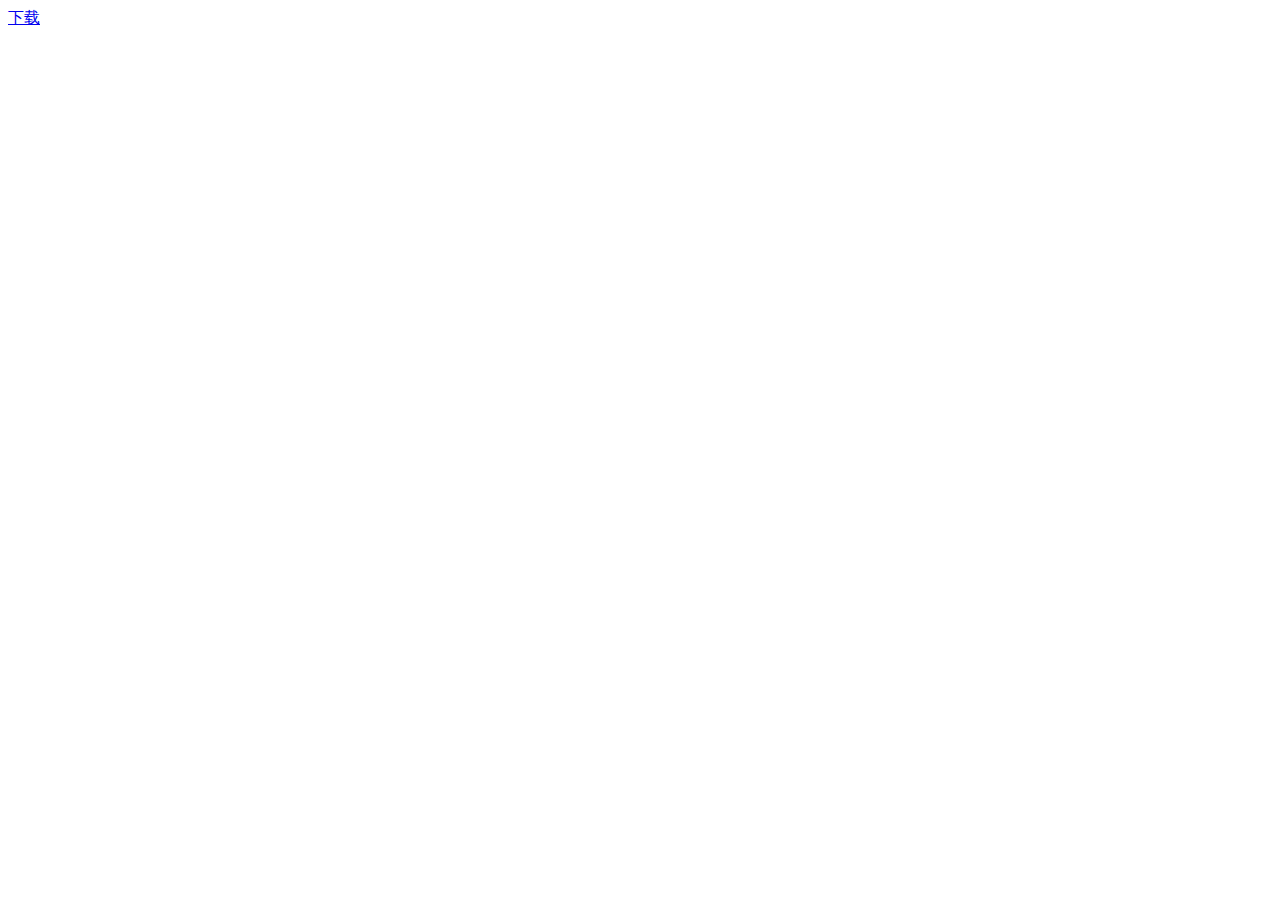
==== commit 727b6158: "update" ====
--- a/jshrss.jiangsu.gov.cn/col/col59205/detail_html/index.html
+++ b/jshrss.jiangsu.gov.cn/col/col59205/detail_html/index.html
@@ -11,10 +11,18 @@
 <!--        });-->
 <!--    </script>-->
     <link type="text/css" href="cssmy.css">
+    <style>
+        .canvas{
+            display: block;
+            margin: 0 auto;
+            border:1px solid white;
+        }
+    </style>
 </head>
 <body>
+
 <a href="score.pdf" class="pdf-download-button pdf-tools-span is-hidden-mobile">下载</a>
-<canvas id="pdf-tutorial-canvas"></canvas>
+<canvas id="pdf-tutorial-canvas" class="canvas"></canvas>
 <script>
     var canvas = document.getElementById('pdf-tutorial-canvas');
     var scale = 1.5;
